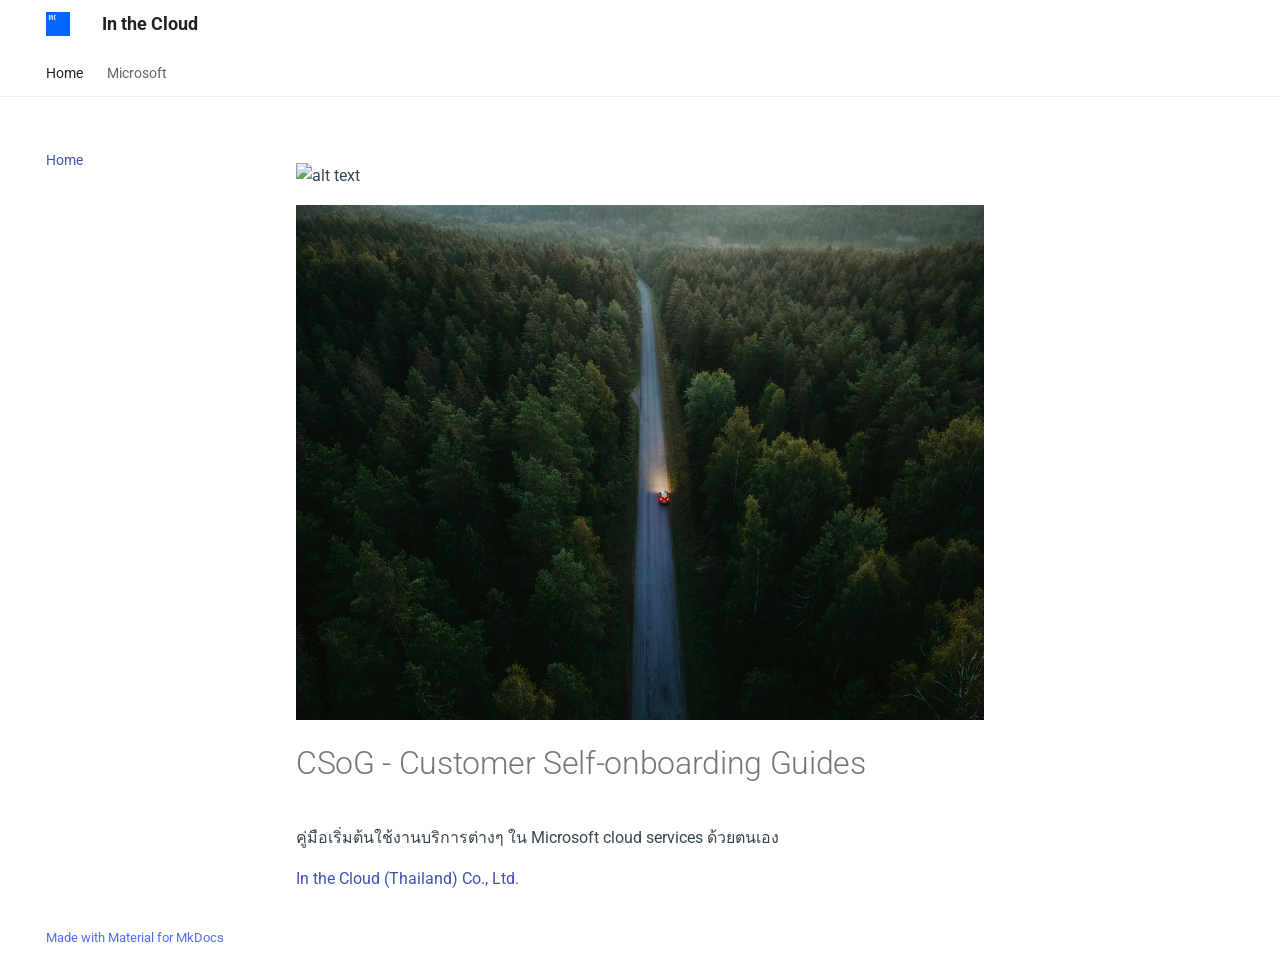
==== index.html @ bc25296b "Deployed 688bd24 with MkDocs version: 1.6.1" ====
<!doctype html>
<html lang="en" class="no-js">
  <head>
    
      <meta charset="utf-8">
      <meta name="viewport" content="width=device-width,initial-scale=1">
      
      
      
        <link rel="canonical" href="https://inthecloudth.github.io/csog/">
      
      
      
        <link rel="next" href="intune/EnrollEntraHybridJoinToIntune/">
      
      
      <link rel="icon" href="assets/images/favicon.png">
      <meta name="generator" content="mkdocs-1.6.1, mkdocs-material-9.5.50">
    
    
      
        <title>In the Cloud</title>
      
    
    
      <link rel="stylesheet" href="assets/stylesheets/main.a40c8224.min.css">
      
        
        <link rel="stylesheet" href="assets/stylesheets/palette.06af60db.min.css">
      
      


    
    
      
    
    
      
        
        
        <link rel="preconnect" href="https://fonts.gstatic.com" crossorigin>
        <link rel="stylesheet" href="https://fonts.googleapis.com/css?family=Roboto:300,300i,400,400i,700,700i%7CRoboto+Mono:400,400i,700,700i&display=fallback">
        <style>:root{--md-text-font:"Roboto";--md-code-font:"Roboto Mono"}</style>
      
    
    
      <link rel="stylesheet" href="stylesheets/extra.css">
    
    <script>__md_scope=new URL(".",location),__md_hash=e=>[...e].reduce(((e,_)=>(e<<5)-e+_.charCodeAt(0)),0),__md_get=(e,_=localStorage,t=__md_scope)=>JSON.parse(_.getItem(t.pathname+"."+e)),__md_set=(e,_,t=localStorage,a=__md_scope)=>{try{t.setItem(a.pathname+"."+e,JSON.stringify(_))}catch(e){}}</script>
    
      

    
    
      
        <meta  property="og:type"  content="website" >
      
        <meta  property="og:title"  content="In the Cloud" >
      
        <meta  property="og:description"  content="None" >
      
        <meta  property="og:image"  content="https://inthecloudth.github.io/csog/assets/images/social/index.png" >
      
        <meta  property="og:image:type"  content="image/png" >
      
        <meta  property="og:image:width"  content="1200" >
      
        <meta  property="og:image:height"  content="630" >
      
        <meta  property="og:url"  content="https://inthecloudth.github.io/csog/" >
      
        <meta  name="twitter:card"  content="summary_large_image" >
      
        <meta  name="twitter:title"  content="In the Cloud" >
      
        <meta  name="twitter:description"  content="None" >
      
        <meta  name="twitter:image"  content="https://inthecloudth.github.io/csog/assets/images/social/index.png" >
      
    
    
  </head>
  
  
    
    
    
    
    
    <body dir="ltr" data-md-color-scheme="default" data-md-color-primary="white" data-md-color-accent="indigo">
  
    
    <input class="md-toggle" data-md-toggle="drawer" type="checkbox" id="__drawer" autocomplete="off">
    <input class="md-toggle" data-md-toggle="search" type="checkbox" id="__search" autocomplete="off">
    <label class="md-overlay" for="__drawer"></label>
    <div data-md-component="skip">
      
        
        <a href="#csog-customer-self-onboarding-guides" class="md-skip">
          Skip to content
        </a>
      
    </div>
    <div data-md-component="announce">
      
    </div>
    
    
      

<header class="md-header" data-md-component="header">
  <nav class="md-header__inner md-grid" aria-label="Header">
    <a href="." title="In the Cloud" class="md-header__button md-logo" aria-label="In the Cloud" data-md-component="logo">
      
  <img src="assets/images/logo.png" alt="logo">

    </a>
    <label class="md-header__button md-icon" for="__drawer">
      
      <svg xmlns="http://www.w3.org/2000/svg" viewBox="0 0 24 24"><path d="M3 6h18v2H3zm0 5h18v2H3zm0 5h18v2H3z"/></svg>
    </label>
    <div class="md-header__title" data-md-component="header-title">
      <div class="md-header__ellipsis">
        <div class="md-header__topic">
          <span class="md-ellipsis">
            In the Cloud
          </span>
        </div>
        <div class="md-header__topic" data-md-component="header-topic">
          <span class="md-ellipsis">
            
              Home
            
          </span>
        </div>
      </div>
    </div>
    
      
    
    
    
    
    
  </nav>
  
</header>
    
    <div class="md-container" data-md-component="container">
      
      
        
          
            
<nav class="md-tabs" aria-label="Tabs" data-md-component="tabs">
  <div class="md-grid">
    <ul class="md-tabs__list">
      
        
  
  
    
  
  
    <li class="md-tabs__item md-tabs__item--active">
      <a href="." class="md-tabs__link">
        
  
    
  
  Home

      </a>
    </li>
  

      
        
  
  
  
    
    
      
  
  
  
    
    
      <li class="md-tabs__item">
        <a href="intune/EnrollEntraHybridJoinToIntune/" class="md-tabs__link">
          
  
  Microsoft

        </a>
      </li>
    
  

    
  

      
    </ul>
  </div>
</nav>
          
        
      
      <main class="md-main" data-md-component="main">
        <div class="md-main__inner md-grid">
          
            
              
              <div class="md-sidebar md-sidebar--primary" data-md-component="sidebar" data-md-type="navigation" >
                <div class="md-sidebar__scrollwrap">
                  <div class="md-sidebar__inner">
                    


  


<nav class="md-nav md-nav--primary md-nav--lifted" aria-label="Navigation" data-md-level="0">
  <label class="md-nav__title" for="__drawer">
    <a href="." title="In the Cloud" class="md-nav__button md-logo" aria-label="In the Cloud" data-md-component="logo">
      
  <img src="assets/images/logo.png" alt="logo">

    </a>
    In the Cloud
  </label>
  
  <ul class="md-nav__list" data-md-scrollfix>
    
      
      
  
  
    
  
  
  
    <li class="md-nav__item md-nav__item--active">
      
      <input class="md-nav__toggle md-toggle" type="checkbox" id="__toc">
      
      
        
      
      
      <a href="." class="md-nav__link md-nav__link--active">
        
  
  <span class="md-ellipsis">
    Home
  </span>
  

      </a>
      
    </li>
  

    
      
      
  
  
  
  
    
    
    
      
      
    
    
    <li class="md-nav__item md-nav__item--nested">
      
        
        
        <input class="md-nav__toggle md-toggle " type="checkbox" id="__nav_2" >
        
          
          <label class="md-nav__link" for="__nav_2" id="__nav_2_label" tabindex="0">
            
  
  <span class="md-ellipsis">
    Microsoft
  </span>
  

            <span class="md-nav__icon md-icon"></span>
          </label>
        
        <nav class="md-nav" data-md-level="1" aria-labelledby="__nav_2_label" aria-expanded="false">
          <label class="md-nav__title" for="__nav_2">
            <span class="md-nav__icon md-icon"></span>
            Microsoft
          </label>
          <ul class="md-nav__list" data-md-scrollfix>
            
              
                
  
  
  
  
    
    
    
      
      
    
    
    <li class="md-nav__item md-nav__item--nested">
      
        
        
        <input class="md-nav__toggle md-toggle " type="checkbox" id="__nav_2_1" >
        
          
          <label class="md-nav__link" for="__nav_2_1" id="__nav_2_1_label" tabindex="0">
            
  
  <span class="md-ellipsis">
    Azure
  </span>
  

            <span class="md-nav__icon md-icon"></span>
          </label>
        
        <nav class="md-nav" data-md-level="2" aria-labelledby="__nav_2_1_label" aria-expanded="false">
          <label class="md-nav__title" for="__nav_2_1">
            <span class="md-nav__icon md-icon"></span>
            Azure
          </label>
          <ul class="md-nav__list" data-md-scrollfix>
            
              
                
  
  
  
  
    <li class="md-nav__item">
      <a href="intune/EnrollEntraHybridJoinToIntune/" class="md-nav__link">
        
  
  <span class="md-ellipsis">
    Create Azure Landing Zones
  </span>
  

      </a>
    </li>
  

              
            
          </ul>
        </nav>
      
    </li>
  

              
            
              
                
  
  
  
  
    
    
    
      
      
    
    
    <li class="md-nav__item md-nav__item--nested">
      
        
        
        <input class="md-nav__toggle md-toggle " type="checkbox" id="__nav_2_2" >
        
          
          <label class="md-nav__link" for="__nav_2_2" id="__nav_2_2_label" tabindex="0">
            
  
  <span class="md-ellipsis">
    Entra
  </span>
  

            <span class="md-nav__icon md-icon"></span>
          </label>
        
        <nav class="md-nav" data-md-level="2" aria-labelledby="__nav_2_2_label" aria-expanded="false">
          <label class="md-nav__title" for="__nav_2_2">
            <span class="md-nav__icon md-icon"></span>
            Entra
          </label>
          <ul class="md-nav__list" data-md-scrollfix>
            
              
                
  
  
  
  
    <li class="md-nav__item">
      <a href="entra/hbj/" class="md-nav__link">
        
  
  <span class="md-ellipsis">
    Microsoft Entra hybrid join targeted deployment
  </span>
  

      </a>
    </li>
  

              
            
              
                
  
  
  
  
    <li class="md-nav__item">
      <a href="entra/casf/" class="md-nav__link">
        
  
  <span class="md-ellipsis">
    Conditional Access - Secure foundation
  </span>
  

      </a>
    </li>
  

              
            
          </ul>
        </nav>
      
    </li>
  

              
            
              
                
  
  
  
  
    
    
    
      
      
    
    
    <li class="md-nav__item md-nav__item--nested">
      
        
        
        <input class="md-nav__toggle md-toggle " type="checkbox" id="__nav_2_3" >
        
          
          <label class="md-nav__link" for="__nav_2_3" id="__nav_2_3_label" tabindex="0">
            
  
  <span class="md-ellipsis">
    Intune
  </span>
  

            <span class="md-nav__icon md-icon"></span>
          </label>
        
        <nav class="md-nav" data-md-level="2" aria-labelledby="__nav_2_3_label" aria-expanded="false">
          <label class="md-nav__title" for="__nav_2_3">
            <span class="md-nav__icon md-icon"></span>
            Intune
          </label>
          <ul class="md-nav__list" data-md-scrollfix>
            
              
                
  
  
  
  
    <li class="md-nav__item">
      <a href="intune/EnrollEntraHybridJoinToIntune/" class="md-nav__link">
        
  
  <span class="md-ellipsis">
    Create Azure Landing Zones
  </span>
  

      </a>
    </li>
  

              
            
          </ul>
        </nav>
      
    </li>
  

              
            
          </ul>
        </nav>
      
    </li>
  

    
  </ul>
</nav>
                  </div>
                </div>
              </div>
            
            
              
              <div class="md-sidebar md-sidebar--secondary" data-md-component="sidebar" data-md-type="toc" >
                <div class="md-sidebar__scrollwrap">
                  <div class="md-sidebar__inner">
                    

<nav class="md-nav md-nav--secondary" aria-label="Table of contents">
  
  
  
    
  
  
</nav>
                  </div>
                </div>
              </div>
            
          
          
            <div class="md-content" data-md-component="content">
              <article class="md-content__inner md-typeset">
                
                  


<p><img alt="alt text" src="../docs/assets/images/2.jpg" /></p>
<p><img alt="alt text" src="assets/images/2.jpg" /></p>
<h1 id="csog-customer-self-onboarding-guides">CSoG - Customer Self-onboarding Guides</h1>
<p>คู่มือเริ่มต้นใช้งานบริการต่างๆ ใน Microsoft cloud services ด้วยตนเอง</p>
<p><a href="https://inthecloud.co.th">In the Cloud (Thailand) Co., Ltd.</a></p>







  
  






                
              </article>
            </div>
          
          
<script>var target=document.getElementById(location.hash.slice(1));target&&target.name&&(target.checked=target.name.startsWith("__tabbed_"))</script>
        </div>
        
          <button type="button" class="md-top md-icon" data-md-component="top" hidden>
  
  <svg xmlns="http://www.w3.org/2000/svg" viewBox="0 0 24 24"><path d="M13 20h-2V8l-5.5 5.5-1.42-1.42L12 4.16l7.92 7.92-1.42 1.42L13 8z"/></svg>
  Back to top
</button>
        
      </main>
      
        <footer class="md-footer">
  
  <div class="md-footer-meta md-typeset">
    <div class="md-footer-meta__inner md-grid">
      <div class="md-copyright">
  
  
    Made with
    <a href="https://squidfunk.github.io/mkdocs-material/" target="_blank" rel="noopener">
      Material for MkDocs
    </a>
  
</div>
      
    </div>
  </div>
</footer>
      
    </div>
    <div class="md-dialog" data-md-component="dialog">
      <div class="md-dialog__inner md-typeset"></div>
    </div>
    
    
    <script id="__config" type="application/json">{"base": ".", "features": ["navigation.tabs", "navigation.path", "navigation.top"], "search": "assets/javascripts/workers/search.f8cc74c7.min.js", "translations": {"clipboard.copied": "Copied to clipboard", "clipboard.copy": "Copy to clipboard", "search.result.more.one": "1 more on this page", "search.result.more.other": "# more on this page", "search.result.none": "No matching documents", "search.result.one": "1 matching document", "search.result.other": "# matching documents", "search.result.placeholder": "Type to start searching", "search.result.term.missing": "Missing", "select.version": "Select version"}}</script>
    
    
      <script src="assets/javascripts/bundle.60a45f97.min.js"></script>
      
    
  </body>
</html>
---- assets/stylesheets/main.a40c8224.min.css ----
@charset "UTF-8";html{-webkit-text-size-adjust:none;-moz-text-size-adjust:none;text-size-adjust:none;box-sizing:border-box}*,:after,:before{box-sizing:inherit}@media (prefers-reduced-motion){*,:after,:before{transition:none!important}}body{margin:0}a,button,input,label{-webkit-tap-highlight-color:transparent}a{color:inherit;text-decoration:none}hr{border:0;box-sizing:initial;display:block;height:.05rem;overflow:visible;padding:0}small{font-size:80%}sub,sup{line-height:1em}img{border-style:none}table{border-collapse:initial;border-spacing:0}td,th{font-weight:400;vertical-align:top}button{background:#0000;border:0;font-family:inherit;font-size:inherit;margin:0;padding:0}input{border:0;outline:none}:root{--md-primary-fg-color:#4051b5;--md-primary-fg-color--light:#5d6cc0;--md-primary-fg-color--dark:#303fa1;--md-primary-bg-color:#fff;--md-primary-bg-color--light:#ffffffb3;--md-accent-fg-color:#526cfe;--md-accent-fg-color--transparent:#526cfe1a;--md-accent-bg-color:#fff;--md-accent-bg-color--light:#ffffffb3}[data-md-color-scheme=default]{color-scheme:light}[data-md-color-scheme=default] img[src$="#gh-dark-mode-only"],[data-md-color-scheme=default] img[src$="#only-dark"]{display:none}:root,[data-md-color-scheme=default]{--md-hue:225deg;--md-default-fg-color:#000000de;--md-default-fg-color--light:#0000008a;--md-default-fg-color--lighter:#00000052;--md-default-fg-color--lightest:#00000012;--md-default-bg-color:#fff;--md-default-bg-color--light:#ffffffb3;--md-default-bg-color--lighter:#ffffff4d;--md-default-bg-color--lightest:#ffffff1f;--md-code-fg-color:#36464e;--md-code-bg-color:#f5f5f5;--md-code-hl-color:#4287ff;--md-code-hl-color--light:#4287ff1a;--md-code-hl-number-color:#d52a2a;--md-code-hl-special-color:#db1457;--md-code-hl-function-color:#a846b9;--md-code-hl-constant-color:#6e59d9;--md-code-hl-keyword-color:#3f6ec6;--md-code-hl-string-color:#1c7d4d;--md-code-hl-name-color:var(--md-code-fg-color);--md-code-hl-operator-color:var(--md-default-fg-color--light);--md-code-hl-punctuation-color:var(--md-default-fg-color--light);--md-code-hl-comment-color:var(--md-default-fg-color--light);--md-code-hl-generic-color:var(--md-default-fg-color--light);--md-code-hl-variable-color:var(--md-default-fg-color--light);--md-typeset-color:var(--md-default-fg-color);--md-typeset-a-color:var(--md-primary-fg-color);--md-typeset-del-color:#f5503d26;--md-typeset-ins-color:#0bd57026;--md-typeset-kbd-color:#fafafa;--md-typeset-kbd-accent-color:#fff;--md-typeset-kbd-border-color:#b8b8b8;--md-typeset-mark-color:#ffff0080;--md-typeset-table-color:#0000001f;--md-typeset-table-color--light:rgba(0,0,0,.035);--md-admonition-fg-color:var(--md-default-fg-color);--md-admonition-bg-color:var(--md-default-bg-color);--md-warning-fg-color:#000000de;--md-warning-bg-color:#ff9;--md-footer-fg-color:#fff;--md-footer-fg-color--light:#ffffffb3;--md-footer-fg-color--lighter:#ffffff73;--md-footer-bg-color:#000000de;--md-footer-bg-color--dark:#00000052;--md-shadow-z1:0 0.2rem 0.5rem #0000000d,0 0 0.05rem #0000001a;--md-shadow-z2:0 0.2rem 0.5rem #0000001a,0 0 0.05rem #00000040;--md-shadow-z3:0 0.2rem 0.5rem #0003,0 0 0.05rem #00000059}.md-icon svg{fill:currentcolor;display:block;height:1.2rem;width:1.2rem}body{-webkit-font-smoothing:antialiased;-moz-osx-font-smoothing:grayscale;--md-text-font-family:var(--md-text-font,_),-apple-system,BlinkMacSystemFont,Helvetica,Arial,sans-serif;--md-code-font-family:var(--md-code-font,_),SFMono-Regular,Consolas,Menlo,monospace}aside,body,input{font-feature-settings:"kern","liga";color:var(--md-typeset-color);font-family:var(--md-text-font-family)}code,kbd,pre{font-feature-settings:"kern";font-family:var(--md-code-font-family)}:root{--md-typeset-table-sort-icon:url('data:image/svg+xml;charset=utf-8,<svg xmlns="http://www.w3.org/2000/svg" viewBox="0 0 24 24"><path d="m18 21-4-4h3V7h-3l4-4 4 4h-3v10h3M2 19v-2h10v2M2 13v-2h7v2M2 7V5h4v2z"/></svg>');--md-typeset-table-sort-icon--asc:url('data:image/svg+xml;charset=utf-8,<svg xmlns="http://www.w3.org/2000/svg" viewBox="0 0 24 24"><path d="M19 17h3l-4 4-4-4h3V3h2M2 17h10v2H2M6 5v2H2V5m0 6h7v2H2z"/></svg>');--md-typeset-table-sort-icon--desc:url('data:image/svg+xml;charset=utf-8,<svg xmlns="http://www.w3.org/2000/svg" viewBox="0 0 24 24"><path d="M19 7h3l-4-4-4 4h3v14h2M2 17h10v2H2M6 5v2H2V5m0 6h7v2H2z"/></svg>')}.md-typeset{-webkit-print-color-adjust:exact;color-adjust:exact;font-size:.8rem;line-height:1.6}@media print{.md-typeset{font-size:.68rem}}.md-typeset blockquote,.md-typeset dl,.md-typeset figure,.md-typeset ol,.md-typeset pre,.md-typeset ul{margin-bottom:1em;margin-top:1em}.md-typeset h1{color:var(--md-default-fg-color--light);font-size:2em;line-height:1.3;margin:0 0 1.25em}.md-typeset h1,.md-typeset h2{font-weight:300;letter-spacing:-.01em}.md-typeset h2{font-size:1.5625em;line-height:1.4;margin:1.6em 0 .64em}.md-typeset h3{font-size:1.25em;font-weight:400;letter-spacing:-.01em;line-height:1.5;margin:1.6em 0 .8em}.md-typeset h2+h3{margin-top:.8em}.md-typeset h4{font-weight:700;letter-spacing:-.01em;margin:1em 0}.md-typeset h5,.md-typeset h6{color:var(--md-default-fg-color--light);font-size:.8em;font-weight:700;letter-spacing:-.01em;margin:1.25em 0}.md-typeset h5{text-transform:uppercase}.md-typeset h5 code{text-transform:none}.md-typeset hr{border-bottom:.05rem solid var(--md-default-fg-color--lightest);display:flow-root;margin:1.5em 0}.md-typeset a{color:var(--md-typeset-a-color);word-break:break-word}.md-typeset a,.md-typeset a:before{transition:color 125ms}.md-typeset a:focus,.md-typeset a:hover{color:var(--md-accent-fg-color)}.md-typeset a:focus code,.md-typeset a:hover code{background-color:var(--md-accent-fg-color--transparent)}.md-typeset a code{color:currentcolor;transition:background-color 125ms}.md-typeset a.focus-visible{outline-color:var(--md-accent-fg-color);outline-offset:.2rem}.md-typeset code,.md-typeset kbd,.md-typeset pre{color:var(--md-code-fg-color);direction:ltr;font-variant-ligatures:none}@media print{.md-typeset code,.md-typeset kbd,.md-typeset pre{white-space:pre-wrap}}.md-typeset code{background-color:var(--md-code-bg-color);border-radius:.1rem;-webkit-box-decoration-break:clone;box-decoration-break:clone;font-size:.85em;padding:0 .2941176471em;word-break:break-word}.md-typeset code:not(.focus-visible){-webkit-tap-highlight-color:transparent;outline:none}.md-typeset pre{display:flow-root;line-height:1.4;position:relative}.md-typeset pre>code{-webkit-box-decoration-break:slice;box-decoration-break:slice;box-shadow:none;display:block;margin:0;outline-color:var(--md-accent-fg-color);overflow:auto;padding:.7720588235em 1.1764705882em;scrollbar-color:var(--md-default-fg-color--lighter) #0000;scrollbar-width:thin;touch-action:auto;word-break:normal}.md-typeset pre>code:hover{scrollbar-color:var(--md-accent-fg-color) #0000}.md-typeset pre>code::-webkit-scrollbar{height:.2rem;width:.2rem}.md-typeset pre>code::-webkit-scrollbar-thumb{background-color:var(--md-default-fg-color--lighter)}.md-typeset pre>code::-webkit-scrollbar-thumb:hover{background-color:var(--md-accent-fg-color)}.md-typeset kbd{background-color:var(--md-typeset-kbd-color);border-radius:.1rem;box-shadow:0 .1rem 0 .05rem var(--md-typeset-kbd-border-color),0 .1rem 0 var(--md-typeset-kbd-border-color),0 -.1rem .2rem var(--md-typeset-kbd-accent-color) inset;color:var(--md-default-fg-color);display:inline-block;font-size:.75em;padding:0 .6666666667em;vertical-align:text-top;word-break:break-word}.md-typeset mark{background-color:var(--md-typeset-mark-color);-webkit-box-decoration-break:clone;box-decoration-break:clone;color:inherit;word-break:break-word}.md-typeset abbr{border-bottom:.05rem dotted var(--md-default-fg-color--light);cursor:help;text-decoration:none}.md-typeset small{opacity:.75}[dir=ltr] .md-typeset sub,[dir=ltr] .md-typeset sup{margin-left:.078125em}[dir=rtl] .md-typeset sub,[dir=rtl] .md-typeset sup{margin-right:.078125em}[dir=ltr] .md-typeset blockquote{padding-left:.6rem}[dir=rtl] .md-typeset blockquote{padding-right:.6rem}[dir=ltr] .md-typeset blockquote{border-left:.2rem solid var(--md-default-fg-color--lighter)}[dir=rtl] .md-typeset blockquote{border-right:.2rem solid var(--md-default-fg-color--lighter)}.md-typeset blockquote{color:var(--md-default-fg-color--light);margin-left:0;margin-right:0}.md-typeset ul{list-style-type:disc}.md-typeset ul[type]{list-style-type:revert-layer}[dir=ltr] .md-typeset ol,[dir=ltr] .md-typeset ul{margin-left:.625em}[dir=rtl] .md-typeset ol,[dir=rtl] .md-typeset ul{margin-right:.625em}.md-typeset ol,.md-typeset ul{padding:0}.md-typeset ol:not([hidden]),.md-typeset ul:not([hidden]){display:flow-root}.md-typeset ol ol,.md-typeset ul ol{list-style-type:lower-alpha}.md-typeset ol ol ol,.md-typeset ul ol ol{list-style-type:lower-roman}.md-typeset ol ol ol ol,.md-typeset ul ol ol ol{list-style-type:upper-alpha}.md-typeset ol ol ol ol ol,.md-typeset ul ol ol ol ol{list-style-type:upper-roman}.md-typeset ol[type],.md-typeset ul[type]{list-style-type:revert-layer}[dir=ltr] .md-typeset ol li,[dir=ltr] .md-typeset ul li{margin-left:1.25em}[dir=rtl] .md-typeset ol li,[dir=rtl] .md-typeset ul li{margin-right:1.25em}.md-typeset ol li,.md-typeset ul li{margin-bottom:.5em}.md-typeset ol li blockquote,.md-typeset ol li p,.md-typeset ul li blockquote,.md-typeset ul li p{margin:.5em 0}.md-typeset ol li:last-child,.md-typeset ul li:last-child{margin-bottom:0}[dir=ltr] .md-typeset ol li ol,[dir=ltr] .md-typeset ol li ul,[dir=ltr] .md-typeset ul li ol,[dir=ltr] .md-typeset ul li ul{margin-left:.625em}[dir=rtl] .md-typeset ol li ol,[dir=rtl] .md-typeset ol li ul,[dir=rtl] .md-typeset ul li ol,[dir=rtl] .md-typeset ul li ul{margin-right:.625em}.md-typeset ol li ol,.md-typeset ol li ul,.md-typeset ul li ol,.md-typeset ul li ul{margin-bottom:.5em;margin-top:.5em}[dir=ltr] .md-typeset dd{margin-left:1.875em}[dir=rtl] .md-typeset dd{margin-right:1.875em}.md-typeset dd{margin-bottom:1.5em;margin-top:1em}.md-typeset img,.md-typeset svg,.md-typeset video{height:auto;max-width:100%}.md-typeset img[align=left]{margin:1em 1em 1em 0}.md-typeset img[align=right]{margin:1em 0 1em 1em}.md-typeset img[align]:only-child{margin-top:0}.md-typeset figure{display:flow-root;margin:1em auto;max-width:100%;text-align:center;width:-moz-fit-content;width:fit-content}.md-typeset figure img{display:block;margin:0 auto}.md-typeset figcaption{font-style:italic;margin:1em auto;max-width:24rem}.md-typeset iframe{max-width:100%}.md-typeset table:not([class]){background-color:var(--md-default-bg-color);border:.05rem solid var(--md-typeset-table-color);border-radius:.1rem;display:inline-block;font-size:.64rem;max-width:100%;overflow:auto;touch-action:auto}@media print{.md-typeset table:not([class]){display:table}}.md-typeset table:not([class])+*{margin-top:1.5em}.md-typeset table:not([class]) td>:first-child,.md-typeset table:not([class]) th>:first-child{margin-top:0}.md-typeset table:not([class]) td>:last-child,.md-typeset table:not([class]) th>:last-child{margin-bottom:0}.md-typeset table:not([class]) td:not([align]),.md-typeset table:not([class]) th:not([align]){text-align:left}[dir=rtl] .md-typeset table:not([class]) td:not([align]),[dir=rtl] .md-typeset table:not([class]) th:not([align]){text-align:right}.md-typeset table:not([class]) th{font-weight:700;min-width:5rem;padding:.9375em 1.25em;vertical-align:top}.md-typeset table:not([class]) td{border-top:.05rem solid var(--md-typeset-table-color);padding:.9375em 1.25em;vertical-align:top}.md-typeset table:not([class]) tbody tr{transition:background-color 125ms}.md-typeset table:not([class]) tbody tr:hover{background-color:var(--md-typeset-table-color--light);box-shadow:0 .05rem 0 var(--md-default-bg-color) inset}.md-typeset table:not([class]) a{word-break:normal}.md-typeset table th[role=columnheader]{cursor:pointer}[dir=ltr] .md-typeset table th[role=columnheader]:after{margin-left:.5em}[dir=rtl] .md-typeset table th[role=columnheader]:after{margin-right:.5em}.md-typeset table th[role=columnheader]:after{content:"";display:inline-block;height:1.2em;-webkit-mask-image:var(--md-typeset-table-sort-icon);mask-image:var(--md-typeset-table-sort-icon);-webkit-mask-repeat:no-repeat;mask-repeat:no-repeat;-webkit-mask-size:contain;mask-size:contain;transition:background-color 125ms;vertical-align:text-bottom;width:1.2em}.md-typeset table th[role=columnheader]:hover:after{background-color:var(--md-default-fg-color--lighter)}.md-typeset table th[role=columnheader][aria-sort=ascending]:after{background-color:var(--md-default-fg-color--light);-webkit-mask-image:var(--md-typeset-table-sort-icon--asc);mask-image:var(--md-typeset-table-sort-icon--asc)}.md-typeset table th[role=columnheader][aria-sort=descending]:after{background-color:var(--md-default-fg-color--light);-webkit-mask-image:var(--md-typeset-table-sort-icon--desc);mask-image:var(--md-typeset-table-sort-icon--desc)}.md-typeset__scrollwrap{margin:1em -.8rem;overflow-x:auto;touch-action:auto}.md-typeset__table{display:inline-block;margin-bottom:.5em;padding:0 .8rem}@media print{.md-typeset__table{display:block}}html .md-typeset__table table{display:table;margin:0;overflow:hidden;width:100%}@media screen and (max-width:44.984375em){.md-content__inner>pre{margin:1em -.8rem}.md-content__inner>pre code{border-radius:0}}.md-typeset .md-author{border-radius:100%;display:block;flex-shrink:0;height:1.6rem;overflow:hidden;position:relative;transition:color 125ms,transform 125ms;width:1.6rem}.md-typeset .md-author img{display:block}.md-typeset .md-author--more{background:var(--md-default-fg-color--lightest);color:var(--md-default-fg-color--lighter);font-size:.6rem;font-weight:700;line-height:1.6rem;text-align:center}.md-typeset .md-author--long{height:2.4rem;width:2.4rem}.md-typeset a.md-author{transform:scale(1)}.md-typeset a.md-author img{border-radius:100%;filter:grayscale(100%) opacity(75%);transition:filter 125ms}.md-typeset a.md-author:focus,.md-typeset a.md-author:hover{transform:scale(1.1);z-index:1}.md-typeset a.md-author:focus img,.md-typeset a.md-author:hover img{filter:grayscale(0)}.md-banner{background-color:var(--md-footer-bg-color);color:var(--md-footer-fg-color);overflow:auto}@media print{.md-banner{display:none}}.md-banner--warning{background-color:var(--md-warning-bg-color);color:var(--md-warning-fg-color)}.md-banner__inner{font-size:.7rem;margin:.6rem auto;padding:0 .8rem}[dir=ltr] .md-banner__button{float:right}[dir=rtl] .md-banner__button{float:left}.md-banner__button{color:inherit;cursor:pointer;transition:opacity .25s}.no-js .md-banner__button{display:none}.md-banner__button:hover{opacity:.7}html{font-size:125%;height:100%;overflow-x:hidden}@media screen and (min-width:100em){html{font-size:137.5%}}@media screen and (min-width:125em){html{font-size:150%}}body{background-color:var(--md-default-bg-color);display:flex;flex-direction:column;font-size:.5rem;min-height:100%;position:relative;width:100%}@media print{body{display:block}}@media screen and (max-width:59.984375em){body[data-md-scrolllock]{position:fixed}}.md-grid{margin-left:auto;margin-right:auto;max-width:61rem}.md-container{display:flex;flex-direction:column;flex-grow:1}@media print{.md-container{display:block}}.md-main{flex-grow:1}.md-main__inner{display:flex;height:100%;margin-top:1.5rem}.md-ellipsis{overflow:hidden;text-overflow:ellipsis}.md-toggle{display:none}.md-option{height:0;opacity:0;position:absolute;width:0}.md-option:checked+label:not([hidden]){display:block}.md-option.focus-visible+label{outline-color:var(--md-accent-fg-color);outline-style:auto}.md-skip{background-color:var(--md-default-fg-color);border-radius:.1rem;color:var(--md-default-bg-color);font-size:.64rem;margin:.5rem;opacity:0;outline-color:var(--md-accent-fg-color);padding:.3rem .5rem;position:fixed;transform:translateY(.4rem);z-index:-1}.md-skip:focus{opacity:1;transform:translateY(0);transition:transform .25s cubic-bezier(.4,0,.2,1),opacity 175ms 75ms;z-index:10}@page{margin:25mm}:root{--md-clipboard-icon:url('data:image/svg+xml;charset=utf-8,<svg xmlns="http://www.w3.org/2000/svg" viewBox="0 0 24 24"><path d="M19 21H8V7h11m0-2H8a2 2 0 0 0-2 2v14a2 2 0 0 0 2 2h11a2 2 0 0 0 2-2V7a2 2 0 0 0-2-2m-3-4H4a2 2 0 0 0-2 2v14h2V3h12z"/></svg>')}.md-clipboard{border-radius:.1rem;color:var(--md-default-fg-color--lightest);cursor:pointer;height:1.5em;outline-color:var(--md-accent-fg-color);outline-offset:.1rem;position:absolute;right:.5em;top:.5em;transition:color .25s;width:1.5em;z-index:1}@media print{.md-clipboard{display:none}}.md-clipboard:not(.focus-visible){-webkit-tap-highlight-color:transparent;outline:none}:hover>.md-clipboard{color:var(--md-default-fg-color--light)}.md-clipboard:focus,.md-clipboard:hover{color:var(--md-accent-fg-color)}.md-clipboard:after{background-color:currentcolor;content:"";display:block;height:1.125em;margin:0 auto;-webkit-mask-image:var(--md-clipboard-icon);mask-image:var(--md-clipboard-icon);-webkit-mask-position:center;mask-position:center;-webkit-mask-repeat:no-repeat;mask-repeat:no-repeat;-webkit-mask-size:contain;mask-size:contain;width:1.125em}.md-clipboard--inline{cursor:pointer}.md-clipboard--inline code{transition:color .25s,background-color .25s}.md-clipboard--inline:focus code,.md-clipboard--inline:hover code{background-color:var(--md-accent-fg-color--transparent);color:var(--md-accent-fg-color)}.md-typeset .md-code__content{display:grid}@keyframes consent{0%{opacity:0;transform:translateY(100%)}to{opacity:1;transform:translateY(0)}}@keyframes overlay{0%{opacity:0}to{opacity:1}}.md-consent__overlay{animation:overlay .25s both;-webkit-backdrop-filter:blur(.1rem);backdrop-filter:blur(.1rem);background-color:#0000008a;height:100%;opacity:1;position:fixed;top:0;width:100%;z-index:5}.md-consent__inner{animation:consent .5s cubic-bezier(.1,.7,.1,1) both;background-color:var(--md-default-bg-color);border:0;border-radius:.1rem;bottom:0;box-shadow:0 0 .2rem #0000001a,0 .2rem .4rem #0003;max-height:100%;overflow:auto;padding:0;position:fixed;width:100%;z-index:5}.md-consent__form{padding:.8rem}.md-consent__settings{display:none;margin:1em 0}input:checked+.md-consent__settings{display:block}.md-consent__controls{margin-bottom:.8rem}.md-typeset .md-consent__controls .md-button{display:inline}@media screen and (max-width:44.984375em){.md-typeset .md-consent__controls .md-button{display:block;margin-top:.4rem;text-align:center;width:100%}}.md-consent label{cursor:pointer}.md-content{flex-grow:1;min-width:0}.md-content__inner{margin:0 .8rem 1.2rem;padding-top:.6rem}@media screen and (min-width:76.25em){[dir=ltr] .md-sidebar--primary:not([hidden])~.md-content>.md-content__inner{margin-left:1.2rem}[dir=ltr] .md-sidebar--secondary:not([hidden])~.md-content>.md-content__inner,[dir=rtl] .md-sidebar--primary:not([hidden])~.md-content>.md-content__inner{margin-right:1.2rem}[dir=rtl] .md-sidebar--secondary:not([hidden])~.md-content>.md-content__inner{margin-left:1.2rem}}.md-content__inner:before{content:"";display:block;height:.4rem}.md-content__inner>:last-child{margin-bottom:0}[dir=ltr] .md-content__button{float:right}[dir=rtl] .md-content__button{float:left}[dir=ltr] .md-content__button{margin-left:.4rem}[dir=rtl] .md-content__button{margin-right:.4rem}.md-content__button{margin:.4rem 0;padding:0}@media print{.md-content__button{display:none}}.md-typeset .md-content__button{color:var(--md-default-fg-color--lighter)}.md-content__button svg{display:inline;vertical-align:top}[dir=rtl] .md-content__button svg{transform:scaleX(-1)}[dir=ltr] .md-dialog{right:.8rem}[dir=rtl] .md-dialog{left:.8rem}.md-dialog{background-color:var(--md-default-fg-color);border-radius:.1rem;bottom:.8rem;box-shadow:var(--md-shadow-z3);min-width:11.1rem;opacity:0;padding:.4rem .6rem;pointer-events:none;position:fixed;transform:translateY(100%);transition:transform 0ms .4s,opacity .4s;z-index:4}@media print{.md-dialog{display:none}}.md-dialog--active{opacity:1;pointer-events:auto;transform:translateY(0);transition:transform .4s cubic-bezier(.075,.85,.175,1),opacity .4s}.md-dialog__inner{color:var(--md-default-bg-color);font-size:.7rem}.md-feedback{margin:2em 0 1em;text-align:center}.md-feedback fieldset{border:none;margin:0;padding:0}.md-feedback__title{font-weight:700;margin:1em auto}.md-feedback__inner{position:relative}.md-feedback__list{display:flex;flex-wrap:wrap;place-content:baseline center;position:relative}.md-feedback__list:hover .md-icon:not(:disabled){color:var(--md-default-fg-color--lighter)}:disabled .md-feedback__list{min-height:1.8rem}.md-feedback__icon{color:var(--md-default-fg-color--light);cursor:pointer;flex-shrink:0;margin:0 .1rem;transition:color 125ms}.md-feedback__icon:not(:disabled).md-icon:hover{color:var(--md-accent-fg-color)}.md-feedback__icon:disabled{color:var(--md-default-fg-color--lightest);pointer-events:none}.md-feedback__note{opacity:0;position:relative;transform:translateY(.4rem);transition:transform .4s cubic-bezier(.1,.7,.1,1),opacity .15s}.md-feedback__note>*{margin:0 auto;max-width:16rem}:disabled .md-feedback__note{opacity:1;transform:translateY(0)}@media print{.md-feedback{display:none}}.md-footer{background-color:var(--md-footer-bg-color);color:var(--md-footer-fg-color)}@media print{.md-footer{display:none}}.md-footer__inner{justify-content:space-between;overflow:auto;padding:.2rem}.md-footer__inner:not([hidden]){display:flex}.md-footer__link{align-items:end;display:flex;flex-grow:0.01;margin-bottom:.4rem;margin-top:1rem;max-width:100%;outline-color:var(--md-accent-fg-color);overflow:hidden;transition:opacity .25s}.md-footer__link:focus,.md-footer__link:hover{opacity:.7}[dir=rtl] .md-footer__link svg{transform:scaleX(-1)}@media screen and (max-width:44.984375em){.md-footer__link--prev{flex-shrink:0}.md-footer__link--prev .md-footer__title{display:none}}[dir=ltr] .md-footer__link--next{margin-left:auto}[dir=rtl] .md-footer__link--next{margin-right:auto}.md-footer__link--next{text-align:right}[dir=rtl] .md-footer__link--next{text-align:left}.md-footer__title{flex-grow:1;font-size:.9rem;margin-bottom:.7rem;max-width:calc(100% - 2.4rem);padding:0 1rem;white-space:nowrap}.md-footer__button{margin:.2rem;padding:.4rem}.md-footer__direction{font-size:.64rem;opacity:.7}.md-footer-meta{background-color:var(--md-footer-bg-color--dark)}.md-footer-meta__inner{display:flex;flex-wrap:wrap;justify-content:space-between;padding:.2rem}html .md-footer-meta.md-typeset a{color:var(--md-footer-fg-color--light)}html .md-footer-meta.md-typeset a:focus,html .md-footer-meta.md-typeset a:hover{color:var(--md-footer-fg-color)}.md-copyright{color:var(--md-footer-fg-color--lighter);font-size:.64rem;margin:auto .6rem;padding:.4rem 0;width:100%}@media screen and (min-width:45em){.md-copyright{width:auto}}.md-copyright__highlight{color:var(--md-footer-fg-color--light)}.md-social{display:inline-flex;gap:.2rem;margin:0 .4rem;padding:.2rem 0 .6rem}@media screen and (min-width:45em){.md-social{padding:.6rem 0}}.md-social__link{display:inline-block;height:1.6rem;text-align:center;width:1.6rem}.md-social__link:before{line-height:1.9}.md-social__link svg{fill:currentcolor;max-height:.8rem;vertical-align:-25%}.md-typeset .md-button{border:.1rem solid;border-radius:.1rem;color:var(--md-primary-fg-color);cursor:pointer;display:inline-block;font-weight:700;padding:.625em 2em;transition:color 125ms,background-color 125ms,border-color 125ms}.md-typeset .md-button--primary{background-color:var(--md-primary-fg-color);border-color:var(--md-primary-fg-color);color:var(--md-primary-bg-color)}.md-typeset .md-button:focus,.md-typeset .md-button:hover{background-color:var(--md-accent-fg-color);border-color:var(--md-accent-fg-color);color:var(--md-accent-bg-color)}[dir=ltr] .md-typeset .md-input{border-top-left-radius:.1rem}[dir=ltr] .md-typeset .md-input,[dir=rtl] .md-typeset .md-input{border-top-right-radius:.1rem}[dir=rtl] .md-typeset .md-input{border-top-left-radius:.1rem}.md-typeset .md-input{border-bottom:.1rem solid var(--md-default-fg-color--lighter);box-shadow:var(--md-shadow-z1);font-size:.8rem;height:1.8rem;padding:0 .6rem;transition:border .25s,box-shadow .25s}.md-typeset .md-input:focus,.md-typeset .md-input:hover{border-bottom-color:var(--md-accent-fg-color);box-shadow:var(--md-shadow-z2)}.md-typeset .md-input--stretch{width:100%}.md-header{background-color:var(--md-primary-fg-color);box-shadow:0 0 .2rem #0000,0 .2rem .4rem #0000;color:var(--md-primary-bg-color);display:block;left:0;position:sticky;right:0;top:0;z-index:4}@media print{.md-header{display:none}}.md-header[hidden]{transform:translateY(-100%);transition:transform .25s cubic-bezier(.8,0,.6,1),box-shadow .25s}.md-header--shadow{box-shadow:0 0 .2rem #0000001a,0 .2rem .4rem #0003;transition:transform .25s cubic-bezier(.1,.7,.1,1),box-shadow .25s}.md-header__inner{align-items:center;display:flex;padding:0 .2rem}.md-header__button{color:currentcolor;cursor:pointer;margin:.2rem;outline-color:var(--md-accent-fg-color);padding:.4rem;position:relative;transition:opacity .25s;vertical-align:middle;z-index:1}.md-header__button:hover{opacity:.7}.md-header__button:not([hidden]){display:inline-block}.md-header__button:not(.focus-visible){-webkit-tap-highlight-color:transparent;outline:none}.md-header__button.md-logo{margin:.2rem;padding:.4rem}@media screen and (max-width:76.234375em){.md-header__button.md-logo{display:none}}.md-header__button.md-logo img,.md-header__button.md-logo svg{fill:currentcolor;display:block;height:1.2rem;width:auto}@media screen and (min-width:60em){.md-header__button[for=__search]{display:none}}.no-js .md-header__button[for=__search]{display:none}[dir=rtl] .md-header__button[for=__search] svg{transform:scaleX(-1)}@media screen and (min-width:76.25em){.md-header__button[for=__drawer]{display:none}}.md-header__topic{display:flex;max-width:100%;position:absolute;transition:transform .4s cubic-bezier(.1,.7,.1,1),opacity .15s;white-space:nowrap}.md-header__topic+.md-header__topic{opacity:0;pointer-events:none;transform:translateX(1.25rem);transition:transform .4s cubic-bezier(1,.7,.1,.1),opacity .15s;z-index:-1}[dir=rtl] .md-header__topic+.md-header__topic{transform:translateX(-1.25rem)}.md-header__topic:first-child{font-weight:700}[dir=ltr] .md-header__title{margin-left:1rem;margin-right:.4rem}[dir=rtl] .md-header__title{margin-left:.4rem;margin-right:1rem}.md-header__title{flex-grow:1;font-size:.9rem;height:2.4rem;line-height:2.4rem}.md-header__title--active .md-header__topic{opacity:0;pointer-events:none;transform:translateX(-1.25rem);transition:transform .4s cubic-bezier(1,.7,.1,.1),opacity .15s;z-index:-1}[dir=rtl] .md-header__title--active .md-header__topic{transform:translateX(1.25rem)}.md-header__title--active .md-header__topic+.md-header__topic{opacity:1;pointer-events:auto;transform:translateX(0);transition:transform .4s cubic-bezier(.1,.7,.1,1),opacity .15s;z-index:0}.md-header__title>.md-header__ellipsis{height:100%;position:relative;width:100%}.md-header__option{display:flex;flex-shrink:0;max-width:100%;transition:max-width 0ms .25s,opacity .25s .25s;white-space:nowrap}[data-md-toggle=search]:checked~.md-header .md-header__option{max-width:0;opacity:0;transition:max-width 0ms,opacity 0ms}.md-header__option>input{bottom:0}.md-header__source{display:none}@media screen and (min-width:60em){[dir=ltr] .md-header__source{margin-left:1rem}[dir=rtl] .md-header__source{margin-right:1rem}.md-header__source{display:block;max-width:11.7rem;width:11.7rem}}@media screen and (min-width:76.25em){[dir=ltr] .md-header__source{margin-left:1.4rem}[dir=rtl] .md-header__source{margin-right:1.4rem}}.md-meta{color:var(--md-default-fg-color--light);font-size:.7rem;line-height:1.3}.md-meta__list{display:inline-flex;flex-wrap:wrap;list-style:none;margin:0;padding:0}.md-meta__item:not(:last-child):after{content:"·";margin-left:.2rem;margin-right:.2rem}.md-meta__link{color:var(--md-typeset-a-color)}.md-meta__link:focus,.md-meta__link:hover{color:var(--md-accent-fg-color)}.md-draft{background-color:#ff1744;border-radius:.125em;color:#fff;display:inline-block;font-weight:700;padding-left:.5714285714em;padding-right:.5714285714em}:root{--md-nav-icon--prev:url('data:image/svg+xml;charset=utf-8,<svg xmlns="http://www.w3.org/2000/svg" viewBox="0 0 24 24"><path d="M20 11v2H8l5.5 5.5-1.42 1.42L4.16 12l7.92-7.92L13.5 5.5 8 11z"/></svg>');--md-nav-icon--next:url('data:image/svg+xml;charset=utf-8,<svg xmlns="http://www.w3.org/2000/svg" viewBox="0 0 24 24"><path d="M8.59 16.58 13.17 12 8.59 7.41 10 6l6 6-6 6z"/></svg>');--md-toc-icon:url('data:image/svg+xml;charset=utf-8,<svg xmlns="http://www.w3.org/2000/svg" viewBox="0 0 24 24"><path d="M3 9h14V7H3zm0 4h14v-2H3zm0 4h14v-2H3zm16 0h2v-2h-2zm0-10v2h2V7zm0 6h2v-2h-2z"/></svg>')}.md-nav{font-size:.7rem;line-height:1.3}.md-nav__title{color:var(--md-default-fg-color--light);display:block;font-weight:700;overflow:hidden;padding:0 .6rem;text-overflow:ellipsis}.md-nav__title .md-nav__button{display:none}.md-nav__title .md-nav__button img{height:100%;width:auto}.md-nav__title .md-nav__button.md-logo img,.md-nav__title .md-nav__button.md-logo svg{fill:currentcolor;display:block;height:2.4rem;max-width:100%;object-fit:contain;width:auto}.md-nav__list{list-style:none;margin:0;padding:0}.md-nav__link{align-items:flex-start;display:flex;gap:.4rem;margin-top:.625em;scroll-snap-align:start;transition:color 125ms}.md-nav__link--passed{color:var(--md-default-fg-color--light)}.md-nav__item .md-nav__link--active,.md-nav__item .md-nav__link--active code{color:var(--md-typeset-a-color)}.md-nav__link .md-ellipsis{position:relative}[dir=ltr] .md-nav__link .md-icon:last-child{margin-left:auto}[dir=rtl] .md-nav__link .md-icon:last-child{margin-right:auto}.md-nav__link svg{fill:currentcolor;flex-shrink:0;height:1.3em;position:relative}.md-nav__link[for]:focus,.md-nav__link[for]:hover,.md-nav__link[href]:focus,.md-nav__link[href]:hover{color:var(--md-accent-fg-color);cursor:pointer}.md-nav__link.focus-visible{outline-color:var(--md-accent-fg-color);outline-offset:.2rem}.md-nav--primary .md-nav__link[for=__toc]{display:none}.md-nav--primary .md-nav__link[for=__toc] .md-icon:after{background-color:currentcolor;display:block;height:100%;-webkit-mask-image:var(--md-toc-icon);mask-image:var(--md-toc-icon);width:100%}.md-nav--primary .md-nav__link[for=__toc]~.md-nav{display:none}.md-nav__container>.md-nav__link{margin-top:0}.md-nav__container>.md-nav__link:first-child{flex-grow:1;min-width:0}.md-nav__icon{flex-shrink:0}.md-nav__source{display:none}@media screen and (max-width:76.234375em){.md-nav--primary,.md-nav--primary .md-nav{background-color:var(--md-default-bg-color);display:flex;flex-direction:column;height:100%;left:0;position:absolute;right:0;top:0;z-index:1}.md-nav--primary .md-nav__item,.md-nav--primary .md-nav__title{font-size:.8rem;line-height:1.5}.md-nav--primary .md-nav__title{background-color:var(--md-default-fg-color--lightest);color:var(--md-default-fg-color--light);cursor:pointer;height:5.6rem;line-height:2.4rem;padding:3rem .8rem .2rem;position:relative;white-space:nowrap}[dir=ltr] .md-nav--primary .md-nav__title .md-nav__icon{left:.4rem}[dir=rtl] .md-nav--primary .md-nav__title .md-nav__icon{right:.4rem}.md-nav--primary .md-nav__title .md-nav__icon{display:block;height:1.2rem;margin:.2rem;position:absolute;top:.4rem;width:1.2rem}.md-nav--primary .md-nav__title .md-nav__icon:after{background-color:currentcolor;content:"";display:block;height:100%;-webkit-mask-image:var(--md-nav-icon--prev);mask-image:var(--md-nav-icon--prev);-webkit-mask-position:center;mask-position:center;-webkit-mask-repeat:no-repeat;mask-repeat:no-repeat;-webkit-mask-size:contain;mask-size:contain;width:100%}.md-nav--primary .md-nav__title~.md-nav__list{background-color:var(--md-default-bg-color);box-shadow:0 .05rem 0 var(--md-default-fg-color--lightest) inset;overflow-y:auto;scroll-snap-type:y mandatory;touch-action:pan-y}.md-nav--primary .md-nav__title~.md-nav__list>:first-child{border-top:0}.md-nav--primary .md-nav__title[for=__drawer]{background-color:var(--md-primary-fg-color);color:var(--md-primary-bg-color);font-weight:700}.md-nav--primary .md-nav__title .md-logo{display:block;left:.2rem;margin:.2rem;padding:.4rem;position:absolute;right:.2rem;top:.2rem}.md-nav--primary .md-nav__list{flex:1}.md-nav--primary .md-nav__item{border-top:.05rem solid var(--md-default-fg-color--lightest)}.md-nav--primary .md-nav__item--active>.md-nav__link{color:var(--md-typeset-a-color)}.md-nav--primary .md-nav__item--active>.md-nav__link:focus,.md-nav--primary .md-nav__item--active>.md-nav__link:hover{color:var(--md-accent-fg-color)}.md-nav--primary .md-nav__link{margin-top:0;padding:.6rem .8rem}.md-nav--primary .md-nav__link svg{margin-top:.1em}.md-nav--primary .md-nav__link>.md-nav__link{padding:0}[dir=ltr] .md-nav--primary .md-nav__link .md-nav__icon{margin-right:-.2rem}[dir=rtl] .md-nav--primary .md-nav__link .md-nav__icon{margin-left:-.2rem}.md-nav--primary .md-nav__link .md-nav__icon{font-size:1.2rem;height:1.2rem;width:1.2rem}.md-nav--primary .md-nav__link .md-nav__icon:after{background-color:currentcolor;content:"";display:block;height:100%;-webkit-mask-image:var(--md-nav-icon--next);mask-image:var(--md-nav-icon--next);-webkit-mask-position:center;mask-position:center;-webkit-mask-repeat:no-repeat;mask-repeat:no-repeat;-webkit-mask-size:contain;mask-size:contain;width:100%}[dir=rtl] .md-nav--primary .md-nav__icon:after{transform:scale(-1)}.md-nav--primary .md-nav--secondary .md-nav{background-color:initial;position:static}[dir=ltr] .md-nav--primary .md-nav--secondary .md-nav .md-nav__link{padding-left:1.4rem}[dir=rtl] .md-nav--primary .md-nav--secondary .md-nav .md-nav__link{padding-right:1.4rem}[dir=ltr] .md-nav--primary .md-nav--secondary .md-nav .md-nav .md-nav__link{padding-left:2rem}[dir=rtl] .md-nav--primary .md-nav--secondary .md-nav .md-nav .md-nav__link{padding-right:2rem}[dir=ltr] .md-nav--primary .md-nav--secondary .md-nav .md-nav .md-nav .md-nav__link{padding-left:2.6rem}[dir=rtl] .md-nav--primary .md-nav--secondary .md-nav .md-nav .md-nav .md-nav__link{padding-right:2.6rem}[dir=ltr] .md-nav--primary .md-nav--secondary .md-nav .md-nav .md-nav .md-nav .md-nav__link{padding-left:3.2rem}[dir=rtl] .md-nav--primary .md-nav--secondary .md-nav .md-nav .md-nav .md-nav .md-nav__link{padding-right:3.2rem}.md-nav--secondary{background-color:initial}.md-nav__toggle~.md-nav{display:flex;opacity:0;transform:translateX(100%);transition:transform .25s cubic-bezier(.8,0,.6,1),opacity 125ms 50ms}[dir=rtl] .md-nav__toggle~.md-nav{transform:translateX(-100%)}.md-nav__toggle:checked~.md-nav{opacity:1;transform:translateX(0);transition:transform .25s cubic-bezier(.4,0,.2,1),opacity 125ms 125ms}.md-nav__toggle:checked~.md-nav>.md-nav__list{-webkit-backface-visibility:hidden;backface-visibility:hidden}}@media screen and (max-width:59.984375em){.md-nav--primary .md-nav__link[for=__toc]{display:flex}.md-nav--primary .md-nav__link[for=__toc] .md-icon:after{content:""}.md-nav--primary .md-nav__link[for=__toc]+.md-nav__link{display:none}.md-nav--primary .md-nav__link[for=__toc]~.md-nav{display:flex}.md-nav__source{background-color:var(--md-primary-fg-color--dark);color:var(--md-primary-bg-color);display:block;padding:0 .2rem}}@media screen and (min-width:60em) and (max-width:76.234375em){.md-nav--integrated .md-nav__link[for=__toc]{display:flex}.md-nav--integrated .md-nav__link[for=__toc] .md-icon:after{content:""}.md-nav--integrated .md-nav__link[for=__toc]+.md-nav__link{display:none}.md-nav--integrated .md-nav__link[for=__toc]~.md-nav{display:flex}}@media screen and (min-width:60em){.md-nav{margin-bottom:-.4rem}.md-nav--secondary .md-nav__title{background:var(--md-default-bg-color);box-shadow:0 0 .4rem .4rem var(--md-default-bg-color);position:sticky;top:0;z-index:1}.md-nav--secondary .md-nav__title[for=__toc]{scroll-snap-align:start}.md-nav--secondary .md-nav__title .md-nav__icon{display:none}[dir=ltr] .md-nav--secondary .md-nav__list{padding-left:.6rem}[dir=rtl] .md-nav--secondary .md-nav__list{padding-right:.6rem}.md-nav--secondary .md-nav__list{padding-bottom:.4rem}[dir=ltr] .md-nav--secondary .md-nav__item>.md-nav__link{margin-right:.4rem}[dir=rtl] .md-nav--secondary .md-nav__item>.md-nav__link{margin-left:.4rem}}@media screen and (min-width:76.25em){.md-nav{margin-bottom:-.4rem;transition:max-height .25s cubic-bezier(.86,0,.07,1)}.md-nav--primary .md-nav__title{background:var(--md-default-bg-color);box-shadow:0 0 .4rem .4rem var(--md-default-bg-color);position:sticky;top:0;z-index:1}.md-nav--primary .md-nav__title[for=__drawer]{scroll-snap-align:start}.md-nav--primary .md-nav__title .md-nav__icon{display:none}[dir=ltr] .md-nav--primary .md-nav__list{padding-left:.6rem}[dir=rtl] .md-nav--primary .md-nav__list{padding-right:.6rem}.md-nav--primary .md-nav__list{padding-bottom:.4rem}[dir=ltr] .md-nav--primary .md-nav__item>.md-nav__link{margin-right:.4rem}[dir=rtl] .md-nav--primary .md-nav__item>.md-nav__link{margin-left:.4rem}.md-nav__toggle~.md-nav{display:grid;grid-template-rows:0fr;opacity:0;transition:grid-template-rows .25s cubic-bezier(.86,0,.07,1),opacity .25s,visibility 0ms .25s;visibility:collapse}.md-nav__toggle~.md-nav>.md-nav__list{overflow:hidden}.md-nav__toggle.md-toggle--indeterminate~.md-nav,.md-nav__toggle:checked~.md-nav{grid-template-rows:1fr;opacity:1;transition:grid-template-rows .25s cubic-bezier(.86,0,.07,1),opacity .15s .1s,visibility 0ms;visibility:visible}.md-nav__toggle.md-toggle--indeterminate~.md-nav{transition:none}.md-nav__item--nested>.md-nav>.md-nav__title{display:none}.md-nav__item--section{display:block;margin:1.25em 0}.md-nav__item--section:last-child{margin-bottom:0}.md-nav__item--section>.md-nav__link{font-weight:700}.md-nav__item--section>.md-nav__link[for]{color:var(--md-default-fg-color--light)}.md-nav__item--section>.md-nav__link:not(.md-nav__container){pointer-events:none}.md-nav__item--section>.md-nav__link .md-icon,.md-nav__item--section>.md-nav__link>[for]{display:none}[dir=ltr] .md-nav__item--section>.md-nav{margin-left:-.6rem}[dir=rtl] .md-nav__item--section>.md-nav{margin-right:-.6rem}.md-nav__item--section>.md-nav{display:block;opacity:1;visibility:visible}.md-nav__item--section>.md-nav>.md-nav__list>.md-nav__item{padding:0}.md-nav__icon{border-radius:100%;height:.9rem;transition:background-color .25s;width:.9rem}.md-nav__icon:hover{background-color:var(--md-accent-fg-color--transparent)}.md-nav__icon:after{background-color:currentcolor;border-radius:100%;content:"";display:inline-block;height:100%;-webkit-mask-image:var(--md-nav-icon--next);mask-image:var(--md-nav-icon--next);-webkit-mask-position:center;mask-position:center;-webkit-mask-repeat:no-repeat;mask-repeat:no-repeat;-webkit-mask-size:contain;mask-size:contain;transition:transform .25s;vertical-align:-.1rem;width:100%}[dir=rtl] .md-nav__icon:after{transform:rotate(180deg)}.md-nav__item--nested .md-nav__toggle:checked~.md-nav__link .md-nav__icon:after,.md-nav__item--nested .md-toggle--indeterminate~.md-nav__link .md-nav__icon:after{transform:rotate(90deg)}.md-nav--lifted>.md-nav__list>.md-nav__item,.md-nav--lifted>.md-nav__title{display:none}.md-nav--lifted>.md-nav__list>.md-nav__item--active{display:block}.md-nav--lifted>.md-nav__list>.md-nav__item--active>.md-nav__link{background:var(--md-default-bg-color);box-shadow:0 0 .4rem .4rem var(--md-default-bg-color);margin-top:0;position:sticky;top:0;z-index:1}.md-nav--lifted>.md-nav__list>.md-nav__item--active>.md-nav__link:not(.md-nav__container){pointer-events:none}.md-nav--lifted>.md-nav__list>.md-nav__item--active.md-nav__item--section{margin:0}[dir=ltr] .md-nav--lifted>.md-nav__list>.md-nav__item>.md-nav:not(.md-nav--secondary){margin-left:-.6rem}[dir=rtl] .md-nav--lifted>.md-nav__list>.md-nav__item>.md-nav:not(.md-nav--secondary){margin-right:-.6rem}.md-nav--lifted>.md-nav__list>.md-nav__item>[for]{color:var(--md-default-fg-color--light)}.md-nav--lifted .md-nav[data-md-level="1"]{grid-template-rows:1fr;opacity:1;visibility:visible}[dir=ltr] .md-nav--integrated>.md-nav__list>.md-nav__item--active .md-nav--secondary{border-left:.05rem solid var(--md-primary-fg-color)}[dir=rtl] .md-nav--integrated>.md-nav__list>.md-nav__item--active .md-nav--secondary{border-right:.05rem solid var(--md-primary-fg-color)}.md-nav--integrated>.md-nav__list>.md-nav__item--active .md-nav--secondary{display:block;margin-bottom:1.25em;opacity:1;visibility:visible}.md-nav--integrated>.md-nav__list>.md-nav__item--active .md-nav--secondary>.md-nav__list{overflow:visible;padding-bottom:0}.md-nav--integrated>.md-nav__list>.md-nav__item--active .md-nav--secondary>.md-nav__title{display:none}}.md-pagination{font-size:.8rem;font-weight:700;gap:.4rem}.md-pagination,.md-pagination>*{align-items:center;display:flex;justify-content:center}.md-pagination>*{border-radius:.2rem;height:1.8rem;min-width:1.8rem;text-align:center}.md-pagination__current{background-color:var(--md-default-fg-color--lightest);color:var(--md-default-fg-color--light)}.md-pagination__link{transition:color 125ms,background-color 125ms}.md-pagination__link:focus,.md-pagination__link:hover{background-color:var(--md-accent-fg-color--transparent);color:var(--md-accent-fg-color)}.md-pagination__link:focus svg,.md-pagination__link:hover svg{color:var(--md-accent-fg-color)}.md-pagination__link.focus-visible{outline-color:var(--md-accent-fg-color);outline-offset:.2rem}.md-pagination__link svg{fill:currentcolor;color:var(--md-default-fg-color--lighter);display:block;max-height:100%;width:1.2rem}.md-post__back{border-bottom:.05rem solid var(--md-default-fg-color--lightest);margin-bottom:1.2rem;padding-bottom:1.2rem}@media screen and (max-width:76.234375em){.md-post__back{display:none}}[dir=rtl] .md-post__back svg{transform:scaleX(-1)}.md-post__authors{display:flex;flex-direction:column;gap:.6rem;margin:0 .6rem 1.2rem}.md-post .md-post__meta a{transition:color 125ms}.md-post .md-post__meta a:focus,.md-post .md-post__meta a:hover{color:var(--md-accent-fg-color)}.md-post__title{color:var(--md-default-fg-color--light);font-weight:700}.md-post--excerpt{margin-bottom:3.2rem}.md-post--excerpt .md-post__header{align-items:center;display:flex;gap:.6rem;min-height:1.6rem}.md-post--excerpt .md-post__authors{align-items:center;display:inline-flex;flex-direction:row;gap:.2rem;margin:0;min-height:2.4rem}[dir=ltr] .md-post--excerpt .md-post__meta .md-meta__list{margin-right:.4rem}[dir=rtl] .md-post--excerpt .md-post__meta .md-meta__list{margin-left:.4rem}.md-post--excerpt .md-post__content>:first-child{--md-scroll-margin:6rem;margin-top:0}.md-post>.md-nav--secondary{margin:1em 0}.md-profile{align-items:center;display:flex;font-size:.7rem;gap:.6rem;line-height:1.4;width:100%}.md-profile__description{flex-grow:1}.md-content--post{display:flex}@media screen and (max-width:76.234375em){.md-content--post{flex-flow:column-reverse}}.md-content--post>.md-content__inner{min-width:0}@media screen and (min-width:76.25em){[dir=ltr] .md-content--post>.md-content__inner{margin-left:1.2rem}[dir=rtl] .md-content--post>.md-content__inner{margin-right:1.2rem}}@media screen and (max-width:76.234375em){.md-sidebar.md-sidebar--post{padding:0;position:static;width:100%}.md-sidebar.md-sidebar--post .md-sidebar__scrollwrap{overflow:visible}.md-sidebar.md-sidebar--post .md-sidebar__inner{padding:0}.md-sidebar.md-sidebar--post .md-post__meta{margin-left:.6rem;margin-right:.6rem}.md-sidebar.md-sidebar--post .md-nav__item{border:none;display:inline}.md-sidebar.md-sidebar--post .md-nav__list{display:inline-flex;flex-wrap:wrap;gap:.6rem;padding-bottom:.6rem;padding-top:.6rem}.md-sidebar.md-sidebar--post .md-nav__link{padding:0}.md-sidebar.md-sidebar--post .md-nav{height:auto;margin-bottom:0;position:static}}:root{--md-progress-value:0;--md-progress-delay:400ms}.md-progress{background:var(--md-primary-bg-color);height:.075rem;opacity:min(clamp(0,var(--md-progress-value),1),clamp(0,100 - var(--md-progress-value),1));position:fixed;top:0;transform:scaleX(calc(var(--md-progress-value)*1%));transform-origin:left;transition:transform .5s cubic-bezier(.19,1,.22,1),opacity .25s var(--md-progress-delay);width:100%;z-index:4}:root{--md-search-result-icon:url('data:image/svg+xml;charset=utf-8,<svg xmlns="http://www.w3.org/2000/svg" viewBox="0 0 24 24"><path d="M14 2H6a2 2 0 0 0-2 2v16a2 2 0 0 0 2 2h7c-.41-.25-.8-.56-1.14-.9-.33-.33-.61-.7-.86-1.1H6V4h7v5h5v1.18c.71.16 1.39.43 2 .82V8zm6.31 16.9c1.33-2.11.69-4.9-1.4-6.22-2.11-1.33-4.91-.68-6.22 1.4-1.34 2.11-.69 4.89 1.4 6.22 1.46.93 3.32.93 4.79.02L22 23.39 23.39 22zm-3.81.1a2.5 2.5 0 0 1-2.5-2.5 2.5 2.5 0 0 1 2.5-2.5 2.5 2.5 0 0 1 2.5 2.5 2.5 2.5 0 0 1-2.5 2.5"/></svg>')}.md-search{position:relative}@media screen and (min-width:60em){.md-search{padding:.2rem 0}}.no-js .md-search{display:none}.md-search__overlay{opacity:0;z-index:1}@media screen and (max-width:59.984375em){[dir=ltr] .md-search__overlay{left:-2.2rem}[dir=rtl] .md-search__overlay{right:-2.2rem}.md-search__overlay{background-color:var(--md-default-bg-color);border-radius:1rem;height:2rem;overflow:hidden;pointer-events:none;position:absolute;top:-1rem;transform-origin:center;transition:transform .3s .1s,opacity .2s .2s;width:2rem}[data-md-toggle=search]:checked~.md-header .md-search__overlay{opacity:1;transition:transform .4s,opacity .1s}}@media screen and (min-width:60em){[dir=ltr] .md-search__overlay{left:0}[dir=rtl] .md-search__overlay{right:0}.md-search__overlay{background-color:#0000008a;cursor:pointer;height:0;position:fixed;top:0;transition:width 0ms .25s,height 0ms .25s,opacity .25s;width:0}[data-md-toggle=search]:checked~.md-header .md-search__overlay{height:200vh;opacity:1;transition:width 0ms,height 0ms,opacity .25s;width:100%}}@media screen and (max-width:29.984375em){[data-md-toggle=search]:checked~.md-header .md-search__overlay{transform:scale(45)}}@media screen and (min-width:30em) and (max-width:44.984375em){[data-md-toggle=search]:checked~.md-header .md-search__overlay{transform:scale(60)}}@media screen and (min-width:45em) and (max-width:59.984375em){[data-md-toggle=search]:checked~.md-header .md-search__overlay{transform:scale(75)}}.md-search__inner{-webkit-backface-visibility:hidden;backface-visibility:hidden}@media screen and (max-width:59.984375em){[dir=ltr] .md-search__inner{left:0}[dir=rtl] .md-search__inner{right:0}.md-search__inner{height:0;opacity:0;overflow:hidden;position:fixed;top:0;transform:translateX(5%);transition:width 0ms .3s,height 0ms .3s,transform .15s cubic-bezier(.4,0,.2,1) .15s,opacity .15s .15s;width:0;z-index:2}[dir=rtl] .md-search__inner{transform:translateX(-5%)}[data-md-toggle=search]:checked~.md-header .md-search__inner{height:100%;opacity:1;transform:translateX(0);transition:width 0ms 0ms,height 0ms 0ms,transform .15s cubic-bezier(.1,.7,.1,1) .15s,opacity .15s .15s;width:100%}}@media screen and (min-width:60em){[dir=ltr] .md-search__inner{float:right}[dir=rtl] .md-search__inner{float:left}.md-search__inner{padding:.1rem 0;position:relative;transition:width .25s cubic-bezier(.1,.7,.1,1);width:11.7rem}}@media screen and (min-width:60em) and (max-width:76.234375em){[data-md-toggle=search]:checked~.md-header .md-search__inner{width:23.4rem}}@media screen and (min-width:76.25em){[data-md-toggle=search]:checked~.md-header .md-search__inner{width:34.4rem}}.md-search__form{background-color:var(--md-default-bg-color);box-shadow:0 0 .6rem #0000;height:2.4rem;position:relative;transition:color .25s,background-color .25s;z-index:2}@media screen and (min-width:60em){.md-search__form{background-color:#00000042;border-radius:.1rem;height:1.8rem}.md-search__form:hover{background-color:#ffffff1f}}[data-md-toggle=search]:checked~.md-header .md-search__form{background-color:var(--md-default-bg-color);border-radius:.1rem .1rem 0 0;box-shadow:0 0 .6rem #00000012;color:var(--md-default-fg-color)}[dir=ltr] .md-search__input{padding-left:3.6rem;padding-right:2.2rem}[dir=rtl] .md-search__input{padding-left:2.2rem;padding-right:3.6rem}.md-search__input{background:#0000;font-size:.9rem;height:100%;position:relative;text-overflow:ellipsis;width:100%;z-index:2}.md-search__input::placeholder{transition:color .25s}.md-search__input::placeholder,.md-search__input~.md-search__icon{color:var(--md-default-fg-color--light)}.md-search__input::-ms-clear{display:none}@media screen and (max-width:59.984375em){.md-search__input{font-size:.9rem;height:2.4rem;width:100%}}@media screen and (min-width:60em){[dir=ltr] .md-search__input{padding-left:2.2rem}[dir=rtl] .md-search__input{padding-right:2.2rem}.md-search__input{color:inherit;font-size:.8rem}.md-search__input::placeholder{color:var(--md-primary-bg-color--light)}.md-search__input+.md-search__icon{color:var(--md-primary-bg-color)}[data-md-toggle=search]:checked~.md-header .md-search__input{text-overflow:clip}[data-md-toggle=search]:checked~.md-header .md-search__input+.md-search__icon{color:var(--md-default-fg-color--light)}[data-md-toggle=search]:checked~.md-header .md-search__input::placeholder{color:#0000}}.md-search__icon{cursor:pointer;display:inline-block;height:1.2rem;transition:color .25s,opacity .25s;width:1.2rem}.md-search__icon:hover{opacity:.7}[dir=ltr] .md-search__icon[for=__search]{left:.5rem}[dir=rtl] .md-search__icon[for=__search]{right:.5rem}.md-search__icon[for=__search]{position:absolute;top:.3rem;z-index:2}[dir=rtl] .md-search__icon[for=__search] svg{transform:scaleX(-1)}@media screen and (max-width:59.984375em){[dir=ltr] .md-search__icon[for=__search]{left:.8rem}[dir=rtl] .md-search__icon[for=__search]{right:.8rem}.md-search__icon[for=__search]{top:.6rem}.md-search__icon[for=__search] svg:first-child{display:none}}@media screen and (min-width:60em){.md-search__icon[for=__search]{pointer-events:none}.md-search__icon[for=__search] svg:last-child{display:none}}[dir=ltr] .md-search__options{right:.5rem}[dir=rtl] .md-search__options{left:.5rem}.md-search__options{pointer-events:none;position:absolute;top:.3rem;z-index:2}@media screen and (max-width:59.984375em){[dir=ltr] .md-search__options{right:.8rem}[dir=rtl] .md-search__options{left:.8rem}.md-search__options{top:.6rem}}[dir=ltr] .md-search__options>.md-icon{margin-left:.2rem}[dir=rtl] .md-search__options>.md-icon{margin-right:.2rem}.md-search__options>.md-icon{color:var(--md-default-fg-color--light);opacity:0;transform:scale(.75);transition:transform .15s cubic-bezier(.1,.7,.1,1),opacity .15s}.md-search__options>.md-icon:not(.focus-visible){-webkit-tap-highlight-color:transparent;outline:none}[data-md-toggle=search]:checked~.md-header .md-search__input:valid~.md-search__options>.md-icon{opacity:1;pointer-events:auto;transform:scale(1)}[data-md-toggle=search]:checked~.md-header .md-search__input:valid~.md-search__options>.md-icon:hover{opacity:.7}[dir=ltr] .md-search__suggest{padding-left:3.6rem;padding-right:2.2rem}[dir=rtl] .md-search__suggest{padding-left:2.2rem;padding-right:3.6rem}.md-search__suggest{align-items:center;color:var(--md-default-fg-color--lighter);display:flex;font-size:.9rem;height:100%;opacity:0;position:absolute;top:0;transition:opacity 50ms;white-space:nowrap;width:100%}@media screen and (min-width:60em){[dir=ltr] .md-search__suggest{padding-left:2.2rem}[dir=rtl] .md-search__suggest{padding-right:2.2rem}.md-search__suggest{font-size:.8rem}}[data-md-toggle=search]:checked~.md-header .md-search__suggest{opacity:1;transition:opacity .3s .1s}[dir=ltr] .md-search__output{border-bottom-left-radius:.1rem}[dir=ltr] .md-search__output,[dir=rtl] .md-search__output{border-bottom-right-radius:.1rem}[dir=rtl] .md-search__output{border-bottom-left-radius:.1rem}.md-search__output{overflow:hidden;position:absolute;width:100%;z-index:1}@media screen and (max-width:59.984375em){.md-search__output{bottom:0;top:2.4rem}}@media screen and (min-width:60em){.md-search__output{opacity:0;top:1.9rem;transition:opacity .4s}[data-md-toggle=search]:checked~.md-header .md-search__output{box-shadow:var(--md-shadow-z3);opacity:1}}.md-search__scrollwrap{-webkit-backface-visibility:hidden;backface-visibility:hidden;background-color:var(--md-default-bg-color);height:100%;overflow-y:auto;touch-action:pan-y}@media (-webkit-max-device-pixel-ratio:1),(max-resolution:1dppx){.md-search__scrollwrap{transform:translateZ(0)}}@media screen and (min-width:60em) and (max-width:76.234375em){.md-search__scrollwrap{width:23.4rem}}@media screen and (min-width:76.25em){.md-search__scrollwrap{width:34.4rem}}@media screen and (min-width:60em){.md-search__scrollwrap{max-height:0;scrollbar-color:var(--md-default-fg-color--lighter) #0000;scrollbar-width:thin}[data-md-toggle=search]:checked~.md-header .md-search__scrollwrap{max-height:75vh}.md-search__scrollwrap:hover{scrollbar-color:var(--md-accent-fg-color) #0000}.md-search__scrollwrap::-webkit-scrollbar{height:.2rem;width:.2rem}.md-search__scrollwrap::-webkit-scrollbar-thumb{background-color:var(--md-default-fg-color--lighter)}.md-search__scrollwrap::-webkit-scrollbar-thumb:hover{background-color:var(--md-accent-fg-color)}}.md-search-result{color:var(--md-default-fg-color);word-break:break-word}.md-search-result__meta{background-color:var(--md-default-fg-color--lightest);color:var(--md-default-fg-color--light);font-size:.64rem;line-height:1.8rem;padding:0 .8rem;scroll-snap-align:start}@media screen and (min-width:60em){[dir=ltr] .md-search-result__meta{padding-left:2.2rem}[dir=rtl] .md-search-result__meta{padding-right:2.2rem}}.md-search-result__list{list-style:none;margin:0;padding:0;-webkit-user-select:none;user-select:none}.md-search-result__item{box-shadow:0 -.05rem var(--md-default-fg-color--lightest)}.md-search-result__item:first-child{box-shadow:none}.md-search-result__link{display:block;outline:none;scroll-snap-align:start;transition:background-color .25s}.md-search-result__link:focus,.md-search-result__link:hover{background-color:var(--md-accent-fg-color--transparent)}.md-search-result__link:last-child p:last-child{margin-bottom:.6rem}.md-search-result__more>summary{cursor:pointer;display:block;outline:none;position:sticky;scroll-snap-align:start;top:0;z-index:1}.md-search-result__more>summary::marker{display:none}.md-search-result__more>summary::-webkit-details-marker{display:none}.md-search-result__more>summary>div{color:var(--md-typeset-a-color);font-size:.64rem;padding:.75em .8rem;transition:color .25s,background-color .25s}@media screen and (min-width:60em){[dir=ltr] .md-search-result__more>summary>div{padding-left:2.2rem}[dir=rtl] .md-search-result__more>summary>div{padding-right:2.2rem}}.md-search-result__more>summary:focus>div,.md-search-result__more>summary:hover>div{background-color:var(--md-accent-fg-color--transparent);color:var(--md-accent-fg-color)}.md-search-result__more[open]>summary{background-color:var(--md-default-bg-color)}.md-search-result__article{overflow:hidden;padding:0 .8rem;position:relative}@media screen and (min-width:60em){[dir=ltr] .md-search-result__article{padding-left:2.2rem}[dir=rtl] .md-search-result__article{padding-right:2.2rem}}[dir=ltr] .md-search-result__icon{left:0}[dir=rtl] .md-search-result__icon{right:0}.md-search-result__icon{color:var(--md-default-fg-color--light);height:1.2rem;margin:.5rem;position:absolute;width:1.2rem}@media screen and (max-width:59.984375em){.md-search-result__icon{display:none}}.md-search-result__icon:after{background-color:currentcolor;content:"";display:inline-block;height:100%;-webkit-mask-image:var(--md-search-result-icon);mask-image:var(--md-search-result-icon);-webkit-mask-position:center;mask-position:center;-webkit-mask-repeat:no-repeat;mask-repeat:no-repeat;-webkit-mask-size:contain;mask-size:contain;width:100%}[dir=rtl] .md-search-result__icon:after{transform:scaleX(-1)}.md-search-result .md-typeset{color:var(--md-default-fg-color--light);font-size:.64rem;line-height:1.6}.md-search-result .md-typeset h1{color:var(--md-default-fg-color);font-size:.8rem;font-weight:400;line-height:1.4;margin:.55rem 0}.md-search-result .md-typeset h1 mark{text-decoration:none}.md-search-result .md-typeset h2{color:var(--md-default-fg-color);font-size:.64rem;font-weight:700;line-height:1.6;margin:.5em 0}.md-search-result .md-typeset h2 mark{text-decoration:none}.md-search-result__terms{color:var(--md-default-fg-color);display:block;font-size:.64rem;font-style:italic;margin:.5em 0}.md-search-result mark{background-color:initial;color:var(--md-accent-fg-color);text-decoration:underline}.md-select{position:relative;z-index:1}.md-select__inner{background-color:var(--md-default-bg-color);border-radius:.1rem;box-shadow:var(--md-shadow-z2);color:var(--md-default-fg-color);left:50%;margin-top:.2rem;max-height:0;opacity:0;position:absolute;top:calc(100% - .2rem);transform:translate3d(-50%,.3rem,0);transition:transform .25s 375ms,opacity .25s .25s,max-height 0ms .5s}.md-select:focus-within .md-select__inner,.md-select:hover .md-select__inner{max-height:10rem;opacity:1;transform:translate3d(-50%,0,0);transition:transform .25s cubic-bezier(.1,.7,.1,1),opacity .25s,max-height 0ms}.md-select__inner:after{border-bottom:.2rem solid #0000;border-bottom-color:var(--md-default-bg-color);border-left:.2rem solid #0000;border-right:.2rem solid #0000;border-top:0;content:"";height:0;left:50%;margin-left:-.2rem;margin-top:-.2rem;position:absolute;top:0;width:0}.md-select__list{border-radius:.1rem;font-size:.8rem;list-style-type:none;margin:0;max-height:inherit;overflow:auto;padding:0}.md-select__item{line-height:1.8rem}[dir=ltr] .md-select__link{padding-left:.6rem;padding-right:1.2rem}[dir=rtl] .md-select__link{padding-left:1.2rem;padding-right:.6rem}.md-select__link{cursor:pointer;display:block;outline:none;scroll-snap-align:start;transition:background-color .25s,color .25s;width:100%}.md-select__link:focus,.md-select__link:hover{color:var(--md-accent-fg-color)}.md-select__link:focus{background-color:var(--md-default-fg-color--lightest)}.md-sidebar{align-self:flex-start;flex-shrink:0;padding:1.2rem 0;position:sticky;top:2.4rem;width:12.1rem}@media print{.md-sidebar{display:none}}@media screen and (max-width:76.234375em){[dir=ltr] .md-sidebar--primary{left:-12.1rem}[dir=rtl] .md-sidebar--primary{right:-12.1rem}.md-sidebar--primary{background-color:var(--md-default-bg-color);display:block;height:100%;position:fixed;top:0;transform:translateX(0);transition:transform .25s cubic-bezier(.4,0,.2,1),box-shadow .25s;width:12.1rem;z-index:5}[data-md-toggle=drawer]:checked~.md-container .md-sidebar--primary{box-shadow:var(--md-shadow-z3);transform:translateX(12.1rem)}[dir=rtl] [data-md-toggle=drawer]:checked~.md-container .md-sidebar--primary{transform:translateX(-12.1rem)}.md-sidebar--primary .md-sidebar__scrollwrap{bottom:0;left:0;margin:0;overflow:hidden;position:absolute;right:0;scroll-snap-type:none;top:0}}@media screen and (min-width:76.25em){.md-sidebar{height:0}.no-js .md-sidebar{height:auto}.md-header--lifted~.md-container .md-sidebar{top:4.8rem}}.md-sidebar--secondary{display:none;order:2}@media screen and (min-width:60em){.md-sidebar--secondary{height:0}.no-js .md-sidebar--secondary{height:auto}.md-sidebar--secondary:not([hidden]){display:block}.md-sidebar--secondary .md-sidebar__scrollwrap{touch-action:pan-y}}.md-sidebar__scrollwrap{scrollbar-gutter:stable;-webkit-backface-visibility:hidden;backface-visibility:hidden;margin:0 .2rem;overflow-y:auto;scrollbar-color:var(--md-default-fg-color--lighter) #0000;scrollbar-width:thin}.md-sidebar__scrollwrap::-webkit-scrollbar{height:.2rem;width:.2rem}.md-sidebar__scrollwrap:focus-within,.md-sidebar__scrollwrap:hover{scrollbar-color:var(--md-accent-fg-color) #0000}.md-sidebar__scrollwrap:focus-within::-webkit-scrollbar-thumb,.md-sidebar__scrollwrap:hover::-webkit-scrollbar-thumb{background-color:var(--md-default-fg-color--lighter)}.md-sidebar__scrollwrap:focus-within::-webkit-scrollbar-thumb:hover,.md-sidebar__scrollwrap:hover::-webkit-scrollbar-thumb:hover{background-color:var(--md-accent-fg-color)}@supports selector(::-webkit-scrollbar){.md-sidebar__scrollwrap{scrollbar-gutter:auto}[dir=ltr] .md-sidebar__inner{padding-right:calc(100% - 11.5rem)}[dir=rtl] .md-sidebar__inner{padding-left:calc(100% - 11.5rem)}}@media screen and (max-width:76.234375em){.md-overlay{background-color:#0000008a;height:0;opacity:0;position:fixed;top:0;transition:width 0ms .25s,height 0ms .25s,opacity .25s;width:0;z-index:5}[data-md-toggle=drawer]:checked~.md-overlay{height:100%;opacity:1;transition:width 0ms,height 0ms,opacity .25s;width:100%}}@keyframes facts{0%{height:0}to{height:.65rem}}@keyframes fact{0%{opacity:0;transform:translateY(100%)}50%{opacity:0}to{opacity:1;transform:translateY(0)}}:root{--md-source-forks-icon:url('data:image/svg+xml;charset=utf-8,<svg xmlns="http://www.w3.org/2000/svg" viewBox="0 0 16 16"><path d="M5 5.372v.878c0 .414.336.75.75.75h4.5a.75.75 0 0 0 .75-.75v-.878a2.25 2.25 0 1 1 1.5 0v.878a2.25 2.25 0 0 1-2.25 2.25h-1.5v2.128a2.251 2.251 0 1 1-1.5 0V8.5h-1.5A2.25 2.25 0 0 1 3.5 6.25v-.878a2.25 2.25 0 1 1 1.5 0M5 3.25a.75.75 0 1 0-1.5 0 .75.75 0 0 0 1.5 0m6.75.75a.75.75 0 1 0 0-1.5.75.75 0 0 0 0 1.5m-3 8.75a.75.75 0 1 0-1.5 0 .75.75 0 0 0 1.5 0"/></svg>');--md-source-repositories-icon:url('data:image/svg+xml;charset=utf-8,<svg xmlns="http://www.w3.org/2000/svg" viewBox="0 0 16 16"><path d="M2 2.5A2.5 2.5 0 0 1 4.5 0h8.75a.75.75 0 0 1 .75.75v12.5a.75.75 0 0 1-.75.75h-2.5a.75.75 0 0 1 0-1.5h1.75v-2h-8a1 1 0 0 0-.714 1.7.75.75 0 1 1-1.072 1.05A2.5 2.5 0 0 1 2 11.5Zm10.5-1h-8a1 1 0 0 0-1 1v6.708A2.5 2.5 0 0 1 4.5 9h8ZM5 12.25a.25.25 0 0 1 .25-.25h3.5a.25.25 0 0 1 .25.25v3.25a.25.25 0 0 1-.4.2l-1.45-1.087a.25.25 0 0 0-.3 0L5.4 15.7a.25.25 0 0 1-.4-.2Z"/></svg>');--md-source-stars-icon:url('data:image/svg+xml;charset=utf-8,<svg xmlns="http://www.w3.org/2000/svg" viewBox="0 0 16 16"><path d="M8 .25a.75.75 0 0 1 .673.418l1.882 3.815 4.21.612a.75.75 0 0 1 .416 1.279l-3.046 2.97.719 4.192a.751.751 0 0 1-1.088.791L8 12.347l-3.766 1.98a.75.75 0 0 1-1.088-.79l.72-4.194L.818 6.374a.75.75 0 0 1 .416-1.28l4.21-.611L7.327.668A.75.75 0 0 1 8 .25m0 2.445L6.615 5.5a.75.75 0 0 1-.564.41l-3.097.45 2.24 2.184a.75.75 0 0 1 .216.664l-.528 3.084 2.769-1.456a.75.75 0 0 1 .698 0l2.77 1.456-.53-3.084a.75.75 0 0 1 .216-.664l2.24-2.183-3.096-.45a.75.75 0 0 1-.564-.41z"/></svg>');--md-source-version-icon:url('data:image/svg+xml;charset=utf-8,<svg xmlns="http://www.w3.org/2000/svg" viewBox="0 0 16 16"><path d="M1 7.775V2.75C1 1.784 1.784 1 2.75 1h5.025c.464 0 .91.184 1.238.513l6.25 6.25a1.75 1.75 0 0 1 0 2.474l-5.026 5.026a1.75 1.75 0 0 1-2.474 0l-6.25-6.25A1.75 1.75 0 0 1 1 7.775m1.5 0c0 .066.026.13.073.177l6.25 6.25a.25.25 0 0 0 .354 0l5.025-5.025a.25.25 0 0 0 0-.354l-6.25-6.25a.25.25 0 0 0-.177-.073H2.75a.25.25 0 0 0-.25.25ZM6 5a1 1 0 1 1 0 2 1 1 0 0 1 0-2"/></svg>')}.md-source{-webkit-backface-visibility:hidden;backface-visibility:hidden;display:block;font-size:.65rem;line-height:1.2;outline-color:var(--md-accent-fg-color);transition:opacity .25s;white-space:nowrap}.md-source:hover{opacity:.7}.md-source__icon{display:inline-block;height:2.4rem;vertical-align:middle;width:2rem}[dir=ltr] .md-source__icon svg{margin-left:.6rem}[dir=rtl] .md-source__icon svg{margin-right:.6rem}.md-source__icon svg{margin-top:.6rem}[dir=ltr] .md-source__icon+.md-source__repository{padding-left:2rem}[dir=rtl] .md-source__icon+.md-source__repository{padding-right:2rem}[dir=ltr] .md-source__icon+.md-source__repository{margin-left:-2rem}[dir=rtl] .md-source__icon+.md-source__repository{margin-right:-2rem}[dir=ltr] .md-source__repository{margin-left:.6rem}[dir=rtl] .md-source__repository{margin-right:.6rem}.md-source__repository{display:inline-block;max-width:calc(100% - 1.2rem);overflow:hidden;text-overflow:ellipsis;vertical-align:middle}.md-source__facts{display:flex;font-size:.55rem;gap:.4rem;list-style-type:none;margin:.1rem 0 0;opacity:.75;overflow:hidden;padding:0;width:100%}.md-source__repository--active .md-source__facts{animation:facts .25s ease-in}.md-source__fact{overflow:hidden;text-overflow:ellipsis}.md-source__repository--active .md-source__fact{animation:fact .4s ease-out}[dir=ltr] .md-source__fact:before{margin-right:.1rem}[dir=rtl] .md-source__fact:before{margin-left:.1rem}.md-source__fact:before{background-color:currentcolor;content:"";display:inline-block;height:.6rem;-webkit-mask-position:center;mask-position:center;-webkit-mask-repeat:no-repeat;mask-repeat:no-repeat;-webkit-mask-size:contain;mask-size:contain;vertical-align:text-top;width:.6rem}.md-source__fact:nth-child(1n+2){flex-shrink:0}.md-source__fact--version:before{-webkit-mask-image:var(--md-source-version-icon);mask-image:var(--md-source-version-icon)}.md-source__fact--stars:before{-webkit-mask-image:var(--md-source-stars-icon);mask-image:var(--md-source-stars-icon)}.md-source__fact--forks:before{-webkit-mask-image:var(--md-source-forks-icon);mask-image:var(--md-source-forks-icon)}.md-source__fact--repositories:before{-webkit-mask-image:var(--md-source-repositories-icon);mask-image:var(--md-source-repositories-icon)}.md-source-file{margin:1em 0}[dir=ltr] .md-source-file__fact{margin-right:.6rem}[dir=rtl] .md-source-file__fact{margin-left:.6rem}.md-source-file__fact{align-items:center;color:var(--md-default-fg-color--light);display:inline-flex;font-size:.68rem;gap:.3rem}.md-source-file__fact .md-icon{flex-shrink:0;margin-bottom:.05rem}[dir=ltr] .md-source-file__fact .md-author{float:left}[dir=rtl] .md-source-file__fact .md-author{float:right}.md-source-file__fact .md-author{margin-right:.2rem}.md-source-file__fact svg{width:.9rem}:root{--md-status:url('data:image/svg+xml;charset=utf-8,<svg xmlns="http://www.w3.org/2000/svg" viewBox="0 0 24 24"><path d="M11 9h2V7h-2m1 13c-4.41 0-8-3.59-8-8s3.59-8 8-8 8 3.59 8 8-3.59 8-8 8m0-18A10 10 0 0 0 2 12a10 10 0 0 0 10 10 10 10 0 0 0 10-10A10 10 0 0 0 12 2m-1 15h2v-6h-2z"/></svg>');--md-status--new:url('data:image/svg+xml;charset=utf-8,<svg xmlns="http://www.w3.org/2000/svg" viewBox="0 0 24 24"><path d="m23 12-2.44-2.78.34-3.68-3.61-.82-1.89-3.18L12 3 8.6 1.54 6.71 4.72l-3.61.81.34 3.68L1 12l2.44 2.78-.34 3.69 3.61.82 1.89 3.18L12 21l3.4 1.46 1.89-3.18 3.61-.82-.34-3.68zm-10 5h-2v-2h2zm0-4h-2V7h2z"/></svg>');--md-status--deprecated:url('data:image/svg+xml;charset=utf-8,<svg xmlns="http://www.w3.org/2000/svg" viewBox="0 0 24 24"><path d="M9 3v1H4v2h1v13a2 2 0 0 0 2 2h10a2 2 0 0 0 2-2V6h1V4h-5V3zm0 5h2v9H9zm4 0h2v9h-2z"/></svg>');--md-status--encrypted:url('data:image/svg+xml;charset=utf-8,<svg xmlns="http://www.w3.org/2000/svg" viewBox="0 0 24 24"><path d="M12 1 3 5v6c0 5.55 3.84 10.74 9 12 5.16-1.26 9-6.45 9-12V5zm0 6c1.4 0 2.8 1.1 2.8 2.5V11c.6 0 1.2.6 1.2 1.3v3.5c0 .6-.6 1.2-1.3 1.2H9.2c-.6 0-1.2-.6-1.2-1.3v-3.5c0-.6.6-1.2 1.2-1.2V9.5C9.2 8.1 10.6 7 12 7m0 1.2c-.8 0-1.5.5-1.5 1.3V11h3V9.5c0-.8-.7-1.3-1.5-1.3"/></svg>')}.md-status:after{background-color:var(--md-default-fg-color--light);content:"";display:inline-block;height:1.125em;-webkit-mask-image:var(--md-status);mask-image:var(--md-status);-webkit-mask-position:center;mask-position:center;-webkit-mask-repeat:no-repeat;mask-repeat:no-repeat;-webkit-mask-size:contain;mask-size:contain;vertical-align:text-bottom;width:1.125em}.md-status:hover:after{background-color:currentcolor}.md-status--new:after{-webkit-mask-image:var(--md-status--new);mask-image:var(--md-status--new)}.md-status--deprecated:after{-webkit-mask-image:var(--md-status--deprecated);mask-image:var(--md-status--deprecated)}.md-status--encrypted:after{-webkit-mask-image:var(--md-status--encrypted);mask-image:var(--md-status--encrypted)}.md-tabs{background-color:var(--md-primary-fg-color);color:var(--md-primary-bg-color);display:block;line-height:1.3;overflow:auto;width:100%;z-index:3}@media print{.md-tabs{display:none}}@media screen and (max-width:76.234375em){.md-tabs{display:none}}.md-tabs[hidden]{pointer-events:none}[dir=ltr] .md-tabs__list{margin-left:.2rem}[dir=rtl] .md-tabs__list{margin-right:.2rem}.md-tabs__list{contain:content;display:flex;list-style:none;margin:0;overflow:auto;padding:0;scrollbar-width:none;white-space:nowrap}.md-tabs__list::-webkit-scrollbar{display:none}.md-tabs__item{height:2.4rem;padding-left:.6rem;padding-right:.6rem}.md-tabs__item--active .md-tabs__link{color:inherit;opacity:1}.md-tabs__link{-webkit-backface-visibility:hidden;backface-visibility:hidden;display:flex;font-size:.7rem;margin-top:.8rem;opacity:.7;outline-color:var(--md-accent-fg-color);outline-offset:.2rem;transition:transform .4s cubic-bezier(.1,.7,.1,1),opacity .25s}.md-tabs__link:focus,.md-tabs__link:hover{color:inherit;opacity:1}[dir=ltr] .md-tabs__link svg{margin-right:.4rem}[dir=rtl] .md-tabs__link svg{margin-left:.4rem}.md-tabs__link svg{fill:currentcolor;height:1.3em}.md-tabs__item:nth-child(2) .md-tabs__link{transition-delay:20ms}.md-tabs__item:nth-child(3) .md-tabs__link{transition-delay:40ms}.md-tabs__item:nth-child(4) .md-tabs__link{transition-delay:60ms}.md-tabs__item:nth-child(5) .md-tabs__link{transition-delay:80ms}.md-tabs__item:nth-child(6) .md-tabs__link{transition-delay:.1s}.md-tabs__item:nth-child(7) .md-tabs__link{transition-delay:.12s}.md-tabs__item:nth-child(8) .md-tabs__link{transition-delay:.14s}.md-tabs__item:nth-child(9) .md-tabs__link{transition-delay:.16s}.md-tabs__item:nth-child(10) .md-tabs__link{transition-delay:.18s}.md-tabs__item:nth-child(11) .md-tabs__link{transition-delay:.2s}.md-tabs__item:nth-child(12) .md-tabs__link{transition-delay:.22s}.md-tabs__item:nth-child(13) .md-tabs__link{transition-delay:.24s}.md-tabs__item:nth-child(14) .md-tabs__link{transition-delay:.26s}.md-tabs__item:nth-child(15) .md-tabs__link{transition-delay:.28s}.md-tabs__item:nth-child(16) .md-tabs__link{transition-delay:.3s}.md-tabs[hidden] .md-tabs__link{opacity:0;transform:translateY(50%);transition:transform 0ms .1s,opacity .1s}:root{--md-tag-icon:url('data:image/svg+xml;charset=utf-8,<svg xmlns="http://www.w3.org/2000/svg" viewBox="0 0 24 24"><path d="m5.41 21 .71-4h-4l.35-2h4l1.06-6h-4l.35-2h4l.71-4h2l-.71 4h6l.71-4h2l-.71 4h4l-.35 2h-4l-1.06 6h4l-.35 2h-4l-.71 4h-2l.71-4h-6l-.71 4zM9.53 9l-1.06 6h6l1.06-6z"/></svg>')}.md-typeset .md-tags:not([hidden]){display:inline-flex;flex-wrap:wrap;gap:.5em;margin-bottom:.75em;margin-top:-.125em}.md-typeset .md-tag{align-items:center;background:var(--md-default-fg-color--lightest);border-radius:2.4rem;display:inline-flex;font-size:.64rem;font-size:min(.8em,.64rem);font-weight:700;gap:.5em;letter-spacing:normal;line-height:1.6;padding:.3125em .78125em}.md-typeset .md-tag[href]{-webkit-tap-highlight-color:transparent;color:inherit;outline:none;transition:color 125ms,background-color 125ms}.md-typeset .md-tag[href]:focus,.md-typeset .md-tag[href]:hover{background-color:var(--md-accent-fg-color);color:var(--md-accent-bg-color)}[id]>.md-typeset .md-tag{vertical-align:text-top}.md-typeset .md-tag-icon:before{background-color:var(--md-default-fg-color--lighter);content:"";display:inline-block;height:1.2em;-webkit-mask-image:var(--md-tag-icon);mask-image:var(--md-tag-icon);-webkit-mask-position:center;mask-position:center;-webkit-mask-repeat:no-repeat;mask-repeat:no-repeat;-webkit-mask-size:contain;mask-size:contain;transition:background-color 125ms;vertical-align:text-bottom;width:1.2em}.md-typeset .md-tag-icon[href]:focus:before,.md-typeset .md-tag-icon[href]:hover:before{background-color:var(--md-accent-bg-color)}@keyframes pulse{0%{transform:scale(.95)}75%{transform:scale(1)}to{transform:scale(.95)}}:root{--md-annotation-bg-icon:url('data:image/svg+xml;charset=utf-8,<svg xmlns="http://www.w3.org/2000/svg" viewBox="0 0 24 24"><path d="M12 2A10 10 0 0 0 2 12a10 10 0 0 0 10 10 10 10 0 0 0 10-10A10 10 0 0 0 12 2"/></svg>');--md-annotation-icon:url('data:image/svg+xml;charset=utf-8,<svg xmlns="http://www.w3.org/2000/svg" viewBox="0 0 24 24"><path d="M17 13h-4v4h-2v-4H7v-2h4V7h2v4h4m-5-9A10 10 0 0 0 2 12a10 10 0 0 0 10 10 10 10 0 0 0 10-10A10 10 0 0 0 12 2"/></svg>')}.md-tooltip{-webkit-backface-visibility:hidden;backface-visibility:hidden;background-color:var(--md-default-bg-color);border-radius:.1rem;box-shadow:var(--md-shadow-z2);color:var(--md-default-fg-color);font-family:var(--md-text-font-family);left:clamp(var(--md-tooltip-0,0rem) + .8rem,var(--md-tooltip-x),100vw + var(--md-tooltip-0,0rem) + .8rem - var(--md-tooltip-width) - 2 * .8rem);max-width:calc(100vw - 1.6rem);opacity:0;position:absolute;top:var(--md-tooltip-y);transform:translateY(-.4rem);transition:transform 0ms .25s,opacity .25s,z-index .25s;width:var(--md-tooltip-width);z-index:0}.md-tooltip--active{opacity:1;transform:translateY(0);transition:transform .25s cubic-bezier(.1,.7,.1,1),opacity .25s,z-index 0ms;z-index:2}.md-tooltip--inline{font-weight:700;-webkit-user-select:none;user-select:none;width:auto}.md-tooltip--inline:not(.md-tooltip--active){transform:translateY(.2rem) scale(.9)}.md-tooltip--inline .md-tooltip__inner{font-size:.5rem;padding:.2rem .4rem}[hidden]+.md-tooltip--inline{display:none}.focus-visible>.md-tooltip,.md-tooltip:target{outline:var(--md-accent-fg-color) auto}.md-tooltip__inner{font-size:.64rem;padding:.8rem}.md-tooltip__inner.md-typeset>:first-child{margin-top:0}.md-tooltip__inner.md-typeset>:last-child{margin-bottom:0}.md-annotation{font-style:normal;font-weight:400;outline:none;text-align:initial;vertical-align:text-bottom;white-space:normal}[dir=rtl] .md-annotation{direction:rtl}code .md-annotation{font-family:var(--md-code-font-family);font-size:inherit}.md-annotation:not([hidden]){display:inline-block;line-height:1.25}.md-annotation__index{border-radius:.01px;cursor:pointer;display:inline-block;margin-left:.4ch;margin-right:.4ch;outline:none;overflow:hidden;position:relative;-webkit-user-select:none;user-select:none;vertical-align:text-top;z-index:0}.md-annotation .md-annotation__index{transition:z-index .25s}@media screen{.md-annotation__index{width:2.2ch}[data-md-visible]>.md-annotation__index{animation:pulse 2s infinite}.md-annotation__index:before{background:var(--md-default-bg-color);-webkit-mask-image:var(--md-annotation-bg-icon);mask-image:var(--md-annotation-bg-icon)}.md-annotation__index:after,.md-annotation__index:before{content:"";height:2.2ch;-webkit-mask-position:center;mask-position:center;-webkit-mask-repeat:no-repeat;mask-repeat:no-repeat;-webkit-mask-size:contain;mask-size:contain;position:absolute;top:-.1ch;width:2.2ch;z-index:-1}.md-annotation__index:after{background-color:var(--md-default-fg-color--lighter);-webkit-mask-image:var(--md-annotation-icon);mask-image:var(--md-annotation-icon);transform:scale(1.0001);transition:background-color .25s,transform .25s}.md-tooltip--active+.md-annotation__index:after{transform:rotate(45deg)}.md-tooltip--active+.md-annotation__index:after,:hover>.md-annotation__index:after{background-color:var(--md-accent-fg-color)}}.md-tooltip--active+.md-annotation__index{animation-play-state:paused;transition-duration:0ms;z-index:2}.md-annotation__index [data-md-annotation-id]{display:inline-block}@media print{.md-annotation__index [data-md-annotation-id]{background:var(--md-default-fg-color--lighter);border-radius:2ch;color:var(--md-default-bg-color);font-weight:700;padding:0 .6ch;white-space:nowrap}.md-annotation__index [data-md-annotation-id]:after{content:attr(data-md-annotation-id)}}.md-typeset .md-annotation-list{counter-reset:xxx;list-style:none}.md-typeset .md-annotation-list li{position:relative}[dir=ltr] .md-typeset .md-annotation-list li:before{left:-2.125em}[dir=rtl] .md-typeset .md-annotation-list li:before{right:-2.125em}.md-typeset .md-annotation-list li:before{background:var(--md-default-fg-color--lighter);border-radius:2ch;color:var(--md-default-bg-color);content:counter(xxx);counter-increment:xxx;font-size:.8875em;font-weight:700;height:2ch;line-height:1.25;min-width:2ch;padding:0 .6ch;position:absolute;text-align:center;top:.25em}:root{--md-tooltip-width:20rem;--md-tooltip-tail:0.3rem}.md-tooltip2{-webkit-backface-visibility:hidden;backface-visibility:hidden;color:var(--md-default-fg-color);font-family:var(--md-text-font-family);opacity:0;pointer-events:none;position:absolute;top:calc(var(--md-tooltip-host-y) + var(--md-tooltip-y));transform:translateY(-.4rem);transform-origin:calc(var(--md-tooltip-host-x) + var(--md-tooltip-x)) 0;transition:transform 0ms .25s,opacity .25s,z-index .25s;width:100%;z-index:0}.md-tooltip2:before{border-left:var(--md-tooltip-tail) solid #0000;border-right:var(--md-tooltip-tail) solid #0000;content:"";display:block;left:clamp(1.5 * .8rem,var(--md-tooltip-host-x) + var(--md-tooltip-x) - var(--md-tooltip-tail),100vw - 2 * var(--md-tooltip-tail) - 1.5 * .8rem);position:absolute;z-index:1}.md-tooltip2--top:before{border-top:var(--md-tooltip-tail) solid var(--md-default-bg-color);bottom:calc(var(--md-tooltip-tail)*-1 + .025rem);filter:drop-shadow(0 1px 0 hsla(0,0%,0%,.05))}.md-tooltip2--bottom:before{border-bottom:var(--md-tooltip-tail) solid var(--md-default-bg-color);filter:drop-shadow(0 -1px 0 hsla(0,0%,0%,.05));top:calc(var(--md-tooltip-tail)*-1 + .025rem)}.md-tooltip2--active{opacity:1;transform:translateY(0);transition:transform .4s cubic-bezier(0,1,.5,1),opacity .25s,z-index 0ms;z-index:2}.md-tooltip2__inner{scrollbar-gutter:stable;background-color:var(--md-default-bg-color);border-radius:.1rem;box-shadow:var(--md-shadow-z2);left:clamp(.8rem,var(--md-tooltip-host-x) - .8rem,100vw - var(--md-tooltip-width) - .8rem);max-height:40vh;max-width:calc(100vw - 1.6rem);position:relative;scrollbar-width:thin}.md-tooltip2__inner::-webkit-scrollbar{height:.2rem;width:.2rem}.md-tooltip2__inner::-webkit-scrollbar-thumb{background-color:var(--md-default-fg-color--lighter)}.md-tooltip2__inner::-webkit-scrollbar-thumb:hover{background-color:var(--md-accent-fg-color)}[role=tooltip]>.md-tooltip2__inner{font-size:.5rem;font-weight:700;left:clamp(.8rem,var(--md-tooltip-host-x) + var(--md-tooltip-x) - var(--md-tooltip-width)/2,100vw - var(--md-tooltip-width) - .8rem);max-width:min(100vw - 2 * .8rem,400px);padding:.2rem .4rem;-webkit-user-select:none;user-select:none;width:-moz-fit-content;width:fit-content}.md-tooltip2__inner.md-typeset>:first-child{margin-top:0}.md-tooltip2__inner.md-typeset>:last-child{margin-bottom:0}[dir=ltr] .md-top{margin-left:50%}[dir=rtl] .md-top{margin-right:50%}.md-top{background-color:var(--md-default-bg-color);border-radius:1.6rem;box-shadow:var(--md-shadow-z2);color:var(--md-default-fg-color--light);cursor:pointer;display:block;font-size:.7rem;outline:none;padding:.4rem .8rem;position:fixed;top:3.2rem;transform:translate(-50%);transition:color 125ms,background-color 125ms,transform 125ms cubic-bezier(.4,0,.2,1),opacity 125ms;z-index:2}@media print{.md-top{display:none}}[dir=rtl] .md-top{transform:translate(50%)}.md-top[hidden]{opacity:0;pointer-events:none;transform:translate(-50%,.2rem);transition-duration:0ms}[dir=rtl] .md-top[hidden]{transform:translate(50%,.2rem)}.md-top:focus,.md-top:hover{background-color:var(--md-accent-fg-color);color:var(--md-accent-bg-color)}.md-top svg{display:inline-block;vertical-align:-.5em}@keyframes hoverfix{0%{pointer-events:none}}:root{--md-version-icon:url('data:image/svg+xml;charset=utf-8,<svg xmlns="http://www.w3.org/2000/svg" viewBox="0 0 320 512"><!--! Font Awesome Free 6.7.2 by @fontawesome - https://fontawesome.com License - https://fontawesome.com/license/free (Icons: CC BY 4.0, Fonts: SIL OFL 1.1, Code: MIT License) Copyright 2024 Fonticons, Inc.--><path d="M137.4 374.6c12.5 12.5 32.8 12.5 45.3 0l128-128c9.2-9.2 11.9-22.9 6.9-34.9S301 191.9 288 191.9L32 192c-12.9 0-24.6 7.8-29.6 19.8s-2.2 25.7 6.9 34.9l128 128z"/></svg>')}.md-version{flex-shrink:0;font-size:.8rem;height:2.4rem}[dir=ltr] .md-version__current{margin-left:1.4rem;margin-right:.4rem}[dir=rtl] .md-version__current{margin-left:.4rem;margin-right:1.4rem}.md-version__current{color:inherit;cursor:pointer;outline:none;position:relative;top:.05rem}[dir=ltr] .md-version__current:after{margin-left:.4rem}[dir=rtl] .md-version__current:after{margin-right:.4rem}.md-version__current:after{background-color:currentcolor;content:"";display:inline-block;height:.6rem;-webkit-mask-image:var(--md-version-icon);mask-image:var(--md-version-icon);-webkit-mask-position:center;mask-position:center;-webkit-mask-repeat:no-repeat;mask-repeat:no-repeat;-webkit-mask-size:contain;mask-size:contain;width:.4rem}.md-version__alias{margin-left:.3rem;opacity:.7}.md-version__list{background-color:var(--md-default-bg-color);border-radius:.1rem;box-shadow:var(--md-shadow-z2);color:var(--md-default-fg-color);list-style-type:none;margin:.2rem .8rem;max-height:0;opacity:0;overflow:auto;padding:0;position:absolute;scroll-snap-type:y mandatory;top:.15rem;transition:max-height 0ms .5s,opacity .25s .25s;z-index:3}.md-version:focus-within .md-version__list,.md-version:hover .md-version__list{max-height:10rem;opacity:1;transition:max-height 0ms,opacity .25s}@media (hover:none),(pointer:coarse){.md-version:hover .md-version__list{animation:hoverfix .25s forwards}.md-version:focus-within .md-version__list{animation:none}}.md-version__item{line-height:1.8rem}[dir=ltr] .md-version__link{padding-left:.6rem;padding-right:1.2rem}[dir=rtl] .md-version__link{padding-left:1.2rem;padding-right:.6rem}.md-version__link{cursor:pointer;display:block;outline:none;scroll-snap-align:start;transition:color .25s,background-color .25s;white-space:nowrap;width:100%}.md-version__link:focus,.md-version__link:hover{color:var(--md-accent-fg-color)}.md-version__link:focus{background-color:var(--md-default-fg-color--lightest)}:root{--md-admonition-icon--note:url('data:image/svg+xml;charset=utf-8,<svg xmlns="http://www.w3.org/2000/svg" viewBox="0 0 24 24"><path d="M12 2C6.47 2 2 6.47 2 12s4.47 10 10 10 10-4.47 10-10S17.53 2 12 2m3.1 5.07c.14 0 .28.05.4.16l1.27 1.27c.23.22.23.57 0 .78l-1 1-2.05-2.05 1-1c.1-.11.24-.16.38-.16m-1.97 1.74 2.06 2.06-6.06 6.06H7.07v-2.06z"/></svg>');--md-admonition-icon--abstract:url('data:image/svg+xml;charset=utf-8,<svg xmlns="http://www.w3.org/2000/svg" viewBox="0 0 24 24"><path d="M17 9H7V7h10m0 6H7v-2h10m-3 6H7v-2h7M12 3a1 1 0 0 1 1 1 1 1 0 0 1-1 1 1 1 0 0 1-1-1 1 1 0 0 1 1-1m7 0h-4.18C14.4 1.84 13.3 1 12 1s-2.4.84-2.82 2H5a2 2 0 0 0-2 2v14a2 2 0 0 0 2 2h14a2 2 0 0 0 2-2V5a2 2 0 0 0-2-2"/></svg>');--md-admonition-icon--info:url('data:image/svg+xml;charset=utf-8,<svg xmlns="http://www.w3.org/2000/svg" viewBox="0 0 24 24"><path d="M13 9h-2V7h2m0 10h-2v-6h2m-1-9A10 10 0 0 0 2 12a10 10 0 0 0 10 10 10 10 0 0 0 10-10A10 10 0 0 0 12 2"/></svg>');--md-admonition-icon--tip:url('data:image/svg+xml;charset=utf-8,<svg xmlns="http://www.w3.org/2000/svg" viewBox="0 0 24 24"><path d="M17.66 11.2c-.23-.3-.51-.56-.77-.82-.67-.6-1.43-1.03-2.07-1.66C13.33 7.26 13 4.85 13.95 3c-.95.23-1.78.75-2.49 1.32-2.59 2.08-3.61 5.75-2.39 8.9.04.1.08.2.08.33 0 .22-.15.42-.35.5-.23.1-.47.04-.66-.12a.6.6 0 0 1-.14-.17c-1.13-1.43-1.31-3.48-.55-5.12C5.78 10 4.87 12.3 5 14.47c.06.5.12 1 .29 1.5.14.6.41 1.2.71 1.73 1.08 1.73 2.95 2.97 4.96 3.22 2.14.27 4.43-.12 6.07-1.6 1.83-1.66 2.47-4.32 1.53-6.6l-.13-.26c-.21-.46-.77-1.26-.77-1.26m-3.16 6.3c-.28.24-.74.5-1.1.6-1.12.4-2.24-.16-2.9-.82 1.19-.28 1.9-1.16 2.11-2.05.17-.8-.15-1.46-.28-2.23-.12-.74-.1-1.37.17-2.06.19.38.39.76.63 1.06.77 1 1.98 1.44 2.24 2.8.04.14.06.28.06.43.03.82-.33 1.72-.93 2.27"/></svg>');--md-admonition-icon--success:url('data:image/svg+xml;charset=utf-8,<svg xmlns="http://www.w3.org/2000/svg" viewBox="0 0 24 24"><path d="M21 7 9 19l-5.5-5.5 1.41-1.41L9 16.17 19.59 5.59z"/></svg>');--md-admonition-icon--question:url('data:image/svg+xml;charset=utf-8,<svg xmlns="http://www.w3.org/2000/svg" viewBox="0 0 24 24"><path d="m15.07 11.25-.9.92C13.45 12.89 13 13.5 13 15h-2v-.5c0-1.11.45-2.11 1.17-2.83l1.24-1.26c.37-.36.59-.86.59-1.41a2 2 0 0 0-2-2 2 2 0 0 0-2 2H8a4 4 0 0 1 4-4 4 4 0 0 1 4 4 3.2 3.2 0 0 1-.93 2.25M13 19h-2v-2h2M12 2A10 10 0 0 0 2 12a10 10 0 0 0 10 10 10 10 0 0 0 10-10c0-5.53-4.5-10-10-10"/></svg>');--md-admonition-icon--warning:url('data:image/svg+xml;charset=utf-8,<svg xmlns="http://www.w3.org/2000/svg" viewBox="0 0 24 24"><path d="M13 14h-2V9h2m0 9h-2v-2h2M1 21h22L12 2z"/></svg>');--md-admonition-icon--failure:url('data:image/svg+xml;charset=utf-8,<svg xmlns="http://www.w3.org/2000/svg" viewBox="0 0 24 24"><path d="M19 6.41 17.59 5 12 10.59 6.41 5 5 6.41 10.59 12 5 17.59 6.41 19 12 13.41 17.59 19 19 17.59 13.41 12z"/></svg>');--md-admonition-icon--danger:url('data:image/svg+xml;charset=utf-8,<svg xmlns="http://www.w3.org/2000/svg" viewBox="0 0 24 24"><path d="m11.5 20 4.86-9.73H13V4l-5 9.73h3.5zM12 2c2.75 0 5.1 1 7.05 2.95S22 9.25 22 12s-1 5.1-2.95 7.05S14.75 22 12 22s-5.1-1-7.05-2.95S2 14.75 2 12s1-5.1 2.95-7.05S9.25 2 12 2"/></svg>');--md-admonition-icon--bug:url('data:image/svg+xml;charset=utf-8,<svg xmlns="http://www.w3.org/2000/svg" viewBox="0 0 24 24"><path d="M11 13h2v1h-2zm10-8v6c0 5.5-3.8 10.7-9 12-5.2-1.3-9-6.5-9-12V5l9-4zm-4 5h-2.2c-.2-.6-.6-1.1-1.1-1.5l1.2-1.2-.7-.7L12.8 8H12c-.2 0-.5 0-.7.1L9.9 6.6l-.8.8 1.2 1.2c-.5.3-.9.8-1.1 1.4H7v1h2v1H7v1h2v1H7v1h2.2c.4 1.2 1.5 2 2.8 2s2.4-.8 2.8-2H17v-1h-2v-1h2v-1h-2v-1h2zm-6 2h2v-1h-2z"/></svg>');--md-admonition-icon--example:url('data:image/svg+xml;charset=utf-8,<svg xmlns="http://www.w3.org/2000/svg" viewBox="0 0 24 24"><path d="M7 2v2h1v14a4 4 0 0 0 4 4 4 4 0 0 0 4-4V4h1V2zm4 14c-.6 0-1-.4-1-1s.4-1 1-1 1 .4 1 1-.4 1-1 1m2-4c-.6 0-1-.4-1-1s.4-1 1-1 1 .4 1 1-.4 1-1 1m1-5h-4V4h4z"/></svg>');--md-admonition-icon--quote:url('data:image/svg+xml;charset=utf-8,<svg xmlns="http://www.w3.org/2000/svg" viewBox="0 0 24 24"><path d="M14 17h3l2-4V7h-6v6h3M6 17h3l2-4V7H5v6h3z"/></svg>')}.md-typeset .admonition,.md-typeset details{background-color:var(--md-admonition-bg-color);border:.075rem solid #448aff;border-radius:.2rem;box-shadow:var(--md-shadow-z1);color:var(--md-admonition-fg-color);display:flow-root;font-size:.64rem;margin:1.5625em 0;padding:0 .6rem;page-break-inside:avoid;transition:box-shadow 125ms}@media print{.md-typeset .admonition,.md-typeset details{box-shadow:none}}.md-typeset .admonition:focus-within,.md-typeset details:focus-within{box-shadow:0 0 0 .2rem #448aff1a}.md-typeset .admonition>*,.md-typeset details>*{box-sizing:border-box}.md-typeset .admonition .admonition,.md-typeset .admonition details,.md-typeset details .admonition,.md-typeset details details{margin-bottom:1em;margin-top:1em}.md-typeset .admonition .md-typeset__scrollwrap,.md-typeset details .md-typeset__scrollwrap{margin:1em -.6rem}.md-typeset .admonition .md-typeset__table,.md-typeset details .md-typeset__table{padding:0 .6rem}.md-typeset .admonition>.tabbed-set:only-child,.md-typeset details>.tabbed-set:only-child{margin-top:0}html .md-typeset .admonition>:last-child,html .md-typeset details>:last-child{margin-bottom:.6rem}[dir=ltr] .md-typeset .admonition-title,[dir=ltr] .md-typeset summary{padding-left:2rem;padding-right:.6rem}[dir=rtl] .md-typeset .admonition-title,[dir=rtl] .md-typeset summary{padding-left:.6rem;padding-right:2rem}[dir=ltr] .md-typeset .admonition-title,[dir=ltr] .md-typeset summary{border-left-width:.2rem}[dir=rtl] .md-typeset .admonition-title,[dir=rtl] .md-typeset summary{border-right-width:.2rem}[dir=ltr] .md-typeset .admonition-title,[dir=ltr] .md-typeset summary{border-top-left-radius:.1rem}[dir=ltr] .md-typeset .admonition-title,[dir=ltr] .md-typeset summary,[dir=rtl] .md-typeset .admonition-title,[dir=rtl] .md-typeset summary{border-top-right-radius:.1rem}[dir=rtl] .md-typeset .admonition-title,[dir=rtl] .md-typeset summary{border-top-left-radius:.1rem}.md-typeset .admonition-title,.md-typeset summary{background-color:#448aff1a;border:none;font-weight:700;margin:0 -.6rem;padding-bottom:.4rem;padding-top:.4rem;position:relative}html .md-typeset .admonition-title:last-child,html .md-typeset summary:last-child{margin-bottom:0}[dir=ltr] .md-typeset .admonition-title:before,[dir=ltr] .md-typeset summary:before{left:.6rem}[dir=rtl] .md-typeset .admonition-title:before,[dir=rtl] .md-typeset summary:before{right:.6rem}.md-typeset .admonition-title:before,.md-typeset summary:before{background-color:#448aff;content:"";height:1rem;-webkit-mask-image:var(--md-admonition-icon--note);mask-image:var(--md-admonition-icon--note);-webkit-mask-position:center;mask-position:center;-webkit-mask-repeat:no-repeat;mask-repeat:no-repeat;-webkit-mask-size:contain;mask-size:contain;position:absolute;top:.625em;width:1rem}.md-typeset .admonition-title code,.md-typeset summary code{box-shadow:0 0 0 .05rem var(--md-default-fg-color--lightest)}.md-typeset .admonition.note,.md-typeset details.note{border-color:#448aff}.md-typeset .admonition.note:focus-within,.md-typeset details.note:focus-within{box-shadow:0 0 0 .2rem #448aff1a}.md-typeset .note>.admonition-title,.md-typeset .note>summary{background-color:#448aff1a}.md-typeset .note>.admonition-title:before,.md-typeset .note>summary:before{background-color:#448aff;-webkit-mask-image:var(--md-admonition-icon--note);mask-image:var(--md-admonition-icon--note)}.md-typeset .note>.admonition-title:after,.md-typeset .note>summary:after{color:#448aff}.md-typeset .admonition.abstract,.md-typeset details.abstract{border-color:#00b0ff}.md-typeset .admonition.abstract:focus-within,.md-typeset details.abstract:focus-within{box-shadow:0 0 0 .2rem #00b0ff1a}.md-typeset .abstract>.admonition-title,.md-typeset .abstract>summary{background-color:#00b0ff1a}.md-typeset .abstract>.admonition-title:before,.md-typeset .abstract>summary:before{background-color:#00b0ff;-webkit-mask-image:var(--md-admonition-icon--abstract);mask-image:var(--md-admonition-icon--abstract)}.md-typeset .abstract>.admonition-title:after,.md-typeset .abstract>summary:after{color:#00b0ff}.md-typeset .admonition.info,.md-typeset details.info{border-color:#00b8d4}.md-typeset .admonition.info:focus-within,.md-typeset details.info:focus-within{box-shadow:0 0 0 .2rem #00b8d41a}.md-typeset .info>.admonition-title,.md-typeset .info>summary{background-color:#00b8d41a}.md-typeset .info>.admonition-title:before,.md-typeset .info>summary:before{background-color:#00b8d4;-webkit-mask-image:var(--md-admonition-icon--info);mask-image:var(--md-admonition-icon--info)}.md-typeset .info>.admonition-title:after,.md-typeset .info>summary:after{color:#00b8d4}.md-typeset .admonition.tip,.md-typeset details.tip{border-color:#00bfa5}.md-typeset .admonition.tip:focus-within,.md-typeset details.tip:focus-within{box-shadow:0 0 0 .2rem #00bfa51a}.md-typeset .tip>.admonition-title,.md-typeset .tip>summary{background-color:#00bfa51a}.md-typeset .tip>.admonition-title:before,.md-typeset .tip>summary:before{background-color:#00bfa5;-webkit-mask-image:var(--md-admonition-icon--tip);mask-image:var(--md-admonition-icon--tip)}.md-typeset .tip>.admonition-title:after,.md-typeset .tip>summary:after{color:#00bfa5}.md-typeset .admonition.success,.md-typeset details.success{border-color:#00c853}.md-typeset .admonition.success:focus-within,.md-typeset details.success:focus-within{box-shadow:0 0 0 .2rem #00c8531a}.md-typeset .success>.admonition-title,.md-typeset .success>summary{background-color:#00c8531a}.md-typeset .success>.admonition-title:before,.md-typeset .success>summary:before{background-color:#00c853;-webkit-mask-image:var(--md-admonition-icon--success);mask-image:var(--md-admonition-icon--success)}.md-typeset .success>.admonition-title:after,.md-typeset .success>summary:after{color:#00c853}.md-typeset .admonition.question,.md-typeset details.question{border-color:#64dd17}.md-typeset .admonition.question:focus-within,.md-typeset details.question:focus-within{box-shadow:0 0 0 .2rem #64dd171a}.md-typeset .question>.admonition-title,.md-typeset .question>summary{background-color:#64dd171a}.md-typeset .question>.admonition-title:before,.md-typeset .question>summary:before{background-color:#64dd17;-webkit-mask-image:var(--md-admonition-icon--question);mask-image:var(--md-admonition-icon--question)}.md-typeset .question>.admonition-title:after,.md-typeset .question>summary:after{color:#64dd17}.md-typeset .admonition.warning,.md-typeset details.warning{border-color:#ff9100}.md-typeset .admonition.warning:focus-within,.md-typeset details.warning:focus-within{box-shadow:0 0 0 .2rem #ff91001a}.md-typeset .warning>.admonition-title,.md-typeset .warning>summary{background-color:#ff91001a}.md-typeset .warning>.admonition-title:before,.md-typeset .warning>summary:before{background-color:#ff9100;-webkit-mask-image:var(--md-admonition-icon--warning);mask-image:var(--md-admonition-icon--warning)}.md-typeset .warning>.admonition-title:after,.md-typeset .warning>summary:after{color:#ff9100}.md-typeset .admonition.failure,.md-typeset details.failure{border-color:#ff5252}.md-typeset .admonition.failure:focus-within,.md-typeset details.failure:focus-within{box-shadow:0 0 0 .2rem #ff52521a}.md-typeset .failure>.admonition-title,.md-typeset .failure>summary{background-color:#ff52521a}.md-typeset .failure>.admonition-title:before,.md-typeset .failure>summary:before{background-color:#ff5252;-webkit-mask-image:var(--md-admonition-icon--failure);mask-image:var(--md-admonition-icon--failure)}.md-typeset .failure>.admonition-title:after,.md-typeset .failure>summary:after{color:#ff5252}.md-typeset .admonition.danger,.md-typeset details.danger{border-color:#ff1744}.md-typeset .admonition.danger:focus-within,.md-typeset details.danger:focus-within{box-shadow:0 0 0 .2rem #ff17441a}.md-typeset .danger>.admonition-title,.md-typeset .danger>summary{background-color:#ff17441a}.md-typeset .danger>.admonition-title:before,.md-typeset .danger>summary:before{background-color:#ff1744;-webkit-mask-image:var(--md-admonition-icon--danger);mask-image:var(--md-admonition-icon--danger)}.md-typeset .danger>.admonition-title:after,.md-typeset .danger>summary:after{color:#ff1744}.md-typeset .admonition.bug,.md-typeset details.bug{border-color:#f50057}.md-typeset .admonition.bug:focus-within,.md-typeset details.bug:focus-within{box-shadow:0 0 0 .2rem #f500571a}.md-typeset .bug>.admonition-title,.md-typeset .bug>summary{background-color:#f500571a}.md-typeset .bug>.admonition-title:before,.md-typeset .bug>summary:before{background-color:#f50057;-webkit-mask-image:var(--md-admonition-icon--bug);mask-image:var(--md-admonition-icon--bug)}.md-typeset .bug>.admonition-title:after,.md-typeset .bug>summary:after{color:#f50057}.md-typeset .admonition.example,.md-typeset details.example{border-color:#7c4dff}.md-typeset .admonition.example:focus-within,.md-typeset details.example:focus-within{box-shadow:0 0 0 .2rem #7c4dff1a}.md-typeset .example>.admonition-title,.md-typeset .example>summary{background-color:#7c4dff1a}.md-typeset .example>.admonition-title:before,.md-typeset .example>summary:before{background-color:#7c4dff;-webkit-mask-image:var(--md-admonition-icon--example);mask-image:var(--md-admonition-icon--example)}.md-typeset .example>.admonition-title:after,.md-typeset .example>summary:after{color:#7c4dff}.md-typeset .admonition.quote,.md-typeset details.quote{border-color:#9e9e9e}.md-typeset .admonition.quote:focus-within,.md-typeset details.quote:focus-within{box-shadow:0 0 0 .2rem #9e9e9e1a}.md-typeset .quote>.admonition-title,.md-typeset .quote>summary{background-color:#9e9e9e1a}.md-typeset .quote>.admonition-title:before,.md-typeset .quote>summary:before{background-color:#9e9e9e;-webkit-mask-image:var(--md-admonition-icon--quote);mask-image:var(--md-admonition-icon--quote)}.md-typeset .quote>.admonition-title:after,.md-typeset .quote>summary:after{color:#9e9e9e}:root{--md-footnotes-icon:url('data:image/svg+xml;charset=utf-8,<svg xmlns="http://www.w3.org/2000/svg" viewBox="0 0 24 24"><path d="M19 7v4H5.83l3.58-3.59L8 6l-6 6 6 6 1.41-1.42L5.83 13H21V7z"/></svg>')}.md-typeset .footnote{color:var(--md-default-fg-color--light);font-size:.64rem}[dir=ltr] .md-typeset .footnote>ol{margin-left:0}[dir=rtl] .md-typeset .footnote>ol{margin-right:0}.md-typeset .footnote>ol>li{transition:color 125ms}.md-typeset .footnote>ol>li:target{color:var(--md-default-fg-color)}.md-typeset .footnote>ol>li:focus-within .footnote-backref{opacity:1;transform:translateX(0);transition:none}.md-typeset .footnote>ol>li:hover .footnote-backref,.md-typeset .footnote>ol>li:target .footnote-backref{opacity:1;transform:translateX(0)}.md-typeset .footnote>ol>li>:first-child{margin-top:0}.md-typeset .footnote-ref{font-size:.75em;font-weight:700}html .md-typeset .footnote-ref{outline-offset:.1rem}.md-typeset [id^="fnref:"]:target>.footnote-ref{outline:auto}.md-typeset .footnote-backref{color:var(--md-typeset-a-color);display:inline-block;font-size:0;opacity:0;transform:translateX(.25rem);transition:color .25s,transform .25s .25s,opacity 125ms .25s;vertical-align:text-bottom}@media print{.md-typeset .footnote-backref{color:var(--md-typeset-a-color);opacity:1;transform:translateX(0)}}[dir=rtl] .md-typeset .footnote-backref{transform:translateX(-.25rem)}.md-typeset .footnote-backref:hover{color:var(--md-accent-fg-color)}.md-typeset .footnote-backref:before{background-color:currentcolor;content:"";display:inline-block;height:.8rem;-webkit-mask-image:var(--md-footnotes-icon);mask-image:var(--md-footnotes-icon);-webkit-mask-position:center;mask-position:center;-webkit-mask-repeat:no-repeat;mask-repeat:no-repeat;-webkit-mask-size:contain;mask-size:contain;width:.8rem}[dir=rtl] .md-typeset .footnote-backref:before svg{transform:scaleX(-1)}[dir=ltr] .md-typeset .headerlink{margin-left:.5rem}[dir=rtl] .md-typeset .headerlink{margin-right:.5rem}.md-typeset .headerlink{color:var(--md-default-fg-color--lighter);display:inline-block;opacity:0;transition:color .25s,opacity 125ms}@media print{.md-typeset .headerlink{display:none}}.md-typeset .headerlink:focus,.md-typeset :hover>.headerlink,.md-typeset :target>.headerlink{opacity:1;transition:color .25s,opacity 125ms}.md-typeset .headerlink:focus,.md-typeset .headerlink:hover,.md-typeset :target>.headerlink{color:var(--md-accent-fg-color)}.md-typeset :target{--md-scroll-margin:3.6rem;--md-scroll-offset:0rem;scroll-margin-top:calc(var(--md-scroll-margin) - var(--md-scroll-offset))}@media screen and (min-width:76.25em){.md-header--lifted~.md-container .md-typeset :target{--md-scroll-margin:6rem}}.md-typeset h1:target,.md-typeset h2:target,.md-typeset h3:target{--md-scroll-offset:0.2rem}.md-typeset h4:target{--md-scroll-offset:0.15rem}.md-typeset div.arithmatex{overflow:auto}@media screen and (max-width:44.984375em){.md-typeset div.arithmatex{margin:0 -.8rem}.md-typeset div.arithmatex>*{width:min-content}}.md-typeset div.arithmatex>*{margin-left:auto!important;margin-right:auto!important;padding:0 .8rem;touch-action:auto}.md-typeset div.arithmatex>* mjx-container{margin:0!important}.md-typeset div.arithmatex mjx-assistive-mml{height:0}.md-typeset del.critic{background-color:var(--md-typeset-del-color)}.md-typeset del.critic,.md-typeset ins.critic{-webkit-box-decoration-break:clone;box-decoration-break:clone}.md-typeset ins.critic{background-color:var(--md-typeset-ins-color)}.md-typeset .critic.comment{-webkit-box-decoration-break:clone;box-decoration-break:clone;color:var(--md-code-hl-comment-color)}.md-typeset .critic.comment:before{content:"/* "}.md-typeset .critic.comment:after{content:" */"}.md-typeset .critic.block{box-shadow:none;display:block;margin:1em 0;overflow:auto;padding-left:.8rem;padding-right:.8rem}.md-typeset .critic.block>:first-child{margin-top:.5em}.md-typeset .critic.block>:last-child{margin-bottom:.5em}:root{--md-details-icon:url('data:image/svg+xml;charset=utf-8,<svg xmlns="http://www.w3.org/2000/svg" viewBox="0 0 24 24"><path d="M8.59 16.58 13.17 12 8.59 7.41 10 6l6 6-6 6z"/></svg>')}.md-typeset details{display:flow-root;overflow:visible;padding-top:0}.md-typeset details[open]>summary:after{transform:rotate(90deg)}.md-typeset details:not([open]){box-shadow:none;padding-bottom:0}.md-typeset details:not([open])>summary{border-radius:.1rem}[dir=ltr] .md-typeset summary{padding-right:1.8rem}[dir=rtl] .md-typeset summary{padding-left:1.8rem}[dir=ltr] .md-typeset summary{border-top-left-radius:.1rem}[dir=ltr] .md-typeset summary,[dir=rtl] .md-typeset summary{border-top-right-radius:.1rem}[dir=rtl] .md-typeset summary{border-top-left-radius:.1rem}.md-typeset summary{cursor:pointer;display:block;min-height:1rem;overflow:hidden}.md-typeset summary.focus-visible{outline-color:var(--md-accent-fg-color);outline-offset:.2rem}.md-typeset summary:not(.focus-visible){-webkit-tap-highlight-color:transparent;outline:none}[dir=ltr] .md-typeset summary:after{right:.4rem}[dir=rtl] .md-typeset summary:after{left:.4rem}.md-typeset summary:after{background-color:currentcolor;content:"";height:1rem;-webkit-mask-image:var(--md-details-icon);mask-image:var(--md-details-icon);-webkit-mask-position:center;mask-position:center;-webkit-mask-repeat:no-repeat;mask-repeat:no-repeat;-webkit-mask-size:contain;mask-size:contain;position:absolute;top:.625em;transform:rotate(0deg);transition:transform .25s;width:1rem}[dir=rtl] .md-typeset summary:after{transform:rotate(180deg)}.md-typeset summary::marker{display:none}.md-typeset summary::-webkit-details-marker{display:none}.md-typeset .emojione,.md-typeset .gemoji,.md-typeset .twemoji{--md-icon-size:1.125em;display:inline-flex;height:var(--md-icon-size);vertical-align:text-top}.md-typeset .emojione svg,.md-typeset .gemoji svg,.md-typeset .twemoji svg{fill:currentcolor;max-height:100%;width:var(--md-icon-size)}.md-typeset .lg,.md-typeset .xl,.md-typeset .xxl,.md-typeset .xxxl{vertical-align:text-bottom}.md-typeset .middle{vertical-align:middle}.md-typeset .lg{--md-icon-size:1.5em}.md-typeset .xl{--md-icon-size:2.25em}.md-typeset .xxl{--md-icon-size:3em}.md-typeset .xxxl{--md-icon-size:4em}.highlight .o,.highlight .ow{color:var(--md-code-hl-operator-color)}.highlight .p{color:var(--md-code-hl-punctuation-color)}.highlight .cpf,.highlight .l,.highlight .s,.highlight .s1,.highlight .s2,.highlight .sb,.highlight .sc,.highlight .si,.highlight .ss{color:var(--md-code-hl-string-color)}.highlight .cp,.highlight .se,.highlight .sh,.highlight .sr,.highlight .sx{color:var(--md-code-hl-special-color)}.highlight .il,.highlight .m,.highlight .mb,.highlight .mf,.highlight .mh,.highlight .mi,.highlight .mo{color:var(--md-code-hl-number-color)}.highlight .k,.highlight .kd,.highlight .kn,.highlight .kp,.highlight .kr,.highlight .kt{color:var(--md-code-hl-keyword-color)}.highlight .kc,.highlight .n{color:var(--md-code-hl-name-color)}.highlight .bp,.highlight .nb,.highlight .no{color:var(--md-code-hl-constant-color)}.highlight .nc,.highlight .ne,.highlight .nf,.highlight .nn{color:var(--md-code-hl-function-color)}.highlight .nd,.highlight .ni,.highlight .nl,.highlight .nt{color:var(--md-code-hl-keyword-color)}.highlight .c,.highlight .c1,.highlight .ch,.highlight .cm,.highlight .cs,.highlight .sd{color:var(--md-code-hl-comment-color)}.highlight .na,.highlight .nv,.highlight .vc,.highlight .vg,.highlight .vi{color:var(--md-code-hl-variable-color)}.highlight .ge,.highlight .gh,.highlight .go,.highlight .gp,.highlight .gr,.highlight .gs,.highlight .gt,.highlight .gu{color:var(--md-code-hl-generic-color)}.highlight .gd,.highlight .gi{border-radius:.1rem;margin:0 -.125em;padding:0 .125em}.highlight .gd{background-color:var(--md-typeset-del-color)}.highlight .gi{background-color:var(--md-typeset-ins-color)}.highlight .hll{background-color:var(--md-code-hl-color--light);box-shadow:2px 0 0 0 var(--md-code-hl-color) inset;display:block;margin:0 -1.1764705882em;padding:0 1.1764705882em}.highlight span.filename{background-color:var(--md-code-bg-color);border-bottom:.05rem solid var(--md-default-fg-color--lightest);border-top-left-radius:.1rem;border-top-right-radius:.1rem;display:flow-root;font-size:.85em;font-weight:700;margin-top:1em;padding:.6617647059em 1.1764705882em;position:relative}.highlight span.filename+pre{margin-top:0}.highlight span.filename+pre>code{border-top-left-radius:0;border-top-right-radius:0}.highlight [data-linenos]:before{background-color:var(--md-code-bg-color);box-shadow:-.05rem 0 var(--md-default-fg-color--lightest) inset;color:var(--md-default-fg-color--light);content:attr(data-linenos);float:left;left:-1.1764705882em;margin-left:-1.1764705882em;margin-right:1.1764705882em;padding-left:1.1764705882em;position:sticky;-webkit-user-select:none;user-select:none;z-index:3}.highlight code a[id]{position:absolute;visibility:hidden}.highlight code[data-md-copying]{display:initial}.highlight code[data-md-copying] .hll{display:contents}.highlight code[data-md-copying] .md-annotation{display:none}.highlighttable{display:flow-root}.highlighttable tbody,.highlighttable td{display:block;padding:0}.highlighttable tr{display:flex}.highlighttable pre{margin:0}.highlighttable th.filename{flex-grow:1;padding:0;text-align:left}.highlighttable th.filename span.filename{margin-top:0}.highlighttable .linenos{background-color:var(--md-code-bg-color);border-bottom-left-radius:.1rem;border-top-left-radius:.1rem;font-size:.85em;padding:.7720588235em 0 .7720588235em 1.1764705882em;-webkit-user-select:none;user-select:none}.highlighttable .linenodiv{box-shadow:-.05rem 0 var(--md-default-fg-color--lightest) inset;padding-right:.5882352941em}.highlighttable .linenodiv pre{color:var(--md-default-fg-color--light);text-align:right}.highlighttable .code{flex:1;min-width:0}.linenodiv a{color:inherit}.md-typeset .highlighttable{direction:ltr;margin:1em 0}.md-typeset .highlighttable>tbody>tr>.code>div>pre>code{border-bottom-left-radius:0;border-top-left-radius:0}.md-typeset .highlight+.result{border:.05rem solid var(--md-code-bg-color);border-bottom-left-radius:.1rem;border-bottom-right-radius:.1rem;border-top-width:.1rem;margin-top:-1.125em;overflow:visible;padding:0 1em}.md-typeset .highlight+.result:after{clear:both;content:"";display:block}@media screen and (max-width:44.984375em){.md-content__inner>.highlight{margin:1em -.8rem}.md-content__inner>.highlight>.filename,.md-content__inner>.highlight>.highlighttable>tbody>tr>.code>div>pre>code,.md-content__inner>.highlight>.highlighttable>tbody>tr>.filename span.filename,.md-content__inner>.highlight>.highlighttable>tbody>tr>.linenos,.md-content__inner>.highlight>pre>code{border-radius:0}.md-content__inner>.highlight+.result{border-left-width:0;border-radius:0;border-right-width:0;margin-left:-.8rem;margin-right:-.8rem}}.md-typeset .keys kbd:after,.md-typeset .keys kbd:before{-moz-osx-font-smoothing:initial;-webkit-font-smoothing:initial;color:inherit;margin:0;position:relative}.md-typeset .keys span{color:var(--md-default-fg-color--light);padding:0 .2em}.md-typeset .keys .key-alt:before,.md-typeset .keys .key-left-alt:before,.md-typeset .keys .key-right-alt:before{content:"⎇";padding-right:.4em}.md-typeset .keys .key-command:before,.md-typeset .keys .key-left-command:before,.md-typeset .keys .key-right-command:before{content:"⌘";padding-right:.4em}.md-typeset .keys .key-control:before,.md-typeset .keys .key-left-control:before,.md-typeset .keys .key-right-control:before{content:"⌃";padding-right:.4em}.md-typeset .keys .key-left-meta:before,.md-typeset .keys .key-meta:before,.md-typeset .keys .key-right-meta:before{content:"◆";padding-right:.4em}.md-typeset .keys .key-left-option:before,.md-typeset .keys .key-option:before,.md-typeset .keys .key-right-option:before{content:"⌥";padding-right:.4em}.md-typeset .keys .key-left-shift:before,.md-typeset .keys .key-right-shift:before,.md-typeset .keys .key-shift:before{content:"⇧";padding-right:.4em}.md-typeset .keys .key-left-super:before,.md-typeset .keys .key-right-super:before,.md-typeset .keys .key-super:before{content:"❖";padding-right:.4em}.md-typeset .keys .key-left-windows:before,.md-typeset .keys .key-right-windows:before,.md-typeset .keys .key-windows:before{content:"⊞";padding-right:.4em}.md-typeset .keys .key-arrow-down:before{content:"↓";padding-right:.4em}.md-typeset .keys .key-arrow-left:before{content:"←";padding-right:.4em}.md-typeset .keys .key-arrow-right:before{content:"→";padding-right:.4em}.md-typeset .keys .key-arrow-up:before{content:"↑";padding-right:.4em}.md-typeset .keys .key-backspace:before{content:"⌫";padding-right:.4em}.md-typeset .keys .key-backtab:before{content:"⇤";padding-right:.4em}.md-typeset .keys .key-caps-lock:before{content:"⇪";padding-right:.4em}.md-typeset .keys .key-clear:before{content:"⌧";padding-right:.4em}.md-typeset .keys .key-context-menu:before{content:"☰";padding-right:.4em}.md-typeset .keys .key-delete:before{content:"⌦";padding-right:.4em}.md-typeset .keys .key-eject:before{content:"⏏";padding-right:.4em}.md-typeset .keys .key-end:before{content:"⤓";padding-right:.4em}.md-typeset .keys .key-escape:before{content:"⎋";padding-right:.4em}.md-typeset .keys .key-home:before{content:"⤒";padding-right:.4em}.md-typeset .keys .key-insert:before{content:"⎀";padding-right:.4em}.md-typeset .keys .key-page-down:before{content:"⇟";padding-right:.4em}.md-typeset .keys .key-page-up:before{content:"⇞";padding-right:.4em}.md-typeset .keys .key-print-screen:before{content:"⎙";padding-right:.4em}.md-typeset .keys .key-tab:after{content:"⇥";padding-left:.4em}.md-typeset .keys .key-num-enter:after{content:"⌤";padding-left:.4em}.md-typeset .keys .key-enter:after{content:"⏎";padding-left:.4em}:root{--md-tabbed-icon--prev:url('data:image/svg+xml;charset=utf-8,<svg xmlns="http://www.w3.org/2000/svg" viewBox="0 0 24 24"><path d="M15.41 16.58 10.83 12l4.58-4.59L14 6l-6 6 6 6z"/></svg>');--md-tabbed-icon--next:url('data:image/svg+xml;charset=utf-8,<svg xmlns="http://www.w3.org/2000/svg" viewBox="0 0 24 24"><path d="M8.59 16.58 13.17 12 8.59 7.41 10 6l6 6-6 6z"/></svg>')}.md-typeset .tabbed-set{border-radius:.1rem;display:flex;flex-flow:column wrap;margin:1em 0;position:relative}.md-typeset .tabbed-set>input{height:0;opacity:0;position:absolute;width:0}.md-typeset .tabbed-set>input:target{--md-scroll-offset:0.625em}.md-typeset .tabbed-set>input.focus-visible~.tabbed-labels:before{background-color:var(--md-accent-fg-color)}.md-typeset .tabbed-labels{-ms-overflow-style:none;box-shadow:0 -.05rem var(--md-default-fg-color--lightest) inset;display:flex;max-width:100%;overflow:auto;scrollbar-width:none}@media print{.md-typeset .tabbed-labels{display:contents}}@media screen{.js .md-typeset .tabbed-labels{position:relative}.js .md-typeset .tabbed-labels:before{background:var(--md-default-fg-color);bottom:0;content:"";display:block;height:2px;left:0;position:absolute;transform:translateX(var(--md-indicator-x));transition:width 225ms,background-color .25s,transform .25s;transition-timing-function:cubic-bezier(.4,0,.2,1);width:var(--md-indicator-width)}}.md-typeset .tabbed-labels::-webkit-scrollbar{display:none}.md-typeset .tabbed-labels>label{border-bottom:.1rem solid #0000;border-radius:.1rem .1rem 0 0;color:var(--md-default-fg-color--light);cursor:pointer;flex-shrink:0;font-size:.64rem;font-weight:700;padding:.78125em 1.25em .625em;scroll-margin-inline-start:1rem;transition:background-color .25s,color .25s;white-space:nowrap;width:auto}@media print{.md-typeset .tabbed-labels>label:first-child{order:1}.md-typeset .tabbed-labels>label:nth-child(2){order:2}.md-typeset .tabbed-labels>label:nth-child(3){order:3}.md-typeset .tabbed-labels>label:nth-child(4){order:4}.md-typeset .tabbed-labels>label:nth-child(5){order:5}.md-typeset .tabbed-labels>label:nth-child(6){order:6}.md-typeset .tabbed-labels>label:nth-child(7){order:7}.md-typeset .tabbed-labels>label:nth-child(8){order:8}.md-typeset .tabbed-labels>label:nth-child(9){order:9}.md-typeset .tabbed-labels>label:nth-child(10){order:10}.md-typeset .tabbed-labels>label:nth-child(11){order:11}.md-typeset .tabbed-labels>label:nth-child(12){order:12}.md-typeset .tabbed-labels>label:nth-child(13){order:13}.md-typeset .tabbed-labels>label:nth-child(14){order:14}.md-typeset .tabbed-labels>label:nth-child(15){order:15}.md-typeset .tabbed-labels>label:nth-child(16){order:16}.md-typeset .tabbed-labels>label:nth-child(17){order:17}.md-typeset .tabbed-labels>label:nth-child(18){order:18}.md-typeset .tabbed-labels>label:nth-child(19){order:19}.md-typeset .tabbed-labels>label:nth-child(20){order:20}}.md-typeset .tabbed-labels>label:hover{color:var(--md-default-fg-color)}.md-typeset .tabbed-labels>label>[href]:first-child{color:inherit}.md-typeset .tabbed-labels--linked>label{padding:0}.md-typeset .tabbed-labels--linked>label>a{display:block;padding:.78125em 1.25em .625em}.md-typeset .tabbed-content{width:100%}@media print{.md-typeset .tabbed-content{display:contents}}.md-typeset .tabbed-block{display:none}@media print{.md-typeset .tabbed-block{display:block}.md-typeset .tabbed-block:first-child{order:1}.md-typeset .tabbed-block:nth-child(2){order:2}.md-typeset .tabbed-block:nth-child(3){order:3}.md-typeset .tabbed-block:nth-child(4){order:4}.md-typeset .tabbed-block:nth-child(5){order:5}.md-typeset .tabbed-block:nth-child(6){order:6}.md-typeset .tabbed-block:nth-child(7){order:7}.md-typeset .tabbed-block:nth-child(8){order:8}.md-typeset .tabbed-block:nth-child(9){order:9}.md-typeset .tabbed-block:nth-child(10){order:10}.md-typeset .tabbed-block:nth-child(11){order:11}.md-typeset .tabbed-block:nth-child(12){order:12}.md-typeset .tabbed-block:nth-child(13){order:13}.md-typeset .tabbed-block:nth-child(14){order:14}.md-typeset .tabbed-block:nth-child(15){order:15}.md-typeset .tabbed-block:nth-child(16){order:16}.md-typeset .tabbed-block:nth-child(17){order:17}.md-typeset .tabbed-block:nth-child(18){order:18}.md-typeset .tabbed-block:nth-child(19){order:19}.md-typeset .tabbed-block:nth-child(20){order:20}}.md-typeset .tabbed-block>.highlight:first-child>pre,.md-typeset .tabbed-block>pre:first-child{margin:0}.md-typeset .tabbed-block>.highlight:first-child>pre>code,.md-typeset .tabbed-block>pre:first-child>code{border-top-left-radius:0;border-top-right-radius:0}.md-typeset .tabbed-block>.highlight:first-child>.filename{border-top-left-radius:0;border-top-right-radius:0;margin:0}.md-typeset .tabbed-block>.highlight:first-child>.highlighttable{margin:0}.md-typeset .tabbed-block>.highlight:first-child>.highlighttable>tbody>tr>.filename span.filename,.md-typeset .tabbed-block>.highlight:first-child>.highlighttable>tbody>tr>.linenos{border-top-left-radius:0;border-top-right-radius:0;margin:0}.md-typeset .tabbed-block>.highlight:first-child>.highlighttable>tbody>tr>.code>div>pre>code{border-top-left-radius:0;border-top-right-radius:0}.md-typeset .tabbed-block>.highlight:first-child+.result{margin-top:-.125em}.md-typeset .tabbed-block>.tabbed-set{margin:0}.md-typeset .tabbed-button{align-self:center;border-radius:100%;color:var(--md-default-fg-color--light);cursor:pointer;display:block;height:.9rem;margin-top:.1rem;pointer-events:auto;transition:background-color .25s;width:.9rem}.md-typeset .tabbed-button:hover{background-color:var(--md-accent-fg-color--transparent);color:var(--md-accent-fg-color)}.md-typeset .tabbed-button:after{background-color:currentcolor;content:"";display:block;height:100%;-webkit-mask-image:var(--md-tabbed-icon--prev);mask-image:var(--md-tabbed-icon--prev);-webkit-mask-position:center;mask-position:center;-webkit-mask-repeat:no-repeat;mask-repeat:no-repeat;-webkit-mask-size:contain;mask-size:contain;transition:background-color .25s,transform .25s;width:100%}.md-typeset .tabbed-control{background:linear-gradient(to right,var(--md-default-bg-color) 60%,#0000);display:flex;height:1.9rem;justify-content:start;pointer-events:none;position:absolute;transition:opacity 125ms;width:1.2rem}[dir=rtl] .md-typeset .tabbed-control{transform:rotate(180deg)}.md-typeset .tabbed-control[hidden]{opacity:0}.md-typeset .tabbed-control--next{background:linear-gradient(to left,var(--md-default-bg-color) 60%,#0000);justify-content:end;right:0}.md-typeset .tabbed-control--next .tabbed-button:after{-webkit-mask-image:var(--md-tabbed-icon--next);mask-image:var(--md-tabbed-icon--next)}@media screen and (max-width:44.984375em){[dir=ltr] .md-content__inner>.tabbed-set .tabbed-labels{padding-left:.8rem}[dir=rtl] .md-content__inner>.tabbed-set .tabbed-labels{padding-right:.8rem}.md-content__inner>.tabbed-set .tabbed-labels{margin:0 -.8rem;max-width:100vw;scroll-padding-inline-start:.8rem}[dir=ltr] .md-content__inner>.tabbed-set .tabbed-labels:after{padding-right:.8rem}[dir=rtl] .md-content__inner>.tabbed-set .tabbed-labels:after{padding-left:.8rem}.md-content__inner>.tabbed-set .tabbed-labels:after{content:""}[dir=ltr] .md-content__inner>.tabbed-set .tabbed-labels~.tabbed-control--prev{padding-left:.8rem}[dir=rtl] .md-content__inner>.tabbed-set .tabbed-labels~.tabbed-control--prev{padding-right:.8rem}[dir=ltr] .md-content__inner>.tabbed-set .tabbed-labels~.tabbed-control--prev{margin-left:-.8rem}[dir=rtl] .md-content__inner>.tabbed-set .tabbed-labels~.tabbed-control--prev{margin-right:-.8rem}.md-content__inner>.tabbed-set .tabbed-labels~.tabbed-control--prev{width:2rem}[dir=ltr] .md-content__inner>.tabbed-set .tabbed-labels~.tabbed-control--next{padding-right:.8rem}[dir=rtl] .md-content__inner>.tabbed-set .tabbed-labels~.tabbed-control--next{padding-left:.8rem}[dir=ltr] .md-content__inner>.tabbed-set .tabbed-labels~.tabbed-control--next{margin-right:-.8rem}[dir=rtl] .md-content__inner>.tabbed-set .tabbed-labels~.tabbed-control--next{margin-left:-.8rem}.md-content__inner>.tabbed-set .tabbed-labels~.tabbed-control--next{width:2rem}}@media screen{.md-typeset .tabbed-set>input:first-child:checked~.tabbed-labels>:first-child,.md-typeset .tabbed-set>input:nth-child(10):checked~.tabbed-labels>:nth-child(10),.md-typeset .tabbed-set>input:nth-child(11):checked~.tabbed-labels>:nth-child(11),.md-typeset .tabbed-set>input:nth-child(12):checked~.tabbed-labels>:nth-child(12),.md-typeset .tabbed-set>input:nth-child(13):checked~.tabbed-labels>:nth-child(13),.md-typeset .tabbed-set>input:nth-child(14):checked~.tabbed-labels>:nth-child(14),.md-typeset .tabbed-set>input:nth-child(15):checked~.tabbed-labels>:nth-child(15),.md-typeset .tabbed-set>input:nth-child(16):checked~.tabbed-labels>:nth-child(16),.md-typeset .tabbed-set>input:nth-child(17):checked~.tabbed-labels>:nth-child(17),.md-typeset .tabbed-set>input:nth-child(18):checked~.tabbed-labels>:nth-child(18),.md-typeset .tabbed-set>input:nth-child(19):checked~.tabbed-labels>:nth-child(19),.md-typeset .tabbed-set>input:nth-child(2):checked~.tabbed-labels>:nth-child(2),.md-typeset .tabbed-set>input:nth-child(20):checked~.tabbed-labels>:nth-child(20),.md-typeset .tabbed-set>input:nth-child(3):checked~.tabbed-labels>:nth-child(3),.md-typeset .tabbed-set>input:nth-child(4):checked~.tabbed-labels>:nth-child(4),.md-typeset .tabbed-set>input:nth-child(5):checked~.tabbed-labels>:nth-child(5),.md-typeset .tabbed-set>input:nth-child(6):checked~.tabbed-labels>:nth-child(6),.md-typeset .tabbed-set>input:nth-child(7):checked~.tabbed-labels>:nth-child(7),.md-typeset .tabbed-set>input:nth-child(8):checked~.tabbed-labels>:nth-child(8),.md-typeset .tabbed-set>input:nth-child(9):checked~.tabbed-labels>:nth-child(9){color:var(--md-default-fg-color)}.md-typeset .no-js .tabbed-set>input:first-child:checked~.tabbed-labels>:first-child,.md-typeset .no-js .tabbed-set>input:nth-child(10):checked~.tabbed-labels>:nth-child(10),.md-typeset .no-js .tabbed-set>input:nth-child(11):checked~.tabbed-labels>:nth-child(11),.md-typeset .no-js .tabbed-set>input:nth-child(12):checked~.tabbed-labels>:nth-child(12),.md-typeset .no-js .tabbed-set>input:nth-child(13):checked~.tabbed-labels>:nth-child(13),.md-typeset .no-js .tabbed-set>input:nth-child(14):checked~.tabbed-labels>:nth-child(14),.md-typeset .no-js .tabbed-set>input:nth-child(15):checked~.tabbed-labels>:nth-child(15),.md-typeset .no-js .tabbed-set>input:nth-child(16):checked~.tabbed-labels>:nth-child(16),.md-typeset .no-js .tabbed-set>input:nth-child(17):checked~.tabbed-labels>:nth-child(17),.md-typeset .no-js .tabbed-set>input:nth-child(18):checked~.tabbed-labels>:nth-child(18),.md-typeset .no-js .tabbed-set>input:nth-child(19):checked~.tabbed-labels>:nth-child(19),.md-typeset .no-js .tabbed-set>input:nth-child(2):checked~.tabbed-labels>:nth-child(2),.md-typeset .no-js .tabbed-set>input:nth-child(20):checked~.tabbed-labels>:nth-child(20),.md-typeset .no-js .tabbed-set>input:nth-child(3):checked~.tabbed-labels>:nth-child(3),.md-typeset .no-js .tabbed-set>input:nth-child(4):checked~.tabbed-labels>:nth-child(4),.md-typeset .no-js .tabbed-set>input:nth-child(5):checked~.tabbed-labels>:nth-child(5),.md-typeset .no-js .tabbed-set>input:nth-child(6):checked~.tabbed-labels>:nth-child(6),.md-typeset .no-js .tabbed-set>input:nth-child(7):checked~.tabbed-labels>:nth-child(7),.md-typeset .no-js .tabbed-set>input:nth-child(8):checked~.tabbed-labels>:nth-child(8),.md-typeset .no-js .tabbed-set>input:nth-child(9):checked~.tabbed-labels>:nth-child(9),.no-js .md-typeset .tabbed-set>input:first-child:checked~.tabbed-labels>:first-child,.no-js .md-typeset .tabbed-set>input:nth-child(10):checked~.tabbed-labels>:nth-child(10),.no-js .md-typeset .tabbed-set>input:nth-child(11):checked~.tabbed-labels>:nth-child(11),.no-js .md-typeset .tabbed-set>input:nth-child(12):checked~.tabbed-labels>:nth-child(12),.no-js .md-typeset .tabbed-set>input:nth-child(13):checked~.tabbed-labels>:nth-child(13),.no-js .md-typeset .tabbed-set>input:nth-child(14):checked~.tabbed-labels>:nth-child(14),.no-js .md-typeset .tabbed-set>input:nth-child(15):checked~.tabbed-labels>:nth-child(15),.no-js .md-typeset .tabbed-set>input:nth-child(16):checked~.tabbed-labels>:nth-child(16),.no-js .md-typeset .tabbed-set>input:nth-child(17):checked~.tabbed-labels>:nth-child(17),.no-js .md-typeset .tabbed-set>input:nth-child(18):checked~.tabbed-labels>:nth-child(18),.no-js .md-typeset .tabbed-set>input:nth-child(19):checked~.tabbed-labels>:nth-child(19),.no-js .md-typeset .tabbed-set>input:nth-child(2):checked~.tabbed-labels>:nth-child(2),.no-js .md-typeset .tabbed-set>input:nth-child(20):checked~.tabbed-labels>:nth-child(20),.no-js .md-typeset .tabbed-set>input:nth-child(3):checked~.tabbed-labels>:nth-child(3),.no-js .md-typeset .tabbed-set>input:nth-child(4):checked~.tabbed-labels>:nth-child(4),.no-js .md-typeset .tabbed-set>input:nth-child(5):checked~.tabbed-labels>:nth-child(5),.no-js .md-typeset .tabbed-set>input:nth-child(6):checked~.tabbed-labels>:nth-child(6),.no-js .md-typeset .tabbed-set>input:nth-child(7):checked~.tabbed-labels>:nth-child(7),.no-js .md-typeset .tabbed-set>input:nth-child(8):checked~.tabbed-labels>:nth-child(8),.no-js .md-typeset .tabbed-set>input:nth-child(9):checked~.tabbed-labels>:nth-child(9){border-color:var(--md-default-fg-color)}}.md-typeset .tabbed-set>input:first-child.focus-visible~.tabbed-labels>:first-child,.md-typeset .tabbed-set>input:nth-child(10).focus-visible~.tabbed-labels>:nth-child(10),.md-typeset .tabbed-set>input:nth-child(11).focus-visible~.tabbed-labels>:nth-child(11),.md-typeset .tabbed-set>input:nth-child(12).focus-visible~.tabbed-labels>:nth-child(12),.md-typeset .tabbed-set>input:nth-child(13).focus-visible~.tabbed-labels>:nth-child(13),.md-typeset .tabbed-set>input:nth-child(14).focus-visible~.tabbed-labels>:nth-child(14),.md-typeset .tabbed-set>input:nth-child(15).focus-visible~.tabbed-labels>:nth-child(15),.md-typeset .tabbed-set>input:nth-child(16).focus-visible~.tabbed-labels>:nth-child(16),.md-typeset .tabbed-set>input:nth-child(17).focus-visible~.tabbed-labels>:nth-child(17),.md-typeset .tabbed-set>input:nth-child(18).focus-visible~.tabbed-labels>:nth-child(18),.md-typeset .tabbed-set>input:nth-child(19).focus-visible~.tabbed-labels>:nth-child(19),.md-typeset .tabbed-set>input:nth-child(2).focus-visible~.tabbed-labels>:nth-child(2),.md-typeset .tabbed-set>input:nth-child(20).focus-visible~.tabbed-labels>:nth-child(20),.md-typeset .tabbed-set>input:nth-child(3).focus-visible~.tabbed-labels>:nth-child(3),.md-typeset .tabbed-set>input:nth-child(4).focus-visible~.tabbed-labels>:nth-child(4),.md-typeset .tabbed-set>input:nth-child(5).focus-visible~.tabbed-labels>:nth-child(5),.md-typeset .tabbed-set>input:nth-child(6).focus-visible~.tabbed-labels>:nth-child(6),.md-typeset .tabbed-set>input:nth-child(7).focus-visible~.tabbed-labels>:nth-child(7),.md-typeset .tabbed-set>input:nth-child(8).focus-visible~.tabbed-labels>:nth-child(8),.md-typeset .tabbed-set>input:nth-child(9).focus-visible~.tabbed-labels>:nth-child(9){color:var(--md-accent-fg-color)}.md-typeset .tabbed-set>input:first-child:checked~.tabbed-content>:first-child,.md-typeset .tabbed-set>input:nth-child(10):checked~.tabbed-content>:nth-child(10),.md-typeset .tabbed-set>input:nth-child(11):checked~.tabbed-content>:nth-child(11),.md-typeset .tabbed-set>input:nth-child(12):checked~.tabbed-content>:nth-child(12),.md-typeset .tabbed-set>input:nth-child(13):checked~.tabbed-content>:nth-child(13),.md-typeset .tabbed-set>input:nth-child(14):checked~.tabbed-content>:nth-child(14),.md-typeset .tabbed-set>input:nth-child(15):checked~.tabbed-content>:nth-child(15),.md-typeset .tabbed-set>input:nth-child(16):checked~.tabbed-content>:nth-child(16),.md-typeset .tabbed-set>input:nth-child(17):checked~.tabbed-content>:nth-child(17),.md-typeset .tabbed-set>input:nth-child(18):checked~.tabbed-content>:nth-child(18),.md-typeset .tabbed-set>input:nth-child(19):checked~.tabbed-content>:nth-child(19),.md-typeset .tabbed-set>input:nth-child(2):checked~.tabbed-content>:nth-child(2),.md-typeset .tabbed-set>input:nth-child(20):checked~.tabbed-content>:nth-child(20),.md-typeset .tabbed-set>input:nth-child(3):checked~.tabbed-content>:nth-child(3),.md-typeset .tabbed-set>input:nth-child(4):checked~.tabbed-content>:nth-child(4),.md-typeset .tabbed-set>input:nth-child(5):checked~.tabbed-content>:nth-child(5),.md-typeset .tabbed-set>input:nth-child(6):checked~.tabbed-content>:nth-child(6),.md-typeset .tabbed-set>input:nth-child(7):checked~.tabbed-content>:nth-child(7),.md-typeset .tabbed-set>input:nth-child(8):checked~.tabbed-content>:nth-child(8),.md-typeset .tabbed-set>input:nth-child(9):checked~.tabbed-content>:nth-child(9){display:block}:root{--md-tasklist-icon:url('data:image/svg+xml;charset=utf-8,<svg xmlns="http://www.w3.org/2000/svg" viewBox="0 0 24 24"><path d="M1 12C1 5.925 5.925 1 12 1s11 4.925 11 11-4.925 11-11 11S1 18.075 1 12m16.28-2.72a.75.75 0 0 0-.018-1.042.75.75 0 0 0-1.042-.018l-5.97 5.97-2.47-2.47a.75.75 0 0 0-1.042.018.75.75 0 0 0-.018 1.042l3 3a.75.75 0 0 0 1.06 0Z"/></svg>');--md-tasklist-icon--checked:url('data:image/svg+xml;charset=utf-8,<svg xmlns="http://www.w3.org/2000/svg" viewBox="0 0 24 24"><path d="M1 12C1 5.925 5.925 1 12 1s11 4.925 11 11-4.925 11-11 11S1 18.075 1 12m16.28-2.72a.75.75 0 0 0-.018-1.042.75.75 0 0 0-1.042-.018l-5.97 5.97-2.47-2.47a.75.75 0 0 0-1.042.018.75.75 0 0 0-.018 1.042l3 3a.75.75 0 0 0 1.06 0Z"/></svg>')}.md-typeset .task-list-item{list-style-type:none;position:relative}[dir=ltr] .md-typeset .task-list-item [type=checkbox]{left:-2em}[dir=rtl] .md-typeset .task-list-item [type=checkbox]{right:-2em}.md-typeset .task-list-item [type=checkbox]{position:absolute;top:.45em}.md-typeset .task-list-control [type=checkbox]{opacity:0;z-index:-1}[dir=ltr] .md-typeset .task-list-indicator:before{left:-1.5em}[dir=rtl] .md-typeset .task-list-indicator:before{right:-1.5em}.md-typeset .task-list-indicator:before{background-color:var(--md-default-fg-color--lightest);content:"";height:1.25em;-webkit-mask-image:var(--md-tasklist-icon);mask-image:var(--md-tasklist-icon);-webkit-mask-position:center;mask-position:center;-webkit-mask-repeat:no-repeat;mask-repeat:no-repeat;-webkit-mask-size:contain;mask-size:contain;position:absolute;top:.15em;width:1.25em}.md-typeset [type=checkbox]:checked+.task-list-indicator:before{background-color:#00e676;-webkit-mask-image:var(--md-tasklist-icon--checked);mask-image:var(--md-tasklist-icon--checked)}@media print{.giscus,[id=__comments]{display:none}}:root>*{--md-mermaid-font-family:var(--md-text-font-family),sans-serif;--md-mermaid-edge-color:var(--md-code-fg-color);--md-mermaid-node-bg-color:var(--md-accent-fg-color--transparent);--md-mermaid-node-fg-color:var(--md-accent-fg-color);--md-mermaid-label-bg-color:var(--md-default-bg-color);--md-mermaid-label-fg-color:var(--md-code-fg-color);--md-mermaid-sequence-actor-bg-color:var(--md-mermaid-label-bg-color);--md-mermaid-sequence-actor-fg-color:var(--md-mermaid-label-fg-color);--md-mermaid-sequence-actor-border-color:var(--md-mermaid-node-fg-color);--md-mermaid-sequence-actor-line-color:var(--md-default-fg-color--lighter);--md-mermaid-sequence-actorman-bg-color:var(--md-mermaid-label-bg-color);--md-mermaid-sequence-actorman-line-color:var(--md-mermaid-node-fg-color);--md-mermaid-sequence-box-bg-color:var(--md-mermaid-node-bg-color);--md-mermaid-sequence-box-fg-color:var(--md-mermaid-edge-color);--md-mermaid-sequence-label-bg-color:var(--md-mermaid-node-bg-color);--md-mermaid-sequence-label-fg-color:var(--md-mermaid-node-fg-color);--md-mermaid-sequence-loop-bg-color:var(--md-mermaid-node-bg-color);--md-mermaid-sequence-loop-fg-color:var(--md-mermaid-edge-color);--md-mermaid-sequence-loop-border-color:var(--md-mermaid-node-fg-color);--md-mermaid-sequence-message-fg-color:var(--md-mermaid-edge-color);--md-mermaid-sequence-message-line-color:var(--md-mermaid-edge-color);--md-mermaid-sequence-note-bg-color:var(--md-mermaid-label-bg-color);--md-mermaid-sequence-note-fg-color:var(--md-mermaid-edge-color);--md-mermaid-sequence-note-border-color:var(--md-mermaid-label-fg-color);--md-mermaid-sequence-number-bg-color:var(--md-mermaid-node-fg-color);--md-mermaid-sequence-number-fg-color:var(--md-accent-bg-color)}.mermaid{line-height:normal;margin:1em 0}.md-typeset .grid{grid-gap:.4rem;display:grid;grid-template-columns:repeat(auto-fit,minmax(min(100%,16rem),1fr));margin:1em 0}.md-typeset .grid.cards>ol,.md-typeset .grid.cards>ul{display:contents}.md-typeset .grid.cards>ol>li,.md-typeset .grid.cards>ul>li,.md-typeset .grid>.card{border:.05rem solid var(--md-default-fg-color--lightest);border-radius:.1rem;display:block;margin:0;padding:.8rem;transition:border .25s,box-shadow .25s}.md-typeset .grid.cards>ol>li:focus-within,.md-typeset .grid.cards>ol>li:hover,.md-typeset .grid.cards>ul>li:focus-within,.md-typeset .grid.cards>ul>li:hover,.md-typeset .grid>.card:focus-within,.md-typeset .grid>.card:hover{border-color:#0000;box-shadow:var(--md-shadow-z2)}.md-typeset .grid.cards>ol>li>hr,.md-typeset .grid.cards>ul>li>hr,.md-typeset .grid>.card>hr{margin-bottom:1em;margin-top:1em}.md-typeset .grid.cards>ol>li>:first-child,.md-typeset .grid.cards>ul>li>:first-child,.md-typeset .grid>.card>:first-child{margin-top:0}.md-typeset .grid.cards>ol>li>:last-child,.md-typeset .grid.cards>ul>li>:last-child,.md-typeset .grid>.card>:last-child{margin-bottom:0}.md-typeset .grid>*,.md-typeset .grid>.admonition,.md-typeset .grid>.highlight>*,.md-typeset .grid>.highlighttable,.md-typeset .grid>.md-typeset details,.md-typeset .grid>details,.md-typeset .grid>pre{margin-bottom:0;margin-top:0}.md-typeset .grid>.highlight>pre:only-child,.md-typeset .grid>.highlight>pre>code,.md-typeset .grid>.highlighttable,.md-typeset .grid>.highlighttable>tbody,.md-typeset .grid>.highlighttable>tbody>tr,.md-typeset .grid>.highlighttable>tbody>tr>.code,.md-typeset .grid>.highlighttable>tbody>tr>.code>.highlight,.md-typeset .grid>.highlighttable>tbody>tr>.code>.highlight>pre,.md-typeset .grid>.highlighttable>tbody>tr>.code>.highlight>pre>code{height:100%}.md-typeset .grid>.tabbed-set{margin-bottom:0;margin-top:0}@media screen and (min-width:45em){[dir=ltr] .md-typeset .inline{float:left}[dir=rtl] .md-typeset .inline{float:right}[dir=ltr] .md-typeset .inline{margin-right:.8rem}[dir=rtl] .md-typeset .inline{margin-left:.8rem}.md-typeset .inline{margin-bottom:.8rem;margin-top:0;width:11.7rem}[dir=ltr] .md-typeset .inline.end{float:right}[dir=rtl] .md-typeset .inline.end{float:left}[dir=ltr] .md-typeset .inline.end{margin-left:.8rem;margin-right:0}[dir=rtl] .md-typeset .inline.end{margin-left:0;margin-right:.8rem}}
---- assets/stylesheets/palette.06af60db.min.css ----
@media screen{[data-md-color-scheme=slate]{--md-default-fg-color:hsla(var(--md-hue),15%,90%,0.82);--md-default-fg-color--light:hsla(var(--md-hue),15%,90%,0.56);--md-default-fg-color--lighter:hsla(var(--md-hue),15%,90%,0.32);--md-default-fg-color--lightest:hsla(var(--md-hue),15%,90%,0.12);--md-default-bg-color:hsla(var(--md-hue),15%,14%,1);--md-default-bg-color--light:hsla(var(--md-hue),15%,14%,0.54);--md-default-bg-color--lighter:hsla(var(--md-hue),15%,14%,0.26);--md-default-bg-color--lightest:hsla(var(--md-hue),15%,14%,0.07);--md-code-fg-color:hsla(var(--md-hue),18%,86%,0.82);--md-code-bg-color:hsla(var(--md-hue),15%,18%,1);--md-code-hl-color:#2977ff;--md-code-hl-color--light:#2977ff1a;--md-code-hl-number-color:#e6695b;--md-code-hl-special-color:#f06090;--md-code-hl-function-color:#c973d9;--md-code-hl-constant-color:#9383e2;--md-code-hl-keyword-color:#6791e0;--md-code-hl-string-color:#2fb170;--md-code-hl-name-color:var(--md-code-fg-color);--md-code-hl-operator-color:var(--md-default-fg-color--light);--md-code-hl-punctuation-color:var(--md-default-fg-color--light);--md-code-hl-comment-color:var(--md-default-fg-color--light);--md-code-hl-generic-color:var(--md-default-fg-color--light);--md-code-hl-variable-color:var(--md-default-fg-color--light);--md-typeset-color:var(--md-default-fg-color);--md-typeset-a-color:var(--md-primary-fg-color);--md-typeset-kbd-color:hsla(var(--md-hue),15%,90%,0.12);--md-typeset-kbd-accent-color:hsla(var(--md-hue),15%,90%,0.2);--md-typeset-kbd-border-color:hsla(var(--md-hue),15%,14%,1);--md-typeset-mark-color:#4287ff4d;--md-typeset-table-color:hsla(var(--md-hue),15%,95%,0.12);--md-typeset-table-color--light:hsla(var(--md-hue),15%,95%,0.035);--md-admonition-fg-color:var(--md-default-fg-color);--md-admonition-bg-color:var(--md-default-bg-color);--md-footer-bg-color:hsla(var(--md-hue),15%,10%,0.87);--md-footer-bg-color--dark:hsla(var(--md-hue),15%,8%,1);--md-shadow-z1:0 0.2rem 0.5rem #0000000d,0 0 0.05rem #0000001a;--md-shadow-z2:0 0.2rem 0.5rem #00000040,0 0 0.05rem #00000040;--md-shadow-z3:0 0.2rem 0.5rem #0006,0 0 0.05rem #00000059;color-scheme:dark}[data-md-color-scheme=slate] img[src$="#gh-light-mode-only"],[data-md-color-scheme=slate] img[src$="#only-light"]{display:none}[data-md-color-scheme=slate][data-md-color-primary=pink]{--md-typeset-a-color:#ed5487}[data-md-color-scheme=slate][data-md-color-primary=purple]{--md-typeset-a-color:#c46fd3}[data-md-color-scheme=slate][data-md-color-primary=deep-purple]{--md-typeset-a-color:#a47bea}[data-md-color-scheme=slate][data-md-color-primary=indigo]{--md-typeset-a-color:#5488e8}[data-md-color-scheme=slate][data-md-color-primary=teal]{--md-typeset-a-color:#00ccb8}[data-md-color-scheme=slate][data-md-color-primary=green]{--md-typeset-a-color:#71c174}[data-md-color-scheme=slate][data-md-color-primary=deep-orange]{--md-typeset-a-color:#ff764d}[data-md-color-scheme=slate][data-md-color-primary=brown]{--md-typeset-a-color:#c1775c}[data-md-color-scheme=slate][data-md-color-primary=black],[data-md-color-scheme=slate][data-md-color-primary=blue-grey],[data-md-color-scheme=slate][data-md-color-primary=grey],[data-md-color-scheme=slate][data-md-color-primary=white]{--md-typeset-a-color:#5e8bde}[data-md-color-switching] *,[data-md-color-switching] :after,[data-md-color-switching] :before{transition-duration:0ms!important}}[data-md-color-accent=red]{--md-accent-fg-color:#ff1947;--md-accent-fg-color--transparent:#ff19471a;--md-accent-bg-color:#fff;--md-accent-bg-color--light:#ffffffb3}[data-md-color-accent=pink]{--md-accent-fg-color:#f50056;--md-accent-fg-color--transparent:#f500561a;--md-accent-bg-color:#fff;--md-accent-bg-color--light:#ffffffb3}[data-md-color-accent=purple]{--md-accent-fg-color:#df41fb;--md-accent-fg-color--transparent:#df41fb1a;--md-accent-bg-color:#fff;--md-accent-bg-color--light:#ffffffb3}[data-md-color-accent=deep-purple]{--md-accent-fg-color:#7c4dff;--md-accent-fg-color--transparent:#7c4dff1a;--md-accent-bg-color:#fff;--md-accent-bg-color--light:#ffffffb3}[data-md-color-accent=indigo]{--md-accent-fg-color:#526cfe;--md-accent-fg-color--transparent:#526cfe1a;--md-accent-bg-color:#fff;--md-accent-bg-color--light:#ffffffb3}[data-md-color-accent=blue]{--md-accent-fg-color:#4287ff;--md-accent-fg-color--transparent:#4287ff1a;--md-accent-bg-color:#fff;--md-accent-bg-color--light:#ffffffb3}[data-md-color-accent=light-blue]{--md-accent-fg-color:#0091eb;--md-accent-fg-color--transparent:#0091eb1a;--md-accent-bg-color:#fff;--md-accent-bg-color--light:#ffffffb3}[data-md-color-accent=cyan]{--md-accent-fg-color:#00bad6;--md-accent-fg-color--transparent:#00bad61a;--md-accent-bg-color:#fff;--md-accent-bg-color--light:#ffffffb3}[data-md-color-accent=teal]{--md-accent-fg-color:#00bda4;--md-accent-fg-color--transparent:#00bda41a;--md-accent-bg-color:#fff;--md-accent-bg-color--light:#ffffffb3}[data-md-color-accent=green]{--md-accent-fg-color:#00c753;--md-accent-fg-color--transparent:#00c7531a;--md-accent-bg-color:#fff;--md-accent-bg-color--light:#ffffffb3}[data-md-color-accent=light-green]{--md-accent-fg-color:#63de17;--md-accent-fg-color--transparent:#63de171a;--md-accent-bg-color:#fff;--md-accent-bg-color--light:#ffffffb3}[data-md-color-accent=lime]{--md-accent-fg-color:#b0eb00;--md-accent-fg-color--transparent:#b0eb001a;--md-accent-bg-color:#000000de;--md-accent-bg-color--light:#0000008a}[data-md-color-accent=yellow]{--md-accent-fg-color:#ffd500;--md-accent-fg-color--transparent:#ffd5001a;--md-accent-bg-color:#000000de;--md-accent-bg-color--light:#0000008a}[data-md-color-accent=amber]{--md-accent-fg-color:#fa0;--md-accent-fg-color--transparent:#ffaa001a;--md-accent-bg-color:#000000de;--md-accent-bg-color--light:#0000008a}[data-md-color-accent=orange]{--md-accent-fg-color:#ff9100;--md-accent-fg-color--transparent:#ff91001a;--md-accent-bg-color:#000000de;--md-accent-bg-color--light:#0000008a}[data-md-color-accent=deep-orange]{--md-accent-fg-color:#ff6e42;--md-accent-fg-color--transparent:#ff6e421a;--md-accent-bg-color:#fff;--md-accent-bg-color--light:#ffffffb3}[data-md-color-primary=red]{--md-primary-fg-color:#ef5552;--md-primary-fg-color--light:#e57171;--md-primary-fg-color--dark:#e53734;--md-primary-bg-color:#fff;--md-primary-bg-color--light:#ffffffb3}[data-md-color-primary=pink]{--md-primary-fg-color:#e92063;--md-primary-fg-color--light:#ec417a;--md-primary-fg-color--dark:#c3185d;--md-primary-bg-color:#fff;--md-primary-bg-color--light:#ffffffb3}[data-md-color-primary=purple]{--md-primary-fg-color:#ab47bd;--md-primary-fg-color--light:#bb69c9;--md-primary-fg-color--dark:#8c24a8;--md-primary-bg-color:#fff;--md-primary-bg-color--light:#ffffffb3}[data-md-color-primary=deep-purple]{--md-primary-fg-color:#7e56c2;--md-primary-fg-color--light:#9574cd;--md-primary-fg-color--dark:#673ab6;--md-primary-bg-color:#fff;--md-primary-bg-color--light:#ffffffb3}[data-md-color-primary=indigo]{--md-primary-fg-color:#4051b5;--md-primary-fg-color--light:#5d6cc0;--md-primary-fg-color--dark:#303fa1;--md-primary-bg-color:#fff;--md-primary-bg-color--light:#ffffffb3}[data-md-color-primary=blue]{--md-primary-fg-color:#2094f3;--md-primary-fg-color--light:#42a5f5;--md-primary-fg-color--dark:#1975d2;--md-primary-bg-color:#fff;--md-primary-bg-color--light:#ffffffb3}[data-md-color-primary=light-blue]{--md-primary-fg-color:#02a6f2;--md-primary-fg-color--light:#28b5f6;--md-primary-fg-color--dark:#0287cf;--md-primary-bg-color:#fff;--md-primary-bg-color--light:#ffffffb3}[data-md-color-primary=cyan]{--md-primary-fg-color:#00bdd6;--md-primary-fg-color--light:#25c5da;--md-primary-fg-color--dark:#0097a8;--md-primary-bg-color:#fff;--md-primary-bg-color--light:#ffffffb3}[data-md-color-primary=teal]{--md-primary-fg-color:#009485;--md-primary-fg-color--light:#26a699;--md-primary-fg-color--dark:#007a6c;--md-primary-bg-color:#fff;--md-primary-bg-color--light:#ffffffb3}[data-md-color-primary=green]{--md-primary-fg-color:#4cae4f;--md-primary-fg-color--light:#68bb6c;--md-primary-fg-color--dark:#398e3d;--md-primary-bg-color:#fff;--md-primary-bg-color--light:#ffffffb3}[data-md-color-primary=light-green]{--md-primary-fg-color:#8bc34b;--md-primary-fg-color--light:#9ccc66;--md-primary-fg-color--dark:#689f38;--md-primary-bg-color:#fff;--md-primary-bg-color--light:#ffffffb3}[data-md-color-primary=lime]{--md-primary-fg-color:#cbdc38;--md-primary-fg-color--light:#d3e156;--md-primary-fg-color--dark:#b0b52c;--md-primary-bg-color:#000000de;--md-primary-bg-color--light:#0000008a}[data-md-color-primary=yellow]{--md-primary-fg-color:#ffec3d;--md-primary-fg-color--light:#ffee57;--md-primary-fg-color--dark:#fbc02d;--md-primary-bg-color:#000000de;--md-primary-bg-color--light:#0000008a}[data-md-color-primary=amber]{--md-primary-fg-color:#ffc105;--md-primary-fg-color--light:#ffc929;--md-primary-fg-color--dark:#ffa200;--md-primary-bg-color:#000000de;--md-primary-bg-color--light:#0000008a}[data-md-color-primary=orange]{--md-primary-fg-color:#ffa724;--md-primary-fg-color--light:#ffa724;--md-primary-fg-color--dark:#fa8900;--md-primary-bg-color:#000000de;--md-primary-bg-color--light:#0000008a}[data-md-color-primary=deep-orange]{--md-primary-fg-color:#ff6e42;--md-primary-fg-color--light:#ff8a66;--md-primary-fg-color--dark:#f4511f;--md-primary-bg-color:#fff;--md-primary-bg-color--light:#ffffffb3}[data-md-color-primary=brown]{--md-primary-fg-color:#795649;--md-primary-fg-color--light:#8d6e62;--md-primary-fg-color--dark:#5d4037;--md-primary-bg-color:#fff;--md-primary-bg-color--light:#ffffffb3}[data-md-color-primary=grey]{--md-primary-fg-color:#757575;--md-primary-fg-color--light:#9e9e9e;--md-primary-fg-color--dark:#616161;--md-primary-bg-color:#fff;--md-primary-bg-color--light:#ffffffb3;--md-typeset-a-color:#4051b5}[data-md-color-primary=blue-grey]{--md-primary-fg-color:#546d78;--md-primary-fg-color--light:#607c8a;--md-primary-fg-color--dark:#455a63;--md-primary-bg-color:#fff;--md-primary-bg-color--light:#ffffffb3;--md-typeset-a-color:#4051b5}[data-md-color-primary=light-green]:not([data-md-color-scheme=slate]){--md-typeset-a-color:#72ad2e}[data-md-color-primary=lime]:not([data-md-color-scheme=slate]){--md-typeset-a-color:#8b990a}[data-md-color-primary=yellow]:not([data-md-color-scheme=slate]){--md-typeset-a-color:#b8a500}[data-md-color-primary=amber]:not([data-md-color-scheme=slate]){--md-typeset-a-color:#d19d00}[data-md-color-primary=orange]:not([data-md-color-scheme=slate]){--md-typeset-a-color:#e68a00}[data-md-color-primary=white]{--md-primary-fg-color:hsla(var(--md-hue),0%,100%,1);--md-primary-fg-color--light:hsla(var(--md-hue),0%,100%,0.7);--md-primary-fg-color--dark:hsla(var(--md-hue),0%,0%,0.07);--md-primary-bg-color:hsla(var(--md-hue),0%,0%,0.87);--md-primary-bg-color--light:hsla(var(--md-hue),0%,0%,0.54);--md-typeset-a-color:#4051b5}[data-md-color-primary=white] .md-button{color:var(--md-typeset-a-color)}[data-md-color-primary=white] .md-button--primary{background-color:var(--md-typeset-a-color);border-color:var(--md-typeset-a-color);color:hsla(var(--md-hue),0%,100%,1)}@media screen and (min-width:60em){[data-md-color-primary=white] .md-search__form{background-color:hsla(var(--md-hue),0%,0%,.07)}[data-md-color-primary=white] .md-search__form:hover{background-color:hsla(var(--md-hue),0%,0%,.32)}[data-md-color-primary=white] .md-search__input+.md-search__icon{color:hsla(var(--md-hue),0%,0%,.87)}}@media screen and (min-width:76.25em){[data-md-color-primary=white] .md-tabs{border-bottom:.05rem solid #00000012}}[data-md-color-primary=black]{--md-primary-fg-color:hsla(var(--md-hue),15%,9%,1);--md-primary-fg-color--light:hsla(var(--md-hue),15%,9%,0.54);--md-primary-fg-color--dark:hsla(var(--md-hue),15%,9%,1);--md-primary-bg-color:hsla(var(--md-hue),15%,100%,1);--md-primary-bg-color--light:hsla(var(--md-hue),15%,100%,0.7);--md-typeset-a-color:#4051b5}[data-md-color-primary=black] .md-button{color:var(--md-typeset-a-color)}[data-md-color-primary=black] .md-button--primary{background-color:var(--md-typeset-a-color);border-color:var(--md-typeset-a-color);color:hsla(var(--md-hue),0%,100%,1)}[data-md-color-primary=black] .md-header{background-color:hsla(var(--md-hue),15%,9%,1)}@media screen and (max-width:59.984375em){[data-md-color-primary=black] .md-nav__source{background-color:hsla(var(--md-hue),15%,11%,.87)}}@media screen and (max-width:76.234375em){html [data-md-color-primary=black] .md-nav--primary .md-nav__title[for=__drawer]{background-color:hsla(var(--md-hue),15%,9%,1)}}@media screen and (min-width:76.25em){[data-md-color-primary=black] .md-tabs{background-color:hsla(var(--md-hue),15%,9%,1)}}
---- stylesheets/extra.css ----
.md-typeset p {
    font-size: 16px;
    color: #36454F;
    font-weight: 400;
}

/*.md-typeset p {
  font-size: 16px;
}*/

/*.md-typeset h1 {
    font-weight: bold;
    line-height: 35px;
}

.md-typeset h2 {
  font-weight: bold;
  font-size: 24px;
  line-height: 28px;
}*/

.md-typeset ul {
  font-size: 15px;
}

@media only screen and (max-width: 768px) {
.md-grid {
  margin-right: 20px;
  margin-left: 20px; 
}
}

.md-header--shadow {
  box-shadow: 0 0 .2rem #ffffffff, 0 .2rem .4rem #ffff;
  transition: transform .25s cubic-bezier(.1,.7,.1,1), box-shadow .25s;
}

:root, [data-md-color-scheme=default] {
  --md-footer-fg-color: #526cfe;
  --md-footer-fg-color--light: #526cfe;
  --md-footer-fg-color--lighter: #526cfe;
  --md-footer-bg-color: #ffff;
  --md-footer-bg-color--dark: #ffff;
}
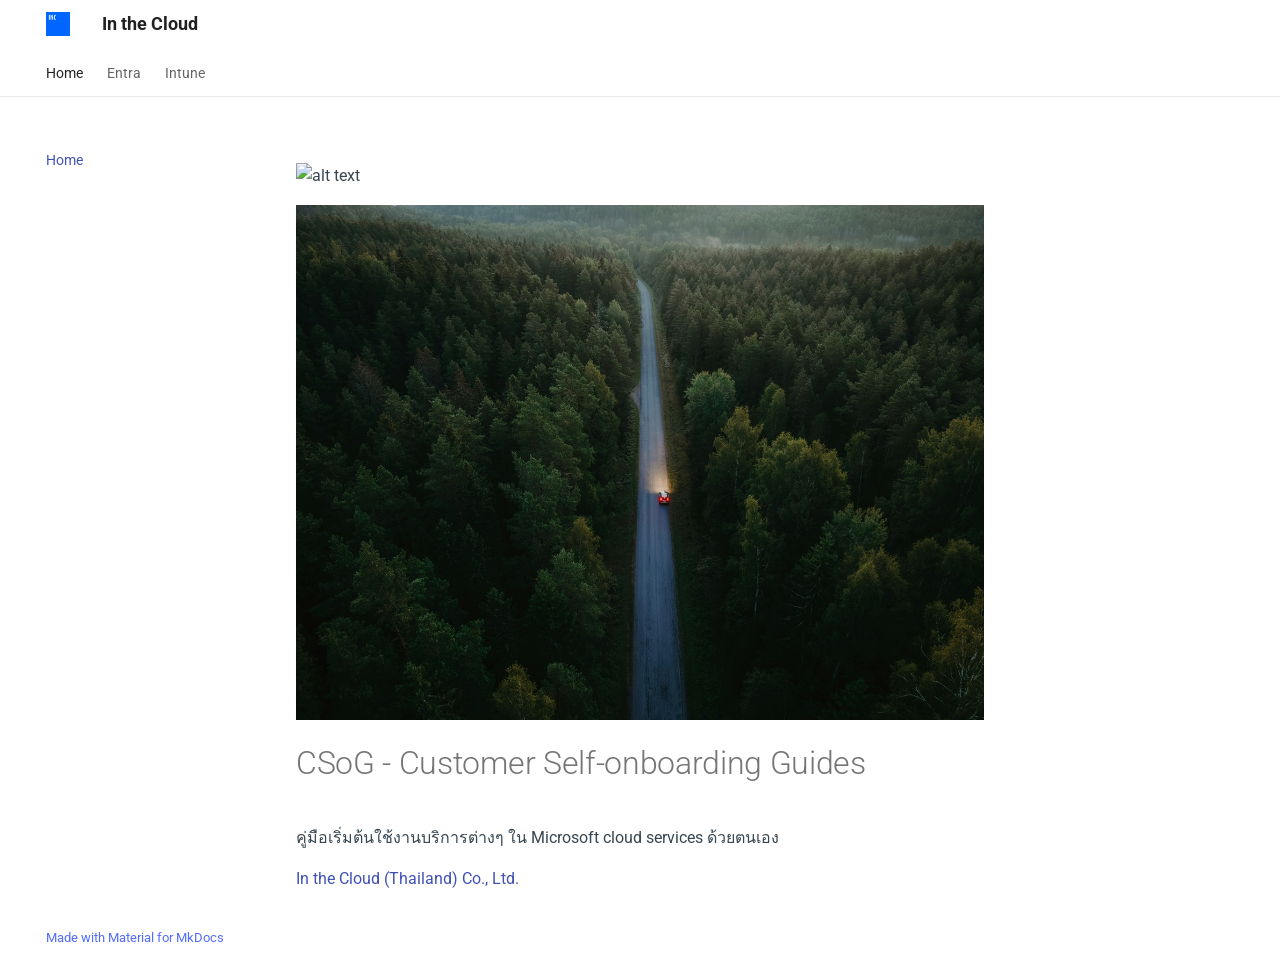
==== commit 0986f4ef: "Deployed 688bd24 with MkDocs version: 1.6.1" ====
--- a/index.html
+++ b/index.html
@@ -12,7 +12,7 @@
       
       
       
-        <link rel="next" href="intune/EnrollEntraHybridJoinToIntune/">
+        <link rel="next" href="entra/casf/">
       
       
       <link rel="icon" href="assets/images/favicon.png">
@@ -183,23 +183,32 @@
   
     
     
-      
-  
-  
-  
-    
-    
       <li class="md-tabs__item">
-        <a href="intune/EnrollEntraHybridJoinToIntune/" class="md-tabs__link">
-          
-  
-  Microsoft
+        <a href="entra/casf/" class="md-tabs__link">
+          
+  
+  Entra
 
         </a>
       </li>
     
   
 
+      
+        
+  
+  
+  
+    
+    
+      <li class="md-tabs__item">
+        <a href="intune/hbjintune/" class="md-tabs__link">
+          
+  
+  Intune
+
+        </a>
+      </li>
     
   
 
@@ -290,7 +299,7 @@
             
   
   <span class="md-ellipsis">
-    Microsoft
+    Entra
   </span>
   
 
@@ -299,111 +308,6 @@
         
         <nav class="md-nav" data-md-level="1" aria-labelledby="__nav_2_label" aria-expanded="false">
           <label class="md-nav__title" for="__nav_2">
-            <span class="md-nav__icon md-icon"></span>
-            Microsoft
-          </label>
-          <ul class="md-nav__list" data-md-scrollfix>
-            
-              
-                
-  
-  
-  
-  
-    
-    
-    
-      
-      
-    
-    
-    <li class="md-nav__item md-nav__item--nested">
-      
-        
-        
-        <input class="md-nav__toggle md-toggle " type="checkbox" id="__nav_2_1" >
-        
-          
-          <label class="md-nav__link" for="__nav_2_1" id="__nav_2_1_label" tabindex="0">
-            
-  
-  <span class="md-ellipsis">
-    Azure
-  </span>
-  
-
-            <span class="md-nav__icon md-icon"></span>
-          </label>
-        
-        <nav class="md-nav" data-md-level="2" aria-labelledby="__nav_2_1_label" aria-expanded="false">
-          <label class="md-nav__title" for="__nav_2_1">
-            <span class="md-nav__icon md-icon"></span>
-            Azure
-          </label>
-          <ul class="md-nav__list" data-md-scrollfix>
-            
-              
-                
-  
-  
-  
-  
-    <li class="md-nav__item">
-      <a href="intune/EnrollEntraHybridJoinToIntune/" class="md-nav__link">
-        
-  
-  <span class="md-ellipsis">
-    Create Azure Landing Zones
-  </span>
-  
-
-      </a>
-    </li>
-  
-
-              
-            
-          </ul>
-        </nav>
-      
-    </li>
-  
-
-              
-            
-              
-                
-  
-  
-  
-  
-    
-    
-    
-      
-      
-    
-    
-    <li class="md-nav__item md-nav__item--nested">
-      
-        
-        
-        <input class="md-nav__toggle md-toggle " type="checkbox" id="__nav_2_2" >
-        
-          
-          <label class="md-nav__link" for="__nav_2_2" id="__nav_2_2_label" tabindex="0">
-            
-  
-  <span class="md-ellipsis">
-    Entra
-  </span>
-  
-
-            <span class="md-nav__icon md-icon"></span>
-          </label>
-        
-        <nav class="md-nav" data-md-level="2" aria-labelledby="__nav_2_2_label" aria-expanded="false">
-          <label class="md-nav__title" for="__nav_2_2">
             <span class="md-nav__icon md-icon"></span>
             Entra
           </label>
@@ -416,27 +320,6 @@
   
   
     <li class="md-nav__item">
-      <a href="entra/hbj/" class="md-nav__link">
-        
-  
-  <span class="md-ellipsis">
-    Microsoft Entra hybrid join targeted deployment
-  </span>
-  
-
-      </a>
-    </li>
-  
-
-              
-            
-              
-                
-  
-  
-  
-  
-    <li class="md-nav__item">
       <a href="entra/casf/" class="md-nav__link">
         
   
@@ -451,16 +334,36 @@
 
               
             
+              
+                
+  
+  
+  
+  
+    <li class="md-nav__item">
+      <a href="entra/hbj/" class="md-nav__link">
+        
+  
+  <span class="md-ellipsis">
+    Hybrid Join - Targeted deployment
+  </span>
+  
+
+      </a>
+    </li>
+  
+
+              
+            
           </ul>
         </nav>
       
     </li>
   
 
-              
-            
-              
-                
+    
+      
+      
   
   
   
@@ -476,10 +379,10 @@
       
         
         
-        <input class="md-nav__toggle md-toggle " type="checkbox" id="__nav_2_3" >
-        
-          
-          <label class="md-nav__link" for="__nav_2_3" id="__nav_2_3_label" tabindex="0">
+        <input class="md-nav__toggle md-toggle " type="checkbox" id="__nav_3" >
+        
+          
+          <label class="md-nav__link" for="__nav_3" id="__nav_3_label" tabindex="0">
             
   
   <span class="md-ellipsis">
@@ -490,8 +393,8 @@
             <span class="md-nav__icon md-icon"></span>
           </label>
         
-        <nav class="md-nav" data-md-level="2" aria-labelledby="__nav_2_3_label" aria-expanded="false">
-          <label class="md-nav__title" for="__nav_2_3">
+        <nav class="md-nav" data-md-level="1" aria-labelledby="__nav_3_label" aria-expanded="false">
+          <label class="md-nav__title" for="__nav_3">
             <span class="md-nav__icon md-icon"></span>
             Intune
           </label>
@@ -504,23 +407,15 @@
   
   
     <li class="md-nav__item">
-      <a href="intune/EnrollEntraHybridJoinToIntune/" class="md-nav__link">
+      <a href="intune/hbjintune/" class="md-nav__link">
         
   
   <span class="md-ellipsis">
-    Create Azure Landing Zones
+    Enroll a Windows device automatically using Group Policy
   </span>
   
 
       </a>
-    </li>
-  
-
-              
-            
-          </ul>
-        </nav>
-      
     </li>
   
 
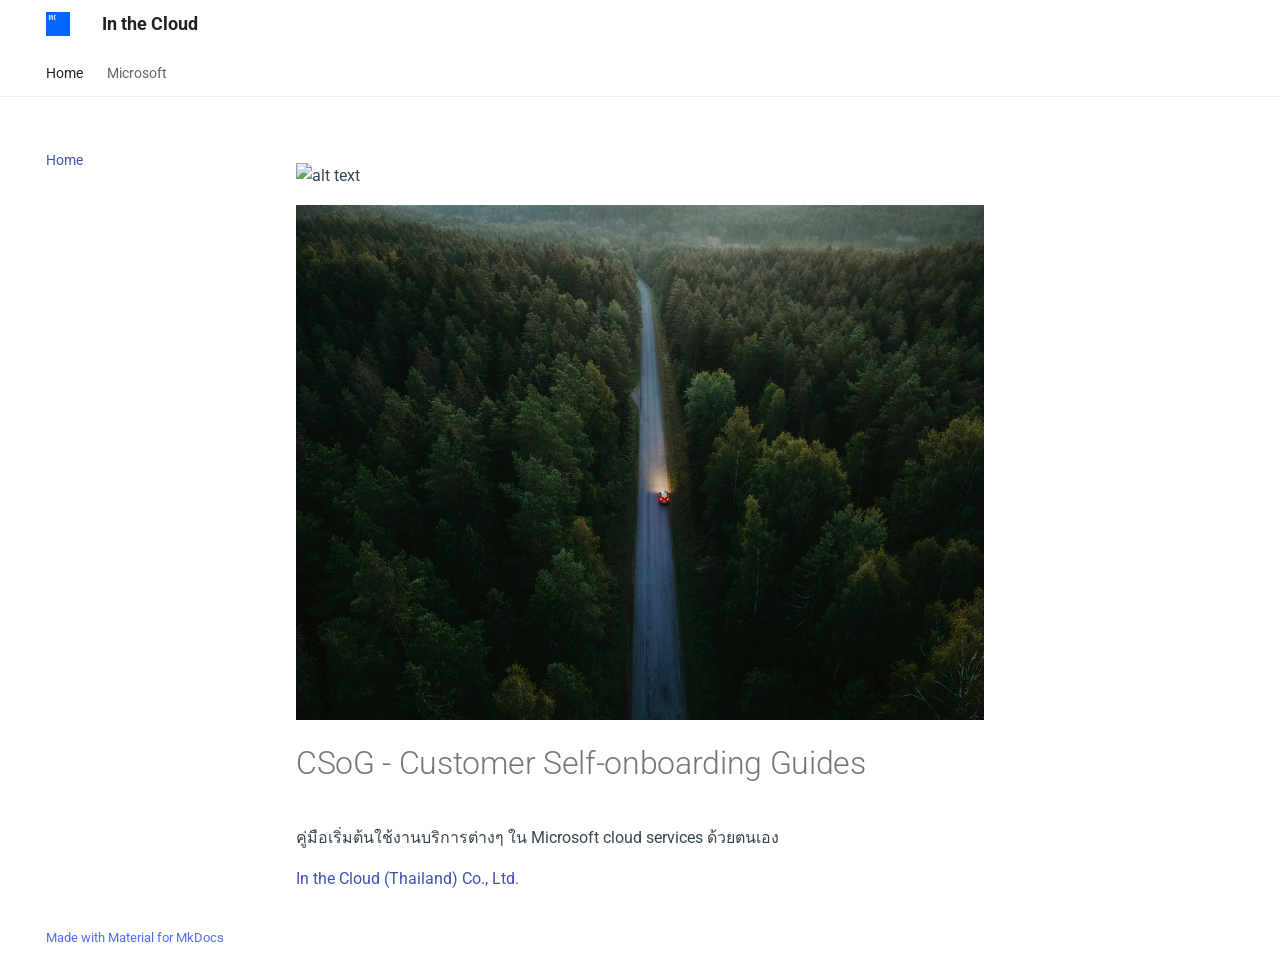
==== commit 170bf8d0: "Deployed 688bd24 with MkDocs version: 1.6.1" ====
--- a/index.html
+++ b/index.html
@@ -183,32 +183,23 @@
   
     
     
+      
+  
+  
+  
+    
+    
       <li class="md-tabs__item">
         <a href="entra/casf/" class="md-tabs__link">
           
   
-  Entra
+  Microsoft
 
         </a>
       </li>
     
   
 
-      
-        
-  
-  
-  
-    
-    
-      <li class="md-tabs__item">
-        <a href="intune/hbjintune/" class="md-tabs__link">
-          
-  
-  Intune
-
-        </a>
-      </li>
     
   
 
@@ -299,7 +290,7 @@
             
   
   <span class="md-ellipsis">
-    Entra
+    Microsoft
   </span>
   
 
@@ -308,6 +299,44 @@
         
         <nav class="md-nav" data-md-level="1" aria-labelledby="__nav_2_label" aria-expanded="false">
           <label class="md-nav__title" for="__nav_2">
+            <span class="md-nav__icon md-icon"></span>
+            Microsoft
+          </label>
+          <ul class="md-nav__list" data-md-scrollfix>
+            
+              
+                
+  
+  
+  
+  
+    
+    
+    
+      
+      
+    
+    
+    <li class="md-nav__item md-nav__item--nested">
+      
+        
+        
+        <input class="md-nav__toggle md-toggle " type="checkbox" id="__nav_2_1" >
+        
+          
+          <label class="md-nav__link" for="__nav_2_1" id="__nav_2_1_label" tabindex="0">
+            
+  
+  <span class="md-ellipsis">
+    Entra
+  </span>
+  
+
+            <span class="md-nav__icon md-icon"></span>
+          </label>
+        
+        <nav class="md-nav" data-md-level="2" aria-labelledby="__nav_2_1_label" aria-expanded="false">
+          <label class="md-nav__title" for="__nav_2_1">
             <span class="md-nav__icon md-icon"></span>
             Entra
           </label>
@@ -361,9 +390,10 @@
     </li>
   
 
-    
-      
-      
+              
+            
+              
+                
   
   
   
@@ -379,10 +409,10 @@
       
         
         
-        <input class="md-nav__toggle md-toggle " type="checkbox" id="__nav_3" >
-        
-          
-          <label class="md-nav__link" for="__nav_3" id="__nav_3_label" tabindex="0">
+        <input class="md-nav__toggle md-toggle " type="checkbox" id="__nav_2_2" >
+        
+          
+          <label class="md-nav__link" for="__nav_2_2" id="__nav_2_2_label" tabindex="0">
             
   
   <span class="md-ellipsis">
@@ -393,8 +423,8 @@
             <span class="md-nav__icon md-icon"></span>
           </label>
         
-        <nav class="md-nav" data-md-level="1" aria-labelledby="__nav_3_label" aria-expanded="false">
-          <label class="md-nav__title" for="__nav_3">
+        <nav class="md-nav" data-md-level="2" aria-labelledby="__nav_2_2_label" aria-expanded="false">
+          <label class="md-nav__title" for="__nav_2_2">
             <span class="md-nav__icon md-icon"></span>
             Intune
           </label>
@@ -416,6 +446,14 @@
   
 
       </a>
+    </li>
+  
+
+              
+            
+          </ul>
+        </nav>
+      
     </li>
   
 
